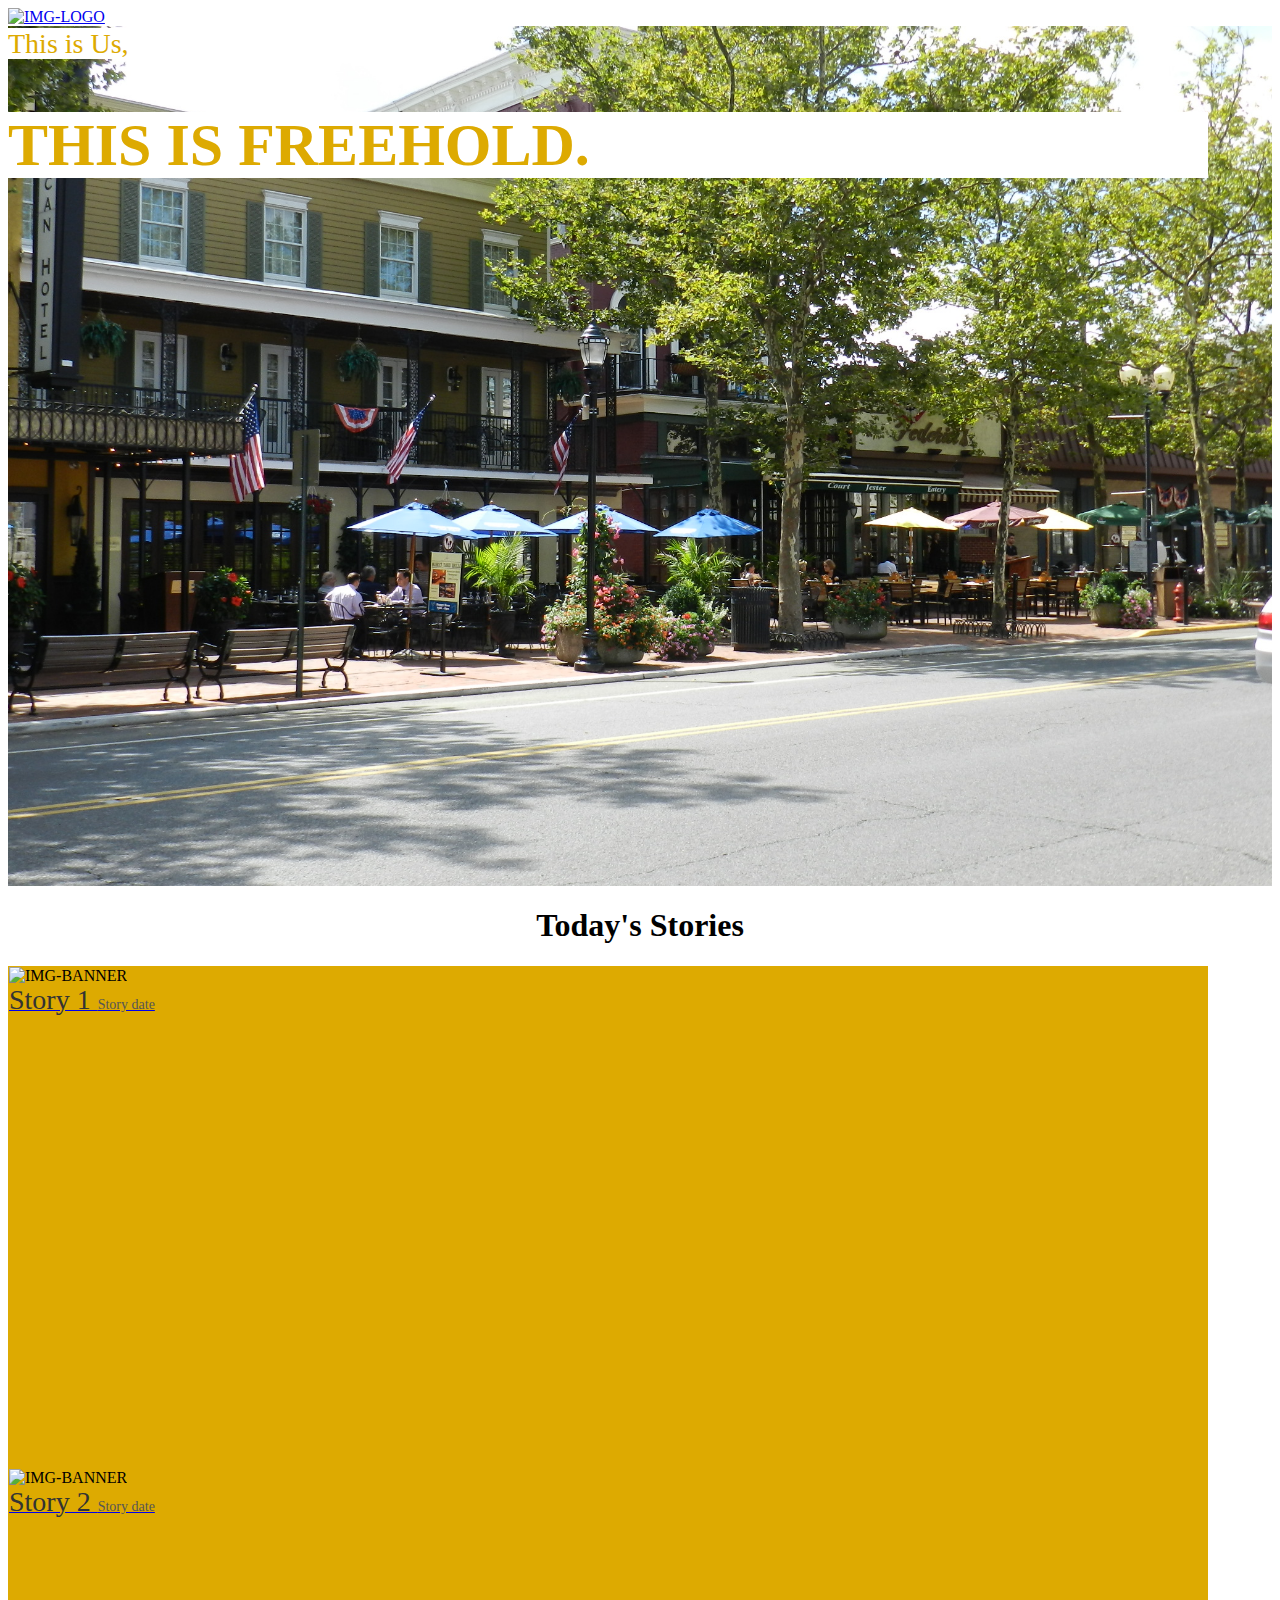
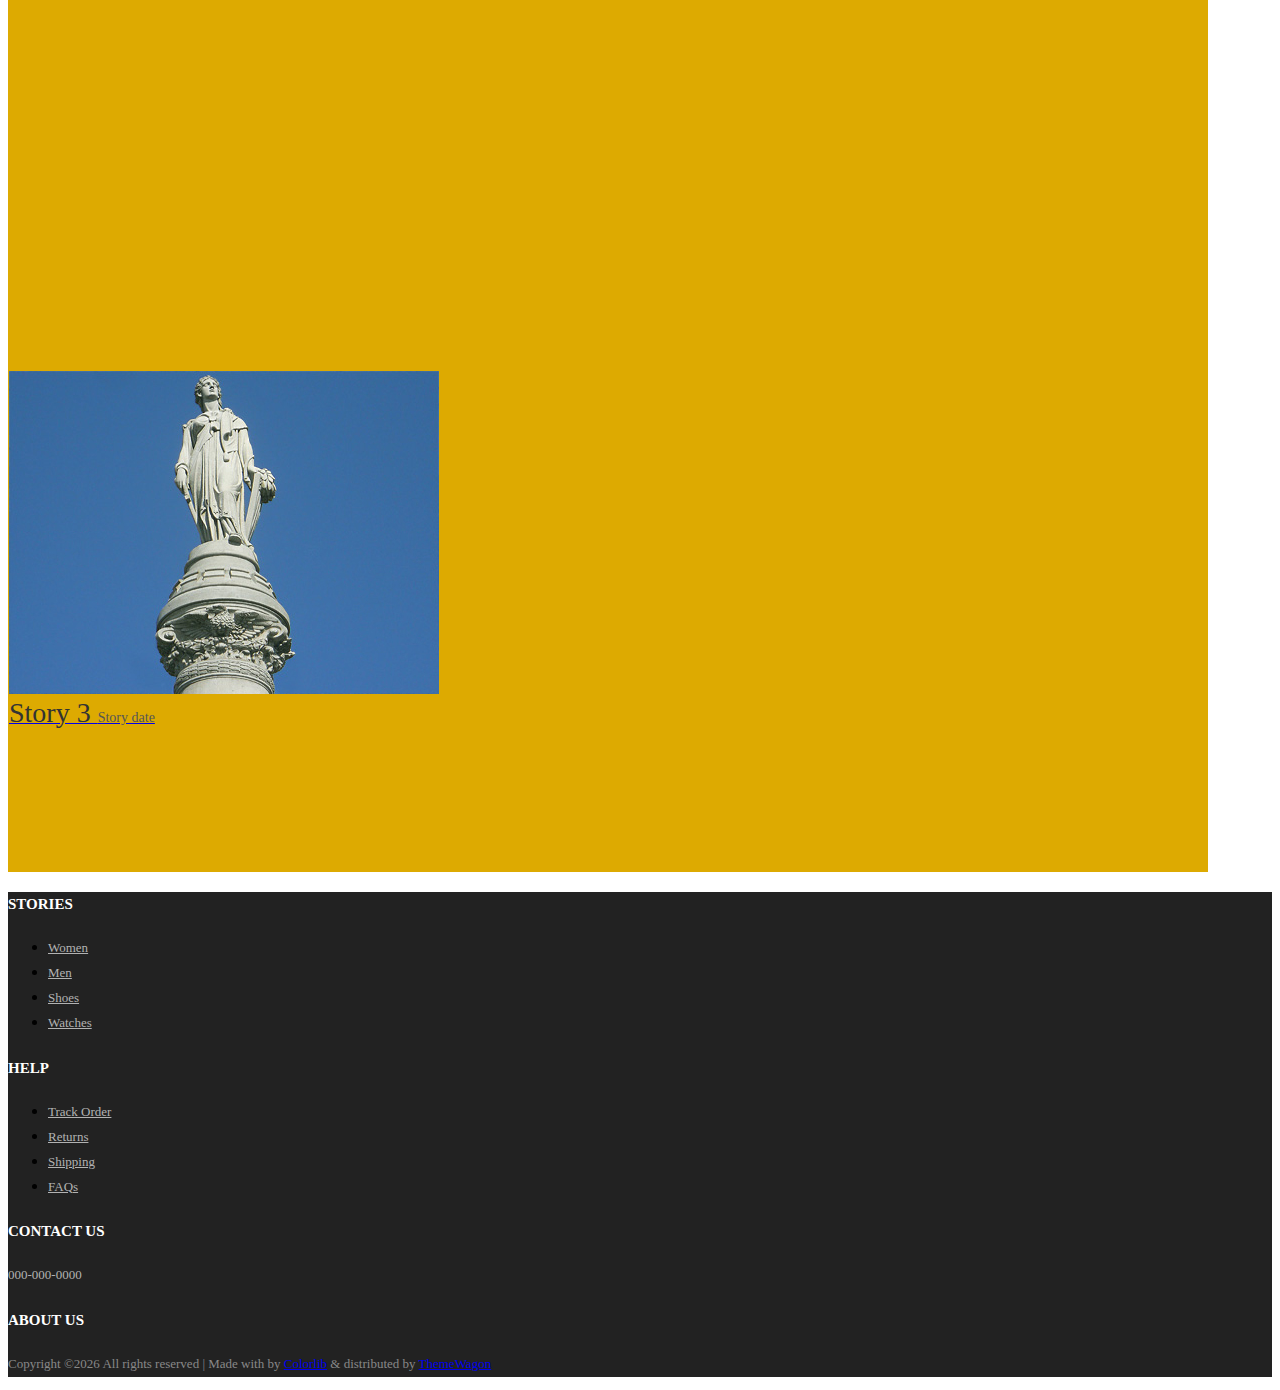
==== index.html @ cde270f9 "Merge branch 'master' of https://github.com/FHS-SLE/LewisBrothersProject" ====
<!DOCTYPE html>
<html lang="en">
<head>
	<title>Home</title>
	<meta charset="UTF-8">
	<meta name="viewport" content="width=device-width, initial-scale=1">
<!--===============================================================================================-->
	<link rel="icon" type="image/png" href="images/icons/favicon.png"/>
<!--===============================================================================================-->
	<link rel="stylesheet" type="text/css" href="vendor/bootstrap/css/bootstrap.min.css">
<!--===============================================================================================-->
	<link rel="stylesheet" type="text/css" href="fonts/font-awesome-4.7.0/css/font-awesome.min.css">
<!--===============================================================================================-->
	<link rel="stylesheet" type="text/css" href="fonts/iconic/css/material-design-iconic-font.min.css">
<!--===============================================================================================-->
	<link rel="stylesheet" type="text/css" href="fonts/linearicons-v1.0.0/icon-font.min.css">
<!--===============================================================================================-->
	<link rel="stylesheet" type="text/css" href="vendor/animate/animate.css">
<!--===============================================================================================-->
	<link rel="stylesheet" type="text/css" href="vendor/css-hamburgers/hamburgers.min.css">
<!--===============================================================================================-->
	<link rel="stylesheet" type="text/css" href="vendor/animsition/css/animsition.min.css">
<!--===============================================================================================-->
	<link rel="stylesheet" type="text/css" href="vendor/select2/select2.min.css">
<!--===============================================================================================-->
	<link rel="stylesheet" type="text/css" href="vendor/daterangepicker/daterangepicker.css">
<!--===============================================================================================-->
	<link rel="stylesheet" type="text/css" href="vendor/slick/slick.css">
<!--===============================================================================================-->
	<link rel="stylesheet" type="text/css" href="vendor/MagnificPopup/magnific-popup.css">
<!--===============================================================================================-->
	<link rel="stylesheet" type="text/css" href="vendor/perfect-scrollbar/perfect-scrollbar.css">
<!--===============================================================================================-->
	<link rel="stylesheet" type="text/css" href="css/util.css">
	<link rel="stylesheet" type="text/css" href="css/main.css">
<!--===============================================================================================-->
</head>
<body class="animsition">

	<!-- Header -->
	<header>
		<!-- Header desktop -->
		<div class="container-menu-desktop">
			<!-- Topbar -->

			<div class="wrap-menu-desktop">
				<nav class="limiter-menu-desktop container">

					<!-- Logo desktop -->
					<a href="index.html" class="logo">
						<img src="images/icons/logo.png" alt="IMG-LOGO">
					</a>
				</nav>
			</div>
		</div>

		<!-- Header Mobile -->
		<div class="wrap-header-mobile">
			<!-- Logo moblie -->
			<div class="logo-mobile">
				<a href="index.html"><img src="images/icons/logo-01.png" alt="IMG-LOGO"></a>
			</div>



			<!-- Button show menu -->
			<div class="btn-show-menu-mobile hamburger hamburger--squeeze">
				<span class="hamburger-box">
					<span class="hamburger-inner"></span>
				</span>
			</div>
		</div>


		<!-- Menu Mobile -->
		<div class="menu-mobile">
			<ul class="topbar-mobile">
				<li>
					<div class="left-top-bar">
						Free shipping for standard order over $100
					</div>
				</li>

				<li>
					<div class="right-top-bar flex-w h-full">
						<a href="#" class="flex-c-m p-lr-10 trans-04">
							Help & FAQs
						</a>

						<a href="#" class="flex-c-m p-lr-10 trans-04">
							My Account
						</a>

						<a href="#" class="flex-c-m p-lr-10 trans-04">
							EN
						</a>

						<a href="#" class="flex-c-m p-lr-10 trans-04">
							USD
						</a>
					</div>
				</li>
			</ul>

			<ul class="main-menu-m">
				<li>
					<a href="index.html">Home</a>

				</li>

				<li>
					<a href="product.html">History</a>
				</li>

				<li>
					<a href="blog.html">Our Stories</a>
				</li>

				<li>
					<a href="about.html">Blog</a>
				</li>

				<li>
					<a href="contact.html">Contact</a>
				</li>
				<li>
					<a href="contact.html">About Us</a>
				</li>

			</ul>
		</div>

		<!-- Modal Search -->
		<div class="modal-search-header flex-c-m trans-04 js-hide-modal-search">
			<div class="container-search-header">
				<button class="flex-c-m btn-hide-modal-search trans-04 js-hide-modal-search">
					<img src="images/icons/icon-close2.png" alt="CLOSE">
				</button>


			</div>
		</div>
	</header>


	<!-- Slider -->
	<section class="section-slide">
		<div class="wrap-slick1">
			<div class="slick1">
				<div class="item-slick1" style="background-image: url(images/not-freehold.jpg);">
					<div class="container h-full">
						<div class="flex-col-l-m h-full p-t-100 p-b-30 respon5">
							<div class="layer-slick1 animated visible-false" data-appear="fadeInDown" data-delay="0">
								<span class="ltext-101 cl2 respon2 overlay">
									This is Us,
								</span>
							</div>

							<div class="layer-slick1 animated visible-false" data-appear="fadeInUp" data-delay="1400">
								<h2 class="ltext-201 cl2 p-t-19 p-b-43 respon1 overlay">
									This is Freehold.
								</h2>
							</div>


						</div>
					</div>
				</div>
			</div>
		</div>
	</section>


<section class="todaysStoriesTitle">
	<h1>Today's Stories</h1>
</section>

	<!-- Banner -->
	<div class="sec-banner bg0 p-t-80 p-b-50">
		<div class="container">
			<div class="row">
				<div class="col-md-6 col-xl-4 p-b-30 m-lr-auto">
					<!-- Block1 -->
					<div class="block1 wrap-pic-w">
						<img src="images/banner-01.jpg" alt="IMG-BANNER">

						<a href="product.html" class="block1-txt ab-t-l s-full flex-col-l-sb p-lr-38 p-tb-34 trans-03 respon3">
							<div class="block1-txt-child1 flex-col-l">
								<span class="block1-name ltext-102 trans-04 p-b-8">
									Story 1
								</span>

								<span class="block1-info stext-102 trans-04">
									Story date
								</span>
							</div>

							<div class="block1-txt-child2 p-b-4 trans-05">
								<div class="block1-link stext-101 cl0 trans-09">
									Read Now
								</div>
							</div>
						</a>
					</div>
				</div>

				<div class="col-md-6 col-xl-4 p-b-30 m-lr-auto">
					<!-- Block1 -->
					<div class="block1 wrap-pic-w">
						<img src="images/banner-02.jpg" alt="IMG-BANNER">

						<a href="product.html" class="block1-txt ab-t-l s-full flex-col-l-sb p-lr-38 p-tb-34 trans-03 respon3">
							<div class="block1-txt-child1 flex-col-l">
								<span class="block1-name ltext-102 trans-04 p-b-8">
									Story 2
								</span>

								<span class="block1-info stext-102 trans-04">
									Story date
								</span>
							</div>

							<div class="block1-txt-child2 p-b-4 trans-05">
								<div class="block1-link stext-101 cl0 trans-09">
									Read Now
								</div>
							</div>
						</a>
					</div>
				</div>

				<div class="col-md-6 col-xl-4 p-b-30 m-lr-auto">
					<!-- Block1 -->
					<div class="block1 wrap-pic-w">
						<img src="images/liberby.jpg" alt="IMG-BANNER">

						<a href="product.html" class="block1-txt ab-t-l s-full flex-col-l-sb p-lr-38 p-tb-34 trans-03 respon3">
							<div class="block1-txt-child1 flex-col-l">
								<span class="block1-name ltext-102 trans-04 p-b-8">
									Story 3
								</span>

								<span class="block1-info stext-102 trans-04">
									Story date
								</span>
							</div>

							<div class="block1-txt-child2 p-b-4 trans-05">
								<div class="block1-link stext-101 cl0 trans-09">
									Read Now
								</div>
							</div>
						</a>
					</div>
				</div>
			</div>
		</div>
	</div>



	<!-- Footer -->
	<footer class="bg3 p-t-75 p-b-32">
		<div class="container">
			<div class="row">
				<div class="col-sm-6 col-lg-3 p-b-50">
					<h4 class="stext-301 cl0 p-b-30">
						Stories
					</h4>

					<ul>
						<li class="p-b-10">
							<a href="#" class="stext-107 cl7 hov-cl1 trans-04">
								Women
							</a>
						</li>

						<li class="p-b-10">
							<a href="#" class="stext-107 cl7 hov-cl1 trans-04">
								Men
							</a>
						</li>

						<li class="p-b-10">
							<a href="#" class="stext-107 cl7 hov-cl1 trans-04">
								Shoes
							</a>
						</li>

						<li class="p-b-10">
							<a href="#" class="stext-107 cl7 hov-cl1 trans-04">
								Watches
							</a>
						</li>
					</ul>
				</div>

				<div class="col-sm-6 col-lg-3 p-b-50">
					<h4 class="stext-301 cl0 p-b-30">
						Help
					</h4>

					<ul>
						<li class="p-b-10">
							<a href="#" class="stext-107 cl7 hov-cl1 trans-04">
								Track Order
							</a>
						</li>

						<li class="p-b-10">
							<a href="#" class="stext-107 cl7 hov-cl1 trans-04">
								Returns
							</a>
						</li>

						<li class="p-b-10">
							<a href="#" class="stext-107 cl7 hov-cl1 trans-04">
								Shipping
							</a>
						</li>

						<li class="p-b-10">
							<a href="#" class="stext-107 cl7 hov-cl1 trans-04">
								FAQs
							</a>
						</li>
					</ul>
				</div>

				<div class="col-sm-6 col-lg-3 p-b-50">
					<h4 class="stext-301 cl0 p-b-30">
						Contact Us
					</h4>

					<p class="stext-107 cl7 size-201">
						000-000-0000
					</p>


				</div>

				<div class="col-sm-6 col-lg-3 p-b-50">
					<h4 class="stext-301 cl0 p-b-30">
						About Us
					</h4>


				</div>
			</div>

			<div class="p-t-40">

				<p class="stext-107 cl6 txt-center">
					<!-- Link back to Colorlib can't be removed. Template is licensed under CC BY 3.0. -->
Copyright &copy;<script>document.write(new Date().getFullYear());</script> All rights reserved | Made with <i class="fa fa-heart-o" aria-hidden="true"></i> by <a href="https://colorlib.com" target="_blank">Colorlib</a> &amp; distributed by <a href="https://themewagon.com" target="_blank">ThemeWagon</a>
<!-- Link back to Colorlib can't be removed. Template is licensed under CC BY 3.0. -->

				</p>
			</div>
		</div>
	</footer>


	<!-- Back to top -->
	<div class="btn-back-to-top" id="myBtn">
		<span class="symbol-btn-back-to-top">
			<i class="zmdi zmdi-chevron-up"></i>
		</span>
	</div>

	<!-- Modal1 -->
	<div class="wrap-modal1 js-modal1 p-t-60 p-b-20">
		<div class="overlay-modal1 js-hide-modal1"></div>

		<div class="container">
			<div class="bg0 p-t-60 p-b-30 p-lr-15-lg how-pos3-parent">
				<button class="how-pos3 hov3 trans-04 js-hide-modal1">
					<img src="images/icons/icon-close.png" alt="CLOSE">
				</button>

				<div class="row">
					<div class="col-md-6 col-lg-7 p-b-30">
						<div class="p-l-25 p-r-30 p-lr-0-lg">
							<div class="wrap-slick3 flex-sb flex-w">
								<div class="wrap-slick3-dots"></div>
								<div class="wrap-slick3-arrows flex-sb-m flex-w"></div>

								<div class="slick3 gallery-lb">
									<div class="item-slick3" data-thumb="images/product-detail-01.jpg">
										<div class="wrap-pic-w pos-relative">
											<img src="images/product-detail-01.jpg" alt="IMG-PRODUCT">

											<a class="flex-c-m size-108 how-pos1 bor0 fs-16 cl10 bg0 hov-btn3 trans-04" href="images/product-detail-01.jpg">
												<i class="fa fa-expand"></i>
											</a>
										</div>
									</div>

									<div class="item-slick3" data-thumb="images/product-detail-02.jpg">
										<div class="wrap-pic-w pos-relative">
											<img src="images/product-detail-02.jpg" alt="IMG-PRODUCT">

											<a class="flex-c-m size-108 how-pos1 bor0 fs-16 cl10 bg0 hov-btn3 trans-04" href="images/product-detail-02.jpg">
												<i class="fa fa-expand"></i>
											</a>
										</div>
									</div>

									<div class="item-slick3" data-thumb="images/product-detail-03.jpg">
										<div class="wrap-pic-w pos-relative">
											<img src="images/product-detail-03.jpg" alt="IMG-PRODUCT">

											<a class="flex-c-m size-108 how-pos1 bor0 fs-16 cl10 bg0 hov-btn3 trans-04" href="images/product-detail-03.jpg">
												<i class="fa fa-expand"></i>
											</a>
										</div>
									</div>
								</div>
							</div>
						</div>
					</div>

					<div class="col-md-6 col-lg-5 p-b-30">
						<div class="p-r-50 p-t-5 p-lr-0-lg">
							<h4 class="mtext-105 cl2 js-name-detail p-b-14">
								Lightweight Jacket
							</h4>

							<span class="mtext-106 cl2">
								$58.79
							</span>

							<p class="stext-102 cl3 p-t-23">
								Nulla eget sem vitae eros pharetra viverra. Nam vitae luctus ligula. Mauris consequat ornare feugiat.
							</p>

							<!--  -->
							<div class="p-t-33">
								<div class="flex-w flex-r-m p-b-10">
									<div class="size-203 flex-c-m respon6">
										Size
									</div>

									<div class="size-204 respon6-next">
										<div class="rs1-select2 bor8 bg0">
											<select class="js-select2" name="time">
												<option>Choose an option</option>
												<option>Size S</option>
												<option>Size M</option>
												<option>Size L</option>
												<option>Size XL</option>
											</select>
											<div class="dropDownSelect2"></div>
										</div>
									</div>
								</div>

								<div class="flex-w flex-r-m p-b-10">
									<div class="size-203 flex-c-m respon6">
										Color
									</div>

									<div class="size-204 respon6-next">
										<div class="rs1-select2 bor8 bg0">
											<select class="js-select2" name="time">
												<option>Choose an option</option>
												<option>Red</option>
												<option>Blue</option>
												<option>White</option>
												<option>Grey</option>
											</select>
											<div class="dropDownSelect2"></div>
										</div>
									</div>
								</div>

								<div class="flex-w flex-r-m p-b-10">
									<div class="size-204 flex-w flex-m respon6-next">
										<div class="wrap-num-product flex-w m-r-20 m-tb-10">
											<div class="btn-num-product-down cl8 hov-btn3 trans-04 flex-c-m">
												<i class="fs-16 zmdi zmdi-minus"></i>
											</div>

											<input class="mtext-104 cl3 txt-center num-product" type="number" name="num-product" value="1">

											<div class="btn-num-product-up cl8 hov-btn3 trans-04 flex-c-m">
												<i class="fs-16 zmdi zmdi-plus"></i>
											</div>
										</div>

										<button class="flex-c-m stext-101 cl0 size-101 bg1 bor1 hov-btn1 p-lr-15 trans-04 js-addcart-detail">
											Add to cart
										</button>
									</div>
								</div>
							</div>

							<!--  -->
							<div class="flex-w flex-m p-l-100 p-t-40 respon7">
								<div class="flex-m bor9 p-r-10 m-r-11">
									<a href="#" class="fs-14 cl3 hov-cl1 trans-04 lh-10 p-lr-5 p-tb-2 js-addwish-detail tooltip100" data-tooltip="Add to Wishlist">
										<i class="zmdi zmdi-favorite"></i>
									</a>
								</div>

								<a href="#" class="fs-14 cl3 hov-cl1 trans-04 lh-10 p-lr-5 p-tb-2 m-r-8 tooltip100" data-tooltip="Facebook">
									<i class="fa fa-facebook"></i>
								</a>

								<a href="#" class="fs-14 cl3 hov-cl1 trans-04 lh-10 p-lr-5 p-tb-2 m-r-8 tooltip100" data-tooltip="Twitter">
									<i class="fa fa-twitter"></i>
								</a>

								<a href="#" class="fs-14 cl3 hov-cl1 trans-04 lh-10 p-lr-5 p-tb-2 m-r-8 tooltip100" data-tooltip="Google Plus">
									<i class="fa fa-google-plus"></i>
								</a>
							</div>
						</div>
					</div>
				</div>
			</div>
		</div>
	</div>

<!--===============================================================================================-->
	<script src="vendor/jquery/jquery-3.2.1.min.js"></script>
<!--===============================================================================================-->
	<script src="vendor/animsition/js/animsition.min.js"></script>
<!--===============================================================================================-->
	<script src="vendor/bootstrap/js/popper.js"></script>
	<script src="vendor/bootstrap/js/bootstrap.min.js"></script>
<!--===============================================================================================-->
	<script src="vendor/select2/select2.min.js"></script>
	<script>
		$(".js-select2").each(function(){
			$(this).select2({
				minimumResultsForSearch: 20,
				dropdownParent: $(this).next('.dropDownSelect2')
			});
		})
	</script>
<!--===============================================================================================-->
	<script src="vendor/daterangepicker/moment.min.js"></script>
	<script src="vendor/daterangepicker/daterangepicker.js"></script>
<!--===============================================================================================-->
	<script src="vendor/slick/slick.min.js"></script>
	<script src="js/slick-custom.js"></script>
<!--===============================================================================================-->
	<script src="vendor/parallax100/parallax100.js"></script>
	<script>
        $('.parallax100').parallax100();
	</script>
<!--===============================================================================================-->
	<script src="vendor/MagnificPopup/jquery.magnific-popup.min.js"></script>
	<script>
		$('.gallery-lb').each(function() { // the containers for all your galleries
			$(this).magnificPopup({
		        delegate: 'a', // the selector for gallery item
		        type: 'image',
		        gallery: {
		        	enabled:true
		        },
		        mainClass: 'mfp-fade'
		    });
		});
	</script>
<!--===============================================================================================-->
	<script src="vendor/isotope/isotope.pkgd.min.js"></script>
<!--===============================================================================================-->
	<script src="vendor/sweetalert/sweetalert.min.js"></script>
	<script>
		$('.js-addwish-b2').on('click', function(e){
			e.preventDefault();
		});

		$('.js-addwish-b2').each(function(){
			var nameProduct = $(this).parent().parent().find('.js-name-b2').html();
			$(this).on('click', function(){
				swal(nameProduct, "is added to wishlist !", "success");

				$(this).addClass('js-addedwish-b2');
				$(this).off('click');
			});
		});

		$('.js-addwish-detail').each(function(){
			var nameProduct = $(this).parent().parent().parent().find('.js-name-detail').html();

			$(this).on('click', function(){
				swal(nameProduct, "is added to wishlist !", "success");

				$(this).addClass('js-addedwish-detail');
				$(this).off('click');
			});
		});

		/*---------------------------------------------*/

		$('.js-addcart-detail').each(function(){
			var nameProduct = $(this).parent().parent().parent().parent().find('.js-name-detail').html();
			$(this).on('click', function(){
				swal(nameProduct, "is added to cart !", "success");
			});
		});

	</script>
<!--===============================================================================================-->
	<script src="vendor/perfect-scrollbar/perfect-scrollbar.min.js"></script>
	<script>
		$('.js-pscroll').each(function(){
			$(this).css('position','relative');
			$(this).css('overflow','hidden');
			var ps = new PerfectScrollbar(this, {
				wheelSpeed: 1,
				scrollingThreshold: 1000,
				wheelPropagation: false,
			});

			$(window).on('resize', function(){
				ps.update();
			})
		});
	</script>
<!--===============================================================================================-->
	<script src="js/main.js"></script>

</body>
</html>
---- css/main.css ----
/*------------------------------------------------------------------
Project:
Version:
Last change:
Assigned to:  Le Xuan Bach
Primary use:  Company
-------------------------------------------------------------------*/
/*------------------------------------------------------------------
[LAYOUT]

* body
  + Header / header
  + Page Content / .page-content .name-page
        + Section Layouts / section .name-section
        ...
  + Footer / footer

-------------------------------------------------------------------*/
/*------------------------------------------------------------------
[COLOR CODES]

# Text Color      :
# Primary Color 01:
# Primary Color 02:
# Primary Color 03:

------------------------------------------------------------------*/
/*------------------------------------------------------------------
[TYPOGRAPHY]

Body            : 16px/1.6 '', Arial, sans-serif;
Title           : 18px/1.6 '', Arial, sans-serif;
Paragrap        : 18px/1.6 '', Arial, sans-serif;
Input, textarea : 14px/1.6 '', Arial, sans-serif;
-------------------------------------------------------------------*/



/*//////////////////////////////////////////////////////////////////
[ FONT ]*/

@font-face {
  font-family: Poppins-Regular;
  src: url('../fonts/Poppins/Poppins-Regular.ttf');
}

@font-face {
  font-family: Poppins-Light;
  src: url('../fonts/Poppins/Poppins-Light.ttf');
}

@font-face {
  font-family: Poppins-ExtraLight;
  src: url('../fonts/Poppins/Poppins-ExtraLight.ttf');
}

@font-face {
  font-family: Poppins-Medium;
  src: url('../fonts/Poppins/Poppins-Medium.ttf');
}

@font-face {
  font-family: Poppins-Italic;
  src: url('../fonts/Poppins/Poppins-Italic.ttf');
}

@font-face {
  font-family: Poppins-Bold;
  src: url('../fonts/Poppins/Poppins-Bold.ttf');
}

@font-face {
  font-family: Poppins-SemiBold;
  src: url('../fonts/Poppins/Poppins-SemiBold.ttf');
}


/*---------------------------------------------*/
@font-face {
  font-family: PlayfairDisplay-Regular;
  src: url('../fonts/PlayfairDisplay/PlayfairDisplay-Regular.ttf');
}

@font-face {
  font-family: PlayfairDisplay-Bold;
  src: url('../fonts/PlayfairDisplay/PlayfairDisplay-Bold.ttf');
}

/*---------------------------------------------*/
@font-face {
  font-family: Montserrat-Regular;
  src: url('../fonts/Montserrat/Montserrat-Regular.ttf');
}

@font-face {
  font-family: Montserrat-Bold;
  src: url('../fonts/Montserrat/Montserrat-Bold.ttf');
}


/*//////////////////////////////////////////////////////////////////
[ RS PLUGIN ]*/

/*------------------------------------------------------------------
[ Bootstrap ]*/
.container {max-width: 1380px;}

@media (max-width: 1600px) {
  .container {max-width: 1200px;}
}

/*------------------------------------------------------------------
[ Slick2 ]*/
.slick-slide {outline: none !important;}





/*//////////////////////////////////////////////////////////////////
[ LOADDING ]*/
.animsition-loading-1 {
  position: absolute;
  top: 50%;
  left: 50%;
  -webkit-transform: translate(-50%, -50%);
  -moz-transform: translate(-50%, -50%);
  -ms-transform: translate(-50%, -50%);
  -o-transform: translate(-50%, -50%);
  transform: translate(-50%, -50%);
}

.loader05 {
  width: 56px;
  height: 56px;
  border: 4px solid #717fe0;
  border-radius: 50%;
  position: relative;
  animation: loader-scale 1s ease-out infinite;
  top: 50%;
  margin: -28px auto 0 auto;
}

@keyframes loader-scale {
  0% {
    transform: scale(0);
    opacity: 0; }
  50% {
    opacity: 1; }
  100% {
    transform: scale(1);
    opacity: 0; }
}

/*//////////////////////////////////////////////////////////////////
[ BUTTON BACK TO TOP ]*/
.btn-back-to-top {
  display: none;
  position: fixed;
  width: 40px;
  height: 38px;
  bottom: 0px;
  right: 40px;
  background-color: #717fe0;
  opacity: 0.5;
  justify-content: center;
  align-items: center;
  z-index: 1000;
  cursor: pointer;
  transition: all 0.4s;
  -webkit-transition: all 0.4s;
  -o-transition: all 0.4s;
  -moz-transition: all 0.4s;
}

.symbol-btn-back-to-top {
  font-size: 25px;
  color: white;
  line-height: 1em;
}

.btn-back-to-top:hover {
  opacity: 1;
  background-color: #717fe0;
}

@media (max-width: 575px) {
  .btn-back-to-top {
    bottom: 0px;
    right: 15px;
  }
}


/*//////////////////////////////////////////////////////////////////
[ Header ]*/

/*>>>>>>>>>>>>>>>>>>>>>>>>>>>>>>>>>>>>>>>>>>>>>>>>>>>>>>>>>>>>>>>>>>
[ Header Desktop ]*/

/*.container-menu-desktop {
  height: auto;
  width: 100%;
  position: relative;
  -webkit-transition: all 0.3s;
  -o-transition: all 0.3s;
  -moz-transition: all 0.3s;
  transition: all 0.3s;
}

.header-v2 .container-menu-desktop {
  height: 84px;
}

.header-v3 .container-menu-desktop {
  height: auto;
}

.header-v4 .container-menu-desktop {
  height: 124px;
}





/*==================================================================
[ Menu ]*/

/*.wrap-menu-desktop {
  position: fixed;
  z-index: 1100;
  background-color: transparent;
  width: 100%;
  height: 84px;
  top: 40px;
  left: 0px;

  -webkit-transition: height 0.3s, background-color 0.3s;
  -o-transition: height 0.3s, background-color 0.3s;
  -moz-transition: height 0.3s, background-color 0.3s;
  transition: height 0.3s, background-color 0.3s;
}

.header-v2 .wrap-menu-desktop {
  background-color: #fff;
  top: 0;
}

.header-v3 .wrap-menu-desktop {
  background-color: transparent;
  top: 0;
  border-bottom: 1px solid rgba(255,255,255,0.1);
}

.header-v4 .wrap-menu-desktop {
  background-color: #fff;
}


/*---------------------------------------------*/
/*.limiter-menu-desktop {
  height: 100%;
  display: -webkit-box;
  display: -webkit-flex;
  display: -moz-box;
  display: -ms-flexbox;
  display: flex;
  align-items: center;
  background-color: transparent;
}



/*------------------------------------------------------------------
[ Logo ]*/
.logo {
  display: -webkit-box;
  display: -webkit-flex;
  display: -moz-box;
  display: -ms-flexbox;
  display: flex;
  align-items: center;
  height: 65%;
  margin-right: 55px;
}

.logo img {
  max-width: 100%;
  max-height: 100%;
}



/*------------------------------------------------------------------
[ Menu ]*/

.menu-desktop {
  display: -webkit-box;
  display: -webkit-flex;
  display: -moz-box;
  display: -ms-flexbox;
  display: flex;
  align-items: center;
  height: 100%;
}

.main-menu {
  list-style-type: none;
  margin: 0;

  display: -webkit-box;
  display: -webkit-flex;
  display: -moz-box;
  display: -ms-flexbox;
  display: flex;
  align-items: center;
}

.main-menu > li {
  display: block;
  position: relative;
  padding: 20px 10px 20px 0px;
  margin: 0px 4px 0px 14px;
}

.main-menu > li > a {
  font-family: Poppins-Medium;
  font-size: 14px;
  color: #DDAA01;
  padding: 5px 0px;
  transition: all 0.4s;
  -webkit-transition: all 0.4s;
  -o-transition: all 0.4s;
  -moz-transition: all 0.4s;
}

.header-v3 .main-menu > li > a {
  color: #fff;
}

/*---------------------------------------------*/
.sub-menu {
  list-style-type: none;
  position: absolute;
  top:0;
  left:100%;
  min-width: 178px;
  max-width: 225px;
  background-color: #fff;
  transition: all 0.4s;
  -webkit-transition: all 0.4s;
  -o-transition: all 0.4s;
  -moz-transition: all 0.4s;
  padding: 5px 0;

  box-shadow: 0 1px 5px 0px rgba(0,0,0,0.2);
  -moz-box-shadow: 0 1px 5px 0px rgba(0,0,0,0.2);
  -webkit-box-shadow: 0 1px 5px 0px rgba(0,0,0,0.2);
  -o-box-shadow: 0 1px 5px 0px rgba(0,0,0,0.2);
  -ms-box-shadow: 0 1px 5px 0px rgba(0,0,0,0.2);

  visibility: hidden;
  opacity: 0;
}

.sub-menu li {
  position: relative;
  background-color: transparent;

  transition: all 0.4s;
  -webkit-transition: all 0.4s;
  -o-transition: all 0.4s;
  -moz-transition: all 0.4s;
}

.main-menu > li > .sub-menu {
  top:100%;
  left: 0;
}

.sub-menu a {
  font-family: Poppins-Regular;
  font-size: 14px;
  line-height: 1.5;
  color: #555;

  display: block;
  padding: 8px 20px;
  width: 100%;

  transition: all 0.4s;
  -webkit-transition: all 0.4s;
  -o-transition: all 0.4s;
  -moz-transition: all 0.4s;
}

/*---------------------------------------------*/
.main-menu > li:hover > a {
  text-decoration: none;
  color: #6c7ae0;
}

.main-menu > li:hover > .sub-menu {
  visibility: visible;
  opacity: 1;
}

.sub-menu li:hover > .sub-menu {
  visibility: visible;
  opacity: 1;
}

.sub-menu li:hover {
  background-color: transparent;
}

.sub-menu > li:hover > a {
  color: #6c7ae0;
  text-decoration: none;
}

@media (max-width: 1300px) {
  .main-menu > .respon-sub-menu .sub-menu {
    right: 100%;
    left: auto;
  }

  .main-menu > .respon-sub-menu > .sub-menu {
    right: 0px;
    left: auto;
  }
}

/*------------------------------------------------------------------
[ Modal search ]*/
.modal-search-header {
  position: fixed;
  z-index: 2000;
  width: 100%;
  height: 100%;
  bottom: 101%;
  left: 0;
  background-color: rgba(255,255,255,0.9);
  padding: 50px 15px 100px 15px;
}

.show-modal-search {
  bottom: 0;
}

.container-search-header {
  width: auto;
  max-width: 100%;
  position: relative;
}

/*---------------------------------------------*/
.btn-hide-modal-search {
  position: absolute;
  padding: 5px;
  right: 0;
  top: -45px;
  opacity: 0.8;
}

.btn-hide-modal-search:hover {
  opacity: 1;
}

.wrap-search-header {
  width: 960px;
  max-width: 100%;
  height: 120px;
  border: 2px solid #e6e6e6;
  background: #fff;
}

/*---------------------------------------------*/
.wrap-search-header input {
  font-family: Poppins-ExtraLight;
  font-size: 50px;
  line-height: 1.2;
  color: #333;

  padding: 0px 30px 0px 0px;
  width: calc(100% - 70px);
  height: 100%;
  background-color: transparent;
}

.wrap-search-header button {
  font-size: 50px;
  color: #333;
  width: 70px;
  height: 100%;
}

.wrap-search-header button:hover {
  color: #6c7ae0;
}

/*---------------------------------------------*/
@media (max-width: 767px) {
  .wrap-search-header input,
  .wrap-search-header button {
    font-size: 30px;
  }

  .wrap-search-header {
    height: 90px;
  }
}

@media (max-width: 575px) {
  .wrap-search-header input,
  .wrap-search-header button {
    font-size: 20px;
  }

  .wrap-search-header button {
    width: 40px;
  }

  .wrap-search-header {
    height: 80px;
  }
}


/*==================================================================
[ Fixed menu desktop ]*/

.fix-menu-desktop .wrap-menu-desktop {
  height: 70px;
  background-color: rgba(255,255,255,1);
  box-shadow: 0 0px 3px 0px rgba(0,0,0,0.2);
  -moz-box-shadow: 0 0px 3px 0px rgba(0,0,0,0.2);
  -webkit-box-shadow: 0 0px 3px 0px rgba(0,0,0,0.2);
  -o-box-shadow: 0 0px 3px 0px rgba(0,0,0,0.2);
  -ms-box-shadow: 0 0px 3px 0px rgba(0,0,0,0.2);
}

.header-v2 .fix-menu-desktop.container-menu-desktop {
  height: 70px;
}

.header-v3 .fix-menu-desktop .wrap-menu-desktop {
  background-color: #222;
  border-color: #222;
}

.header-v4 .fix-menu-desktop.container-menu-desktop {
  height: 110px;
}

/*---------------------------------------------*/
.main-menu > li.active-menu > a {
  color: #6c7ae0;
}



/*>>>>>>>>>>>>>>>>>>>>>>>>>>>>>>>>>>>>>>>>>>>>>>>>>>>>>>>>>>>>>>>>>>
[ Header Mobile ]*/
.wrap-header-mobile {
  display: -webkit-box;
  display: -webkit-flex;
  display: -moz-box;
  display: -ms-flexbox;
  display: flex;
  align-items: center;
  height: 70px;
  background-color: #fff;
  padding: 15px;
  display: none;

  box-shadow: 0 0px 3px 0px rgba(0,0,0,0.2);
  -moz-box-shadow: 0 0px 3px 0px rgba(0,0,0,0.2);
  -webkit-box-shadow: 0 0px 3px 0px rgba(0,0,0,0.2);
  -o-box-shadow: 0 0px 3px 0px rgba(0,0,0,0.2);
  -ms-box-shadow: 0 0px 3px 0px rgba(0,0,0,0.2);
}

/*------------------------------------------------------------------
[ Logo mobile ]*/
.logo-mobile {
  display: block;
  position: relative;
  height: 80%;
  padding-right: 25px;
  -webkit-flex-grow: 1;
  -moz-flex-grow: 1;
  flex-grow: 1;
}

.logo-mobile img {
  max-width: calc(100% - 20px);
  max-height: 100%;
  position:absolute;
  top: 0;
  left: 0;
  bottom: 0;
  margin: auto;
}



/*------------------------------------------------------------------
[ btn show menu ]*/
.hamburger {
  display: -webkit-box;
  display: -webkit-flex;
  display: -moz-box;
  display: -ms-flexbox;
  display: flex;
  align-items: center;
  padding: 0;
  -webkit-transform: scale(0.7);
  -moz-transform: scale(0.7);
  -ms-transform: scale(0.7);
  -o-transform: scale(0.7);
  transform: scale(0.7);
}

.hamburger:hover {
  opacity: 1;
}

/*---------------------------------------------*/
@media (max-width: 991px){
  .wrap-header-mobile {
    display: -webkit-box;
    display: -webkit-flex;
    display: -moz-box;
    display: -ms-flexbox;
    display: flex;
  }
  .container-menu-desktop {display: none;}
}

/*==================================================================
[ Menu mobile ]*/
.menu-mobile {
  width: 100%;
  background-color: white;
  display: none;
}

.main-menu-m {
  padding-top: 10px;
  padding-bottom: 10px;
  background-color: #717fe0;
}

.main-menu-m > li > a {
  font-family: Poppins-Medium;
  font-size: 14px;
  color: white;
  line-height: 2.8;
  padding: 8px 20px 8px 20px;
}

.main-menu-m > li {
  color: white;
  position: relative;
}

.arrow-main-menu-m {
  font-size: 14px;
  color: #fff;

  display: -webkit-box;
  display: -webkit-flex;
  display: -moz-box;
  display: -ms-flexbox;
  display: flex;
  justify-content: center;
  align-items: center;
  position: absolute;
  right: 10px;
  top: 2px;
  padding: 10px;
  cursor: pointer;
}

.arrow-main-menu-m i {
  transform-origin: center;
  -webkit-transition: all 0.3s;
  -o-transition: all 0.3s;
  -moz-transition: all 0.3s;
  transition: all 0.3s;
}

.turn-arrow-main-menu-m i {
  -webkit-transform: rotate(90deg);
  -moz-transform: rotate(90deg);
  -ms-transform: rotate(90deg);
  -o-transform: rotate(90deg);
  transform: rotate(90deg);
}

/*---------------------------------------------*/
.sub-menu-m {
  background-color: #fff;
  padding: 10px 15px 10px 32px;
  display: none;
}

.sub-menu-m a {
  font-family: Poppins-Regular;
  font-size: 14px;
  color: #666;
  line-height: 2.5;
  padding: 5px 0 5px 0;
}

.sub-menu-m a:hover {
  text-decoration: none;
  color: #555555;
}

@media (min-width: 992px){
  .menu-mobile {
    display: none;
  }
}


/*//////////////////////////////////////////////////////////////////
[ Sidebar ]*/
.wrap-sidebar {
  position: fixed;
  z-index: 1100;
  width: 100%;
  height: 100vh;
  top: 0;
  right: 0;
  background-color: rgba(0,0,0,0.0);
  visibility: hidden;

  -webkit-transition: all 0.4s;
  -o-transition: all 0.4s;
  -moz-transition: all 0.4s;
  transition: all 0.4s;
}

.sidebar {
  position: fixed;
  z-index: 1100;
  width: 390px;
  max-width: calc(100% - 30px);
  height: 100vh;
  top: 0;
  right: -400px;
  background-color: #fff;

  -webkit-transition: all 0.4s;
  -o-transition: all 0.4s;
  -moz-transition: all 0.34;
  transition: all 0.4s;

  box-shadow: 0 3px 6px 0px rgba(0, 0, 0, 0.18);
  -moz-box-shadow: 0 3px 6px 0px rgba(0, 0, 0, 0.18);
  -webkit-box-shadow: 0 3px 6px 0px rgba(0, 0, 0, 0.18);
  -o-box-shadow: 0 3px 6px 0px rgba(0, 0, 0, 0.18);
  -ms-box-shadow: 0 3px 6px 0px rgba(0, 0, 0, 0.18);
}

.show-sidebar {
  visibility: visible;
  background-color: rgba(0,0,0,0.6);
}

.show-sidebar .sidebar {
  right: 0;
}

@media (max-width: 991px) {
  .wrap-sidebar {
    display: none;
  }
}

/*---------------------------------------------*/
.sidebar-content {
  flex-grow: 1;
  overflow: auto;
  align-content: space-between;
}

/*---------------------------------------------*/
.wrap-item-gallery {
  width: calc((100% - 20px) / 3);
}

.item-gallery {
  display: block;
  width: 100%;
  padding-top: 100%;
  position: relative;
}

.item-gallery::after {
  content: "";
  display: block;
  position: absolute;
  width: 100%;
  height: 100%;
  top: 0;
  left: 0;
  background-color: rgba(103,117,214,0.8);
  opacity: 0;

  -webkit-transition: all 0.4s;
  -o-transition: all 0.4s;
  -moz-transition: all 0.34;
  transition: all 0.4s;
}

.item-gallery:hover:after {
  opacity: 1;
}


/*//////////////////////////////////////////////////////////////////
[ Header cart ]*/
.wrap-header-cart {
  position: fixed;
  z-index: 1100;
  width: 100%;
  height: 100vh;
  top: 0;
  right: 0;
  background-color: rgba(0,0,0,0.0);
  visibility: hidden;

  -webkit-transition: all 0.4s;
  -o-transition: all 0.4s;
  -moz-transition: all 0.4s;
  transition: all 0.4s;
}

.header-cart {
  position: fixed;
  z-index: 1100;
  width: 390px;
  max-width: calc(100% - 30px);
  height: 100vh;
  top: 0;
  right: -400px;
  background-color: #fff;

  -webkit-transition: all 0.4s;
  -o-transition: all 0.4s;
  -moz-transition: all 0.34;
  transition: all 0.4s;

  box-shadow: 0 3px 6px 0px rgba(0, 0, 0, 0.18);
  -moz-box-shadow: 0 3px 6px 0px rgba(0, 0, 0, 0.18);
  -webkit-box-shadow: 0 3px 6px 0px rgba(0, 0, 0, 0.18);
  -o-box-shadow: 0 3px 6px 0px rgba(0, 0, 0, 0.18);
  -ms-box-shadow: 0 3px 6px 0px rgba(0, 0, 0, 0.18);
}

.header-cart::after {
  content: "";
  display: block;
  width: 100%;
  height: 9%;
  min-height: 30px;
}

.show-header-cart {
  visibility: visible;
  background-color: rgba(0,0,0,0.6);
}

.show-header-cart .header-cart {
  right: 0;
}

/*---------------------------------------------*/
.header-cart-title {
  width: 260px;
  max-width: 100%;
  height: 16.5%;
  min-height: 85px;
}

.header-cart-content {
  flex-grow: 1;
  overflow: auto;
  align-content: space-between;
}

.header-cart-wrapitem {
  flex-grow: 1;
}

/*---------------------------------------------*/
.header-cart-item-img {
  width: 60px;
  position: relative;
  margin-right: 20px;
  cursor: pointer;
}

.header-cart-item-img img {
  width: 100%;
}

.header-cart-item-img::after {
  content: '\e870';
  font-family: Linearicons-Free;
  font-size: 16px;
  display: -webkit-box;
  display: -webkit-flex;
  display: -moz-box;
  display: -ms-flexbox;
  display: flex;
  justify-content: center;
  align-items: center;
  position: absolute;
  width: 100%;
  height: 100%;
  top: 0;
  left: 0;
  background-color: rgba(0,0,0,0.5);
  color: #fff;
  transition: all 0.3s;
  -webkit-transition: all 0.3s;
  -o-transition: all 0.3s;
  -moz-transition: all 0.3s;
  opacity: 0;
}

.header-cart-item-img:hover:after {
  opacity: 1;
}

/*---------------------------------------------*/
.header-cart-item-txt {
  width: calc(100% - 80px);
}

.header-cart-item-name {
  display: block;
  font-family: Poppins-Regular;
  font-size: 14px;
  color: #555;
  line-height: 1.3;
}

.header-cart-item-info {
  display: block;
  font-family: Poppins-Regular;
  font-size: 14px;
  color: #888;
  line-height: 1.5;
}

.header-cart-total {
  font-family: Poppins-Regular;
  font-size: 18px;
  color: #222;
  line-height: 1.3;
}

/*---------------------------------------------*/
@media (max-width: 575px) {
  .header-cart {
    padding: 30px;
  }

  .header-cart-title {
    padding-bottom: 35px;
  }
}


/*//////////////////////////////////////////////////////////////////
[ Restyle Select2 ]*/

.rs1-select2 .select2-container {
  display: block;
  max-width: 100% !important;
  width: auto !important;
}

.rs1-select2 .select2-container .select2-selection--single {
  height: 45px;
  display: -webkit-box;
  display: -webkit-flex;
  display: -moz-box;
  display: -ms-flexbox;
  display: flex;
  align-items: center;
  border: none;
  outline: none;
  background-color: transparent;
  border-radius: 0px;
  position: relative;
}

/*------------------------------------------------------------------
[ in select ]*/
.rs1-select2 .select2-container .select2-selection--single .select2-selection__rendered {
  font-family: Poppins-Regular;
  font-size: 13px;
  color: #555;
  line-height: 1.2;
  padding-left: 20px;
  background-color: transparent;
}

.rs1-select2 .select2-container--default .select2-selection--single .select2-selection__arrow {
  width: 38px;
  height: 20px;
  top: calc(50% - 10px);
  right: 5px;
  display: -webkit-box;
  display: -webkit-flex;
  display: -moz-box;
  display: -ms-flexbox;
  display: flex;
  align-items: center;
  justify-content: center;
  border-left: 1px solid #e6e6e6;
}

.rs1-select2 .select2-container--default .select2-selection--single .select2-selection__arrow b {
  display: none;
}

.rs1-select2 .select2-container--default .select2-selection--single .select2-selection__arrow::after {
  content: "\f0dc";
  font-family: FontAwesome;
  font-size: 13px;
  color: #808080;
}

.rs1-select2 .select2-container--default .select2-selection--single .select2-selection__arrow:hover:after {
  color: #6c7ae0;
}


/*------------------------------------------------------------------
[ Dropdown option ]*/
.rs1-select2 .select2-container--open .select2-dropdown {
  z-index: 1251;
  width: 100%;
  border: 1px solid #fff;
  border-radius: 0px;
  overflow: hidden;
  background-color: white;
  left: 0px;

  box-shadow: 0 3px 10px 0px rgba(0, 0, 0, 0.2);
  -moz-box-shadow: 0 3px 10px 0px rgba(0, 0, 0, 0.2);
  -webkit-box-shadow: 0 3px 10px 0px rgba(0, 0, 0, 0.2);
  -o-box-shadow: 0 3px 10px 0px rgba(0, 0, 0, 0.2);
  -ms-box-shadow: 0 3px 10px 0px rgba(0, 0, 0, 0.2);
}

.rs1-select2 .select2-dropdown--above {top: -2px;}
.rs1-select2 .select2-dropdown--below {top: 2px;}

.rs1-select2 .select2-container .select2-results__option[aria-selected] {
  padding-top: 10px;
  padding-bottom: 10px;
  padding-left: 20px;
}

.rs1-select2 .select2-container .select2-results__option[aria-selected="true"] {
  background: #6c7ae0;
  color: white;
}

.rs1-select2 .select2-container .select2-results__option--highlighted[aria-selected] {
  background: #6c7ae0;
  color: white;
}

.rs1-select2 .select2-results__options {
  font-family: Poppins-Regular;
  font-size: 13px;
  color: #555;
  line-height: 1.2;
}

.rs1-select2 .select2-search--dropdown .select2-search__field {
  border: 1px solid #aaa;
  outline: none;
  font-family: Poppins-Regular;
  font-size: 13px;
  color: #555;
  line-height: 1.2;
}

/*------------------------------------------------------------------
[ rs2 ]*/
.rs2-select2 .select2-container .select2-selection--single {
  height: 40px;
}

.rs2-select2 .select2-container .select2-selection--single .select2-selection__rendered {
  padding-left: 15px;
}

.rs2-select2 .select2-container--default .select2-selection--single .select2-selection__arrow {
  width: 35px;
  right: 0px;
  border-left: none;
}

.rs2-select2 .select2-container--default .select2-selection--single .select2-selection__arrow::after {
  content: "\f0d7";
}



/*//////////////////////////////////////////////////////////////////
[ Slick1 ]*/
.wrap-slick1 {
  position: relative;
}

.item-slick1 {
  height: calc(100vh - 40px);
  background-size: cover;
  background-repeat: no-repeat;
  background-position: center center;
}

.rs1-slick1 .item-slick1 {
  height: calc(100vh - 84px);
}

.rs2-slick1 .item-slick1 {
  height: 100vh;
}

@media (max-width: 991px) {
  .item-slick1 {
    height: calc(100vh - 70px) !important;
  }
}

.arrow-slick1 {
  display: -webkit-box;
  display: -webkit-flex;
  display: -moz-box;
  display: -ms-flexbox;
  display: flex;
  justify-content: center;
  align-items: center;
  width: auto;
  height: auto;
  font-size: 80px;
  color: rgba(0,0,0,0.3);
  position: absolute;
  opacity: 0;

  top: 50%;
  -webkit-transform: translateY(-50%);
  -moz-transform: translateY(-50%);
  -ms-transform: translateY(-50%);
  -o-transform: translateY(-50%);
  transform: translateY(-50%);

  z-index: 200;
  -webkit-transition: all 0.4s;
  -o-transition: all 0.4s;
  -moz-transition: all 0.4s;
  transition: all 0.4s;
}

.wrap-slick1:hover .arrow-slick1 {
  opacity: 1;
}

.arrow-slick1:hover {
  color: #7280e0;
}

.next-slick1 {
  right: 50px;
  left: auto;
}

.prev-slick1 {
  left: 50px;
  right: auto;
}

@media (max-width: 991px) {
  .next-slick1 {
    right: 15px;
  }

  .prev-slick1 {
    left: 15px;
  }
}

/*---------------------------------------------*/
.rs2-slick1 .arrow-slick1 {
  color: rgba(255,255,255,0.3);
}

.rs2-slick1 .arrow-slick1:hover {
  color: #7280e0;
}

.wrap-slick1-dots {
  position: absolute;
  width: 100%;
  left: 0;
  bottom: 60px;
}

.slick1-dots {
  display: -webkit-box;
  display: -webkit-flex;
  display: -moz-box;
  display: -ms-flexbox;
  display: flex;
  justify-content: center;
}

.slick1-dots li {
  max-width: 190px;
  position: relative;
  cursor: pointer;
  margin-right: 1px;
}

.slick1-dots li img {
  width: 100%;
}

.caption-dots-slick1 {
  font-family: Poppins-ExtraLight;
  font-size: 16px;
  line-height: 1.3;
  color: #fff;
  text-align: center;

  display: -webkit-box;
  display: -webkit-flex;
  display: -moz-box;
  display: -ms-flexbox;
  display: flex;
  justify-content: center;
  align-items: center;

  position: absolute;
  width: 100%;
  height: 100%;
  top: 0;
  left: 0;
  background-color: rgba(0,0,0,0.5);
  padding: 5px;

  -webkit-transition: all 0.4s;
  -o-transition: all 0.4s;
  -moz-transition: all 0.4s;
  transition: all 0.4s;
  opacity: 0;
}

.slick1-dots li:hover .caption-dots-slick1 {
  opacity: 1;
}

.slick1-dots li.slick-active .caption-dots-slick1 {
  opacity: 1;
}

@media (max-width: 575px) {
  .caption-dots-slick1 {
    font-size: 13px;
  }

  .wrap-slick1-dots {
    bottom: 25px;
  }
}


/*//////////////////////////////////////////////////////////////////
[ Slick2 ]*/

.wrap-slick2 {
  position: relative;
  margin-right: -15px;
  margin-left: -15px;
}

/* ------------------------------------ */
.arrow-slick2 {
  position: absolute;
  z-index: 100;
  top: calc((100% - 60px) / 2);
  -webkit-transform: translateY(-50%);
  -moz-transform: translateY(-50%);
  -ms-transform: translateY(-50%);
  -o-transform: translateY(-50%);
  transform: translateY(-50%);
  font-size: 39px;
  color: #ccc;

  -webkit-transition: all 0.4s;
  -o-transition: all 0.4s;
  -moz-transition: all 0.4s;
  transition: all 0.4s;
}

.arrow-slick2:hover {
  color: #666;
}

.next-slick2 {
  right: -40px;
}

.prev-slick2 {
  left: -40px;
}

@media (max-width: 1300px) {
  .next-slick2 {
    right: 0px;
  }

  .prev-slick2 {
    left: 0px;
  }
}


/*//////////////////////////////////////////////////////////////////
[ Slick3 ]*/
.wrap-slick3 {
  position: relative;
}

/*---------------------------------------------*/
.wrap-slick3-arrows {
  position: absolute;
  z-index: 100;
  width: 83.333333%;
  right: 0;
  top: calc(50% - 20px);
}

.arrow-slick3 {
  font-size: 25px;
  color: #fff;

  position: absolute;
  top: 0;
  width: 40px;
  height: 40px;
  background-color: rgba(0,0,0,0.5);

  -webkit-transition: all 0.4s;
  -o-transition: all 0.4s;
  -moz-transition: all 0.4s;
  transition: all 0.4s;
}

.arrow-slick3:hover {
  background-color: rgba(0,0,0,0.9);
}

.prev-slick3 {left: 0px;}
.next-slick3 {right: 0px;}

/*---------------------------------------------*/
.wrap-slick3-dots {
  width: 11.111111%;
}

.slick3 {
  width: 83.333333%;
}

.slick3-dots li {
  display: block;
  position: relative;
  width: 100%;
  margin-bottom: 27px;
}

.slick3-dots li img {
  width: 100%;
}

.slick3-dot-overlay {
  position: absolute;
  width: 100%;
  height: 100%;
  top: 0;
  left: 0;
  cursor: pointer;
  border: 2px solid transparent;
  -webkit-transition: all 0.4s;
  -o-transition: all 0.4s;
  -moz-transition: all 0.4s;
  transition: all 0.4s;
}

.slick3-dot-overlay:hover {
  border-color: #ccc;
}

.slick3-dots .slick-active .slick3-dot-overlay {
  border-color: #ccc;
}



/*//////////////////////////////////////////////////////////////////
[ RS Magnific-Popup ]*/
.mfp-bg {
  z-index: 10000;
  background-color: #000;
  opacity: 0.9;
}

.mfp-wrap {
  z-index: 10000;
}

.mfp-arrow:after,
.mfp-arrow:before {
  display: none;
}

.mfp-arrow {
  -webkit-transition: all 0.4s;
  -o-transition: all 0.4s;
  -moz-transition: all 0.4s;
  transition: all 0.4s;
}

button.mfp-arrow-right {
  background-image: url(../images/icons/icon-next.png);
  background-position: center center;
  background-repeat: no-repeat;
}

button.mfp-arrow-left {
  background-image: url(../images/icons/icon-prev.png);
  background-position: center center;
  background-repeat: no-repeat;
}

button.mfp-close {
  width: 75px !important;
  height: 58px !important;
  line-height: 44px;
  position: fixed;
  right: 0;
  top: 0;
  color: transparent !important;
  background-image: url(../images/icons/icon-close.png);
  background-position: center center;
  background-repeat: no-repeat;
  cursor: pointer !important;
  -webkit-transition: all 0.4s;
  -o-transition: all 0.4s;
  -moz-transition: all 0.4s;
  transition: all 0.4s;
}

/* overlay at start */
.mfp-fade.mfp-bg {
  opacity: 0;

  -webkit-transition: all 0.3s ease-out;
  -moz-transition: all 0.3s ease-out;
  transition: all 0.3s ease-out;
}
/* overlay animate in */
.mfp-fade.mfp-bg.mfp-ready {
  opacity: 0.9;
}
/* overlay animate out */
.mfp-fade.mfp-bg.mfp-removing {
  opacity: 0;
}

/* content at start */
.mfp-fade.mfp-wrap .mfp-content {
  opacity: 0;

  -webkit-transition: all 0.3s ease-out;
  -moz-transition: all 0.3s ease-out;
  transition: all 0.3s ease-out;
}
/* content animate it */
.mfp-fade.mfp-wrap.mfp-ready .mfp-content {
  opacity: 1;
}
/* content animate out */
.mfp-fade.mfp-wrap.mfp-removing .mfp-content {
  opacity: 0;
}


/*//////////////////////////////////////////////////////////////////
[ Tab01 ]*/
.tab01 .nav-tabs {
  display: -webkit-box;
  display: -webkit-flex;
  display: -moz-box;
  display: -ms-flexbox;
  display: flex;
  flex-wrap: wrap;
  justify-content: center;
  align-items: center;
  border: none;
}

.tab01 .nav-tabs .nav-item {
  margin: 0px 15px;
}

.tab01 .nav-link {
  font-family: Poppins-Regular;
  font-size: 15px;
  color: #888;
  line-height: 1.2;

  padding: 0;
  border-radius: 0px;
  border: none;
  border-bottom: 1px solid transparent;

  -webkit-transition: all 0.4s;
  -o-transition: all 0.4s;
  -moz-transition: all 0.4s;
  transition: all 0.4s;
}

.tab01 .nav-link.active {
  color: #333;
  border-color: #797979;
}

.tab01 .nav-link:hover {
  color: #333;
  border-color: #797979;
}



/*//////////////////////////////////////////////////////////////////
[ RS sweet alert ]*/
.swal-overlay {overflow-y: auto;}

.swal-button:focus {
    outline: none;
    box-shadow: none;
}

.swal-button {
  background-color: #717fe0;
  font-family: Poppins-Regular;
  font-size: 16px;
  color: white;
  text-transform: uppercase;
  font-weight: unset;
  border-radius: 4px;
  -webkit-transition: all 0.3s;
  -o-transition: all 0.3s;
  -moz-transition: all 0.3s;
  transition: all 0.3s;
}

.swal-button:hover {
  background-color: #333;
}

.swal-button:active {
  background-color: #333;
}

.swal-title {
  font-family: Poppins-Bold;
  color: #333333;
  font-size: 18px;
  line-height: 1.5;
  padding: 0 15px;
}

.swal-text {
  font-family: Poppins-Regular;
  color: #555555;
  font-size: 16px;
  line-height: 1.666667;
  text-align: center;
}

.swal-footer {
    margin-top: 0;
}


/*//////////////////////////////////////////////////////////////////
[ Filter ]*/
.show-search .icon-search,
.show-filter .icon-filter {display: none;}

.show-search .icon-close-search,
.show-filter .icon-close-filter {display: unset;}

.show-search,
.show-filter {
  background-color: #f2f2f2;
  border-color: #e7e7e7;
  position: relative;
}

.show-search::after,
.show-filter::after {
  content: "";
  position: absolute;
  display: block;

  width: 14px;
  height: 14px;
  background-color: #f2f2f2;
  border-left: 1px solid #e7e7e7;
  border-bottom: 1px solid #e7e7e7;

  transform-origin: center center;
  -webkit-transform: rotate(-45deg);
  -moz-transform: rotate(-45deg);
  -ms-transform: rotate(-45deg);
  -o-transform: rotate(-45deg);
  transform: rotate(-45deg);

  left: calc(50% - 7px);
  bottom: -8px;

  -webkit-transition: all 0.4s;
  -o-transition: all 0.4s;
  -moz-transition: all 0.4s;
  transition: all 0.4s;
}

.show-search:hover:after,
.show-filter:hover:after {
  background-color: #717fe0;
  border-color: #717fe0;
}

/*---------------------------------------------*/
.filter-col1 {width: 27%;}
.filter-col2 {width: 27%;}
.filter-col3 {width: 26%;}
.filter-col4 {width: 20%;}

/*---------------------------------------------*/
.filter-link {
  color: #aaa;
  border-bottom: 1px solid transparent;
}

.filter-link:hover {
  color: #6c7ae0;
  border-bottom: 1px solid #6c7ae0;
}

.filter-link-active {
  color: #6c7ae0;
  border-bottom: 1px solid #6c7ae0;
}

@media (max-width: 767px) {
  .filter-col1,
  .filter-col2,
  .filter-col3,
  .filter-col4 {width: 50%;}
}

@media (max-width: 575px) {
  .filter-col1,
  .filter-col2,
  .filter-col3,
  .filter-col4 {width: 100%;}
}



/*//////////////////////////////////////////////////////////////////
[ Num Product ]*/
.wrap-num-product {
  width: 140px;
  height: 45px;
  border: 1px solid #e6e6e6;
  border-radius: 3px;
  overflow: hidden;
}

.btn-num-product-up,
.btn-num-product-down {
  width: 45px;
  height: 100%;
  cursor: pointer;
}

.num-product {
  width: calc(100% - 90px);
  height: 100%;
  border-left: 1px solid #e6e6e6;
  border-right: 1px solid #e6e6e6;
  background-color: #f7f7f7;
}

input.num-product {
  -moz-appearance: textfield;
  appearance: none;
  -webkit-appearance: none;
}

input.num-product::-webkit-outer-spin-button,
input.num-product::-webkit-inner-spin-button {
  -webkit-appearance: none;
  margin: 0;
}

/*//////////////////////////////////////////////////////////////////
[ Tolltip100 ]*/
.tooltip100 {
  position: relative;
}

.tooltip100::after {
  content: attr(data-tooltip);
  font-family: Poppins-Regular;
  font-size: 12px;
  color: #888;
  line-height: 18px;
  white-space: nowrap;

  display: block;
  position: absolute;
  background: #fff;
  border: 1px solid #ccc;
  height: 20px;
  padding: 0px 8px;
  top: -35px;
  left: 50%;
  -webkit-transform: translateX(-50%);
  -moz-transform: translateX(-50%);
  -ms-transform: translateX(-50%);
  -o-transform: translateX(-50%);
  transform: translateX(-50%);

  box-shadow: 0 3px 6px 0px rgba(0,0,0,0.18);
  -moz-box-shadow: 0 3px 6px 0px rgba(0,0,0,0.18);
  -webkit-box-shadow: 0 3px 6px 0px rgba(0,0,0,0.18);
  -o-box-shadow: 0 3px 6px 0px rgba(0,0,0,0.18);
  -ms-box-shadow: 0 3px 6px 0px rgba(0,0,0,0.18);

  -webkit-transition: all 0.2s;
  -o-transition: all 0.2s;
  -moz-transition: all 0.2s;
  transition: all 0.2s;

  visibility: hidden;
  opacity: 0;
}

.tooltip100:hover:after {
  visibility: visible;
  opacity: 1;
}


/*//////////////////////////////////////////////////////////////////
[ Modal1 ]*/
.wrap-modal1 {
  position: fixed;
  width: 100%;
  height: 100vh;
  top: 0;
  left: 0;
  z-index: 9000;
  overflow: auto;

  -webkit-transition: all 0.4s;
  -o-transition: all 0.4s;
  -moz-transition: all 0.4s;
  transition: all 0.4s;

  visibility: hidden;
  opacity: 0;
}

.overlay-modal1 {
  position: fixed;
  z-index: -1;
  width: 100%;
  height: 100%;
  top: 0;
  left: 0;
  background: #000;
  opacity: 0.8;
}

.show-modal1 {
  visibility: visible;
  opacity: 1;
}

/*//////////////////////////////////////////////////////////////////
[ Table Shopping Cart ]*/

.wrap-table-shopping-cart {
  overflow: auto;
  border-left: 1px solid #e6e6e6;
  border-right: 1px solid #e6e6e6;
}

.table-shopping-cart {
  border-collapse: collapse;
  width: 100%;
  min-width: 680px;
}

.table-shopping-cart tr {
  border-top: 1px solid #e6e6e6;
  border-bottom: 1px solid #e6e6e6;
}

.table-shopping-cart .column-1 {
  width: 133px;
  padding-left: 50px;
}

.table-shopping-cart .column-2 {
  width: 220px;
  font-size: 15px;
}

.table-shopping-cart .column-3 {
  width: 120px;
  font-size: 16px;
}

.table-shopping-cart .column-4 {
  width: 145px;
  text-align: right;
}

.table-shopping-cart .column-5 {
  width: 172px;
  padding-right: 50px;
  text-align: right;
  font-size: 16px;
}

.table-shopping-cart .table_row {
  height: 185px;
}

.table-shopping-cart .table_row td {
  padding-bottom: 20px;
}

.table-shopping-cart .table_row td.column-1 {
  padding-bottom: 30px;
}

.table-shopping-cart .table_head th {
  font-family: Poppins-Bold;
  font-size: 13px;
  color: #555;
  text-transform: uppercase;
  line-height: 1.6;
  padding-top: 15px;
  padding-bottom: 15px;
}

.table-shopping-cart td {
  font-family: Poppins-Regular;
  color: #555;
  line-height: 1.6;
}


/*//////////////////////////////////////////////////////////////////
[ Stories Title ]*/

.todaysStoriesTitle{
  text-align: center;
}

/*//////////////////////////////////////////////////////////////////
[ Block1 ]*/
.block1 {
  position: relative;
  border: 1px solid #DDAA01;
  background-color: #DDAA01;
  height: 500px;
}

.block1-txt {
  background-color: rgba(103,117,214,0.0);
}

/*---------------------------------------------*/
.block1-name {color: #333;}
.block1-info {color: #555;}

/*---------------------------------------------*/
.block1-txt-child2 {
  border-bottom: 2px solid #fff;
  overflow: hidden;
  -webkit-transform: scaleX(0);
  -moz-transform: scaleX(0);
  -ms-transform: scaleX(0);
  -o-transform: scaleX(0);
  transform: scaleX(0);
}

.block1-link {
  -webkit-transform: translateY(250%);
  -moz-transform: translateY(250%);
  -ms-transform: translateY(250%);
  -o-transform: translateY(250%);
  transform: translateY(250%);
}

/*---------------------------------------------*/
.block1-txt:hover {
  background-color: rgba(103,117,214,0.8);
}

.block1-txt:hover .block1-txt-child2 {
  -webkit-transform: scaleX(1);
  -moz-transform: scaleX(1);
  -ms-transform: scaleX(1);
  -o-transform: scaleX(1);
  transform: scaleX(1);
}

.block1-txt:hover .block1-link {
  -webkit-transform: translateY(0%);
  -moz-transform: translateY(0%);
  -ms-transform: translateY(0%);
  -o-transform: translateY(0%);
  transform: translateY(0%);
}

.block1-txt:hover .block1-name,
.block1-txt:hover .block1-info {
  color: #fff;
}

/*//////////////////////////////////////////////////////////////////
[ Block2 ]*/
.block2-pic {
  position: relative;
}

.block2-btn {
  position: absolute;
  bottom: -50px;
  left: 50%;
  -webkit-transform: translateX(-50%);
  -moz-transform: translateX(-50%);
  -ms-transform: translateX(-50%);
  -o-transform: translateX(-50%);
  transform: translateX(-50%);
}

.block2-pic:hover .block2-btn {
  bottom: 20px;
}

/*---------------------------------------------*/
.block2-txt-child1 {
  width: calc(100% - 30px);
}

.block2-txt-child2 {
  width: 30px;
}

.btn-addwish-b2 .icon-heart2 {
  opacity: 0;
}

.btn-addwish-b2:hover .icon-heart2 {
  opacity: 1;
}

.btn-addwish-b2:hover .icon-heart1 {
  opacity: 0;
}

.js-addedwish-b2 .icon-heart2 {
  opacity: 1;
}

.js-addedwish-b2 .icon-heart1 {
  opacity: 0;
}

/*---------------------------------------------*/
.label-new {
  position: relative;
}

.label-new::after {
  content: attr(data-label);
  font-family: Montserrat-Regular;
  font-size: 12px;
  color: #fff;
  line-height: 1.2;

  display: -webkit-box;
  display: -webkit-flex;
  display: -moz-box;
  display: -ms-flexbox;
  display: flex;
  justify-content: center;
  align-items: center;
  position: absolute;
  min-width: 50px;
  height: 22px;
  border-radius: 11px;
  padding: 0 6px;
  background-color: #66a8a6;
  top: 42px;
  left: 12px;
}



/*==================================================================
    TEXT TEXT TEXT TEXT TEXT TEXT TEXT TEXT TEXT TEXT TEXT TEXT TEXT
==================================================================*/
.cl0 {color: #fff;}
.cl1 {color: #717fe0;}
.cl2 {color: #DDAA01;}
.cl3 {color: #666;}
.cl4 {color: #999;}
.cl5 {color: #020E62;}
.cl6 {color: #888;}
.cl7 {color: #b2b2b2;}
.cl8 {color: #555;}
.cl9 {color: #aaa;}
.cl10 {color: #1d1d1d;}
.cl11 {color: #f9ba48;}
.cl12 {color: #ccc;}

/*//////////////////////////////////////////////////////////////////
[ S-Text 0 - 15 ]*/
.stext-101 {
  font-family: Poppins-Medium;
  font-size: 15px;
  line-height: 1.466667;
  text-transform: uppercase;
}

.stext-102 {
  font-family: Poppins-Regular;
  font-size: 14px;
  line-height: 1.7;
}

.stext-103 {
  font-family: Poppins-Regular;
  font-size: 15px;
  line-height: 1.466667;
}

.stext-104 {
  font-family: Poppins-Regular;
  font-size: 14px;
  line-height: 1.466667;
}

.stext-105 {
  font-family: Poppins-Regular;
  font-size: 14px;
  line-height: 1.466667;
  letter-spacing: 1px;
}

.stext-106 {
  font-family: Poppins-Regular;
  font-size: 15px;
  line-height: 1.2;
}

.stext-107 {
  font-family: Poppins-Regular;
  font-size: 13px;
  line-height: 1.923;
}

.stext-108 {
  font-family: Poppins-Light;
  font-size: 14px;
  line-height: 1.7143;
}

.stext-109 {
  font-family: Poppins-Regular;
  font-size: 12px;
  line-height: 1.833333;
}

.stext-110 {
  font-family: Poppins-Medium;
  font-size: 15px;
  line-height: 1.466667;
}

.stext-111 {
  font-family: Poppins-Regular;
  font-size: 13px;
  line-height: 1.6923;
}

.stext-112 {
  font-family: Poppins-Regular;
  font-size: 13px;
  line-height: 1.6923;
  text-transform: uppercase;
}

.stext-113 {
  font-family: Poppins-Light;
  font-size: 14px;
  line-height: 1.7857;
}

.stext-114 {
  font-family: Poppins-Italic;
  font-size: 15px;
  line-height: 1.666667;
}

.stext-115 {
  font-family: Poppins-Regular;
  font-size: 15px;
  line-height: 1.666667;
}

.stext-116 {
  font-family: Poppins-Regular;
  font-size: 15px;
  line-height: 1.266667;
}

.stext-117 {
  font-family: Poppins-Light;
  font-size: 15px;
  line-height: 1.666667;
}


/*---------------------------------------------*/
.stext-301 {
  font-family: Montserrat-Bold;
  font-size: 15px;
  line-height: 1.6;
  text-transform: uppercase;
}


/*//////////////////////////////////////////////////////////////////
[ M-Text 16 - 25 ]*/
.mtext-101 {
  font-family: Poppins-Medium;
  font-size: 18px;
  line-height: 1.333333;
}

.mtext-102 {
  font-family: Poppins-SemiBold;
  font-size: 16px;
  line-height: 1.6;
}

.mtext-103 {
  font-family: Poppins-Bold;
  font-size: 18px;
  line-height: 1.333333;
  text-transform: uppercase;
}

.mtext-104 {
  font-family: Poppins-Medium;
  font-size: 16px;
  line-height: 1.6;
}

.mtext-105 {
  font-family: Poppins-Regular;
  font-size: 24px;
  line-height: 1.5;
}

.mtext-106 {
  font-family: Poppins-SemiBold;
  font-size: 18px;
  line-height: 1.388888;
}

.mtext-107 {
  font-family: Poppins-Regular;
  font-size: 16px;
  line-height: 1.625;
}

.mtext-108 {
  font-family: Poppins-Regular;
  font-size: 20px;
  line-height: 1.3;
}

.mtext-109 {
  font-family: Poppins-Bold;
  font-size: 20px;
  line-height: 1.3;
  text-transform: uppercase;
}

.mtext-110 {
  font-family: Poppins-Regular;
  font-size: 18px;
  line-height: 1.222222;
}

.mtext-111 {
  font-family: Poppins-Bold;
  font-size: 25px;
  line-height: 1.2;
}

.mtext-112 {
  font-family: Poppins-Bold;
  font-size: 22px;
  line-height: 1.333333;
}

.mtext-113 {
  font-family: Poppins-Bold;
  font-size: 22px;
  line-height: 1.333333;
  text-transform: uppercase;
}


/*//////////////////////////////////////////////////////////////////
[ L-Text >= 26 ]*/
.ltext-101 {
  font-family: Poppins-Regular;
  font-size: 28px;
  line-height: 1.2857;
}

.ltext-102 {
  font-family: Poppins-Bold;
  font-size: 28px;
  line-height: 1.1;
}

.ltext-103 {
  font-family: Poppins-Bold;
  font-size: 36px;
  line-height: 1.1;
  text-transform: uppercase;
}

.ltext-104 {
  font-family: Poppins-Bold;
  font-size: 60px;
  line-height: 1.1;
  text-transform: uppercase;
}

.ltext-105 {
  font-family: Poppins-Bold;
  font-size: 50px;
  line-height: 1.1;
}

.ltext-106 {
  font-family: Poppins-Bold;
  font-size: 36px;
  line-height: 1.2;
}

.ltext-107 {
  font-family: Poppins-Bold;
  font-size: 30px;
  line-height: 1.1;
}

.ltext-108 {
  font-family: Poppins-Bold;
  font-size: 26px;
  line-height: 1.3846;
}

.ltext-109 {
  font-family: Poppins-Bold;
  font-size: 36px;
  line-height: 1.2;
}


/*---------------------------------------------*/
.ltext-201 {
  font-family: PlayfairDisplay-Bold;
  font-size: 60px;
  line-height: 1.1;
  text-transform: uppercase;
}

.ltext-202 {
  font-family: PlayfairDisplay-Regular;
  font-size: 28px;
  line-height: 1.2857;
}




/*==================================================================
    SIZE SIZE SIZE SIZE SIZE SIZE SIZE SIZE SIZE SIZE SIZE SIZE SIZE
==================================================================*/


/*//////////////////////////////////////////////////////////////////
[ Size ]*/
.size-101 {
  min-width: 161px;
  height: 46px;
}

.size-102 {
  min-width: 139px;
  height: 40px;
}

.size-103 {
  min-width: 179px;
  height: 46px;
}

.size-104 {
  min-width: 94px;
  height: 40px;
}

.size-105 {
  min-width: 111px;
  height: 40px;
}

.size-106 {
  width: 88px;
  height: 100%;
}

.size-107 {
  min-width: 145px;
  height: 40px;
}

.size-108 {
  width: 40px;
  height: 40px;
}

.size-109 {
  width: 60px;
  height: 60px;
}

.size-110 {
  width: 100%;
  min-height: 100px;
}

.size-111 {
  width: 100%;
  height: 40px;
}

.size-112 {
  min-width: 134px;
  height: 43px;
}

.size-113 {
  width: 38px;
  height: 60px;
}

.size-114 {
  width: calc(100% - 38px);
  height: 60px;
}

.size-115 {
  min-width: 185px;
  height: 45px;
}

.size-116 {
  width: 100%;
  height: 50px;
}

.size-117 {
  width: 220px;
  height: 45px;
}

.size-118 {
  min-width: 163px;
  height: 45px;
}

.size-119 {
  min-width: 156px;
  height: 45px;
}

.size-120 {
  width: 100%;
  min-height: 199px;
}

.size-121 {
  width: 100%;
  height: 46px;
}

.size-122 {
  width: 55px;
  height: 100%;
}

.size-123 {
  width: 70px;
  min-height: 70px;
}

.size-124 {
  width: 100%;
  min-height: 150px;
}

.size-125 {
  min-width: 180px;
  height: 40px;
}

/*//////////////////////////////////////////////////////////////////
[ Width ]*/
.size-201 {
  max-width: 270px;
}

.size-202 {
  width: calc(100% / 3);
}

.size-203 {
  width: 105px;
}

.size-204 {
  width: calc(100% - 105px);
}

.size-205 {
  width: 145px;
}

.size-206 {
  width: calc(100% - 145px);
}

.size-207 {
  width: calc(100% - 78px);
}

.size-208 {
  width: 34.5%;
}

.size-209 {
  width: 65.5%;
}

.size-210 {
  width: 50%;
}

.size-211 {
  width: 60px;
}

.size-212 {
  width: calc(100% - 60px);
}

.size-213 {
  max-width: 245px;
}

.size-214 {
  width: 90px;
}

.size-215 {
  width: calc(100% - 110px);
}

.size-216 {
  width: 55px;
}

.size-217 {
  width: calc(100% - 55px);
}

.size-218 {
  max-width: 286px;
}



/*//////////////////////////////////////////////////////////////////
[ Height ]*/
.size-301 {
  min-height: 30px;
}

.size-302 {
  min-height: 80px;
}

.size-303 {
  height: 390px;
}


/*==================================================================
   BACKGROUND BACKGROUND BACKGROUND BACKGROUND BACKGROUND BACKGROUND
==================================================================*/
.bg-none {background-color: transparent;}
.bg0 {background-color: #fff;}
.bg1 {background-color: #717fe0;}
.bg2 {background-color: #e6e6e6;}
.bg3 {background-color: #222;}
.bg5 {background-color: rgba(0,0,0,0.5);}
.bg6 {background-color: #f2f2f2;}
.bg7 {background-color: #333;}
.bg8 {background-color: #f3f3f3;}
.bg9 {background-color: rgba(255,255,255,0.9);}

/*---------------------------------------------*/
.bg-overlay1::before {
  content: "";
  position: absolute;
  z-index: -100;
  display: block;
  width: 100%;
  height: 100%;
  top: 0;
  left: 0;
  background-color: #000;
  opacity: 0.5;
}

/*---------------------------------------------*/
.bg-img1 {
  background-size: cover;
  background-position: center center;
  background-repeat: no-repeat;
}




/*==================================================================
       BORDER BORDER  BORDER  BORDER  BORDER  BORDER  BORDER  BORDER
==================================================================*/
.bor0 {border-radius: 50%;}

.bor1 {
  border-radius: 23px;
}

.bor2 {
  border-radius: 20px;
}

.bor3 {
  border-bottom: 1px solid transparent;
}

.bor4 {
  border: 1px solid #e6e6e6;
  border-radius: 3px;
}

.bor5 {
  border-left: 1px solid #e5e5e5;
  border-right: 1px solid #e5e5e5;
}

.bor6 {border-right: 1px solid rgba(255,255,255,0.1);}

.bor7 {
  border: 1px solid #ccc;
  border-radius: 15px;
}

.bor8 {
  border: 1px solid #e6e6e6;
  border-radius: 2px;
}

.bor9 {
  border-right: 1px solid #e6e6e6;
}

.bor10 {
  border: 1px solid #e6e6e6;
}

.bor11 {
  border-radius: 21px;
}

.bor12 {
  border-bottom: 1px dashed #d9d9d9;
}

.bor13 {
  border: 1px solid #e6e6e6;
  border-radius: 22px;
}

.bor14 {
  border-radius: 25px;
}

.bor15 {
  border-left: 1px solid #e6e6e6;
  border-right: 1px solid #e6e6e6;
  border-bottom: 1px solid #e6e6e6;
}

.bor16 {
  border-left: 3px solid #e6e6e6;
}

.bor17 {
  border: 1px solid #e6e6e6;
  border-radius: 25px;
}

/*---------------------------------------------*/
.bor18 {
  border-top: 1px solid #e6e6e6;
}

.bor18:last-child {
  border-bottom: 1px solid #e6e6e6;
}

/*---------------------------------------------*/
.bor19 {
  border: 1px solid #d9d9d9;
  border-radius: 2px;
}


/*==================================================================
 HOW HOW HOW HOW HOW HOW HOW HOW HOW HOW HOW HOW HOW HOW HOW HOW HOW
==================================================================*/
.plh0::-webkit-input-placeholder { color: #999999;}
.plh0:-moz-placeholder { color: #999999;}
.plh0::-moz-placeholder { color: #999999;}
.plh0:-ms-input-placeholder { color: #999999;}

.plh1::-webkit-input-placeholder { color: #b2b2b2;}
.plh1:-moz-placeholder { color: #b2b2b2;}
.plh1::-moz-placeholder { color: #b2b2b2;}
.plh1:-ms-input-placeholder { color: #b2b2b2;}

.plh2::-webkit-input-placeholder { color: #333;}
.plh2:-moz-placeholder { color: #333;}
.plh2::-moz-placeholder { color: #333;}
.plh2:-ms-input-placeholder { color: #333;}

.plh3::-webkit-input-placeholder { color: #555;}
.plh3:-moz-placeholder { color: #555;}
.plh3::-moz-placeholder { color: #555;}
.plh3:-ms-input-placeholder { color: #555;}

.plh4::-webkit-input-placeholder { color: #888;}
.plh4:-moz-placeholder { color: #888;}
.plh4::-moz-placeholder { color: #888;}
.plh4:-ms-input-placeholder { color: #888;}

/*---------------------------------------------*/
.js-addedwish-detail {
  color: #6c7ae0;
}

/*---------------------------------------------*/
.label1 {
  position: relative;
}

.label1::after {
  content: attr(data-label1);
  font-family: Poppins-Regular;
  font-size: 10px;
  line-height: 15px;
  color: #fff;
  text-transform: uppercase;
  text-align: center;

  display: block;
  position: absolute;
  top: 3px;
  right: -9px;
  height: 15px;
  min-width: 32px;
  border-radius: 7px;
  padding: 0 4px;
  background-color: #f74877;
}

.label1.rs1::after {
  top: calc(50% - 8px);
  right: auto;
  left: 90%;
}

/*---------------------------------------------*/
.how-active1 {
  color: #333;
  border-color: #797979;
}


/*---------------------------------------------*/
.wrap-input1 {
  position: relative;
  border-bottom: 2px solid rgba(204,204,204, 0.1);
}

.input1 {
  background-color: transparent;
  width: 100%;
}

.focus-input1 {
  position: absolute;
  width: 0%;
  height: 2px;
  background-color: #6774d5;
  left: 0;
  bottom: -2px;
}

.input1:focus + .focus-input1 {
  width: 100%;
}


/*---------------------------------------------*/
.how-pagination1 {
  font-family: Poppins-Regular;
  font-size: 14px;
  color: #808080;

  width: 36px;
  height: 36px;
  border-radius: 50%;
  border: 1px solid #e6e6e6;
}

.how-pagination1:hover {
  background-color: #999;
  border-color: #999;
  color: #fff;
}

.active-pagination1 {
  background-color: #999;
  border-color: #999;
  color: #fff;
}

/*---------------------------------------------*/
.how-shadow1 {
  box-shadow: 0 0px 3px 0px rgba(0,0,0,0.2);
  -moz-box-shadow: 0 0px 3px 0px rgba(0,0,0,0.2);
  -webkit-box-shadow: 0 0px 3px 0px rgba(0,0,0,0.2);
  -o-box-shadow: 0 0px 3px 0px rgba(0,0,0,0.2);
  -ms-box-shadow: 0 0px 3px 0px rgba(0,0,0,0.2);
}

/*---------------------------------------------*/
.how-pos1 {
  position: absolute;
  top: 10px;
  right: 10px;
}

/*---------------------------------------------*/
.how-pos2 {
  padding-left: 10.7%;
  padding-right: 11%;
}

@media (max-width: 991px) {
  .how-pos2 {
    padding-left: 8%;
    padding-right: 8%;
  }
}

/*---------------------------------------------*/
.how-pos3-parent {
  position: relative;
}

.how-pos3 {
  position: absolute;
  top: -35px;
  right: 0px;
}

/*---------------------------------------------*/
.how-pos4-parent {
  position: relative;
}

.how-pos4 {
  position: absolute;
  top: calc(50% - 9px);
  left: 28px;
}

/*---------------------------------------------*/
.how-pos5-parent {
  position: relative;
}

.how-pos5 {
  position: absolute;
  top: 15px;
  left: 10px;
}



/*---------------------------------------------*/
.how-itemcart1 {
  width: 60px;
  position: relative;
  margin-right: 20px;
  cursor: pointer;
}

.how-itemcart1 img {
  width: 100%;
}

.how-itemcart1::after {
  content: '\e870';
  font-family: Linearicons-Free;
  font-size: 16px;
  display: -webkit-box;
  display: -webkit-flex;
  display: -moz-box;
  display: -ms-flexbox;
  display: flex;
  justify-content: center;
  align-items: center;
  position: absolute;
  width: 100%;
  height: 100%;
  top: 0;
  left: 0;
  background-color: rgba(0,0,0,0.5);
  color: #fff;
  transition: all 0.3s;
  -webkit-transition: all 0.3s;
  -o-transition: all 0.3s;
  -moz-transition: all 0.3s;
  opacity: 0;
}

.how-itemcart1:hover:after {
  opacity: 1;
}

/*---------------------------------------------*/
.how-bor2,
.how-bor1 {
  position: relative;
  z-index: 1;
}

.how-bor2::before,
.how-bor1::before {
  content: "";
  display: block;
  position: absolute;
  z-index: -1;
  width: 100%;
  height: 100%;
  border: 3px solid #ccc;
}

.how-bor1::before {
  bottom: -21px;
  left: -21px;
}

@media (max-width: 767px) {
  .how-bor1::before {
    bottom: -21px;
    right: -21px;
    left: auto;
  }
}

.how-bor2::before {
  bottom: -21px;
  right: -21px;
}



/*==================================================================
      PSEUDO PSEUDO PSEUDO PSEUDO PSEUDO PSEUDO PSEUDO PSEUDO PSEUDO
==================================================================*/

/*//////////////////////////////////////////////////////////////////
[ Focus ]*/
.focus-in0:focus::-webkit-input-placeholder { color:transparent; }
.focus-in0:focus:-moz-placeholder { color:transparent; }
.focus-in0:focus::-moz-placeholder { color:transparent; }
.focus-in0:focus:-ms-input-placeholder { color:transparent; }




/*//////////////////////////////////////////////////////////////////
[ Hover ]*/

.hov-cl0:hover {color: #fff;}
.hov-bg0:hover {background-color: #fff;}
.hov-cl1:hover {color: #717fe0;}
.hov-bg1:hover {background-color: #717fe0;}

/*---------------------------------------------*/
.hov-img0 {
  display: block;
  overflow: hidden;
}

.hov-img0 img{
  width: 100%;
  -webkit-transition: transform 0.9s ease;
  -o-transition: transform 0.9s ease;
  -moz-transition: transform 0.9s ease;
  transition: transform 0.9s ease;
}

.hov-img0:hover img {
  -webkit-transform: scale(1.1);
  -moz-transform: scale(1.1);
  -ms-transform: scale(1.1);
  -o-transform: scale(1.1);
  transform: scale(1.1);
}

/*---------------------------------------------*/
.hov-btn1:hover {
  border-color: #222;
  background-color: #222;
  color: #fff;
}

.hov-btn1:hover i {
  color: #fff;
}

/*---------------------------------------------*/
.hov-btn2:hover {
  border-color: #fff;
  background-color: #fff;
  color: #717fe0;
}

/*---------------------------------------------*/
.hov-btn3:hover {
  border-color: #717fe0;
  background-color: #717fe0;
  color: #fff;
}

.hov-btn3:hover i {
  color: #fff;
}

/*---------------------------------------------*/
.hov-tag1:hover {
  color: #717fe0;
  border-color: #717fe0;
}


/*---------------------------------------------*/
.hov-ovelay1 {
  position: relative;
}

.hov-ovelay1::after {
  content: "";
  display: block;
  position: absolute;
  width: 100%;
  height: 100%;
  top: 0;
  left: 0;
  background: rgba(103,117,214,0.8);
  opacity: 0;
  transition: all 0.3s;
  -webkit-transition: all 0.3s;
  -o-transition: all 0.3s;
  -moz-transition: all 0.3s;
}

.hov-ovelay1:hover:after {
  opacity: 1;
}


/*---------------------------------------------*/
.hov1:hover {
  color: #333;
  border-color: #797979;
}

/*---------------------------------------------*/
.hov2:hover {
  background-color: #f2f2f2;
}

/*---------------------------------------------*/
.hov3 {
  opacity: 0.6;
}

.hov3:hover {
  opacity: 1;
}




/*==================================================================
  RESPONSIVE RESPONSIVE RESPONSIVE RESPONSIVE RESPONSIVE RESPONSIVE
==================================================================*/

/*//////////////////////////////////////////////////////////////////
[ XL ]*/
@media (max-width: 1199px) {
  .m-0-xl {margin: 0;}
  .m-lr-0-xl {margin-left: 0; margin-right: 0;}
  .m-lr-15-xl {margin-left: 15px; margin-right: 15px;}
  .m-l-0-xl {margin-left: 0;}
  .m-r-0-xl {margin-right: 0;}
  .m-l-15-xl {margin-left: 15px;}
  .m-r-15-xl {margin-right: 15px;}

  .p-0-xl {padding: 0;}
  .p-lr-0-xl {padding-left: 0; padding-right: 0;}
  .p-lr-15-xl {padding-left: 15px; padding-right: 15px;}
  .p-l-0-xl {padding-left: 0;}
  .p-r-0-xl {padding-right: 0;}
  .p-l-15-xl {padding-left: 15px;}
  .p-r-15-xl {padding-right: 15px;}

  .w-full-xl {width: 100%;}

  /*---------------------------------------------*/

}


/*//////////////////////////////////////////////////////////////////
[ LG ]*/
@media (max-width: 991px) {
  .m-0-lg {margin: 0;}
  .m-lr-0-lg {margin-left: 0; margin-right: 0;}
  .m-lr-15-lg {margin-left: 15px; margin-right: 15px;}
  .m-l-0-lg {margin-left: 0;}
  .m-r-0-lg {margin-right: 0;}
  .m-l-15-lg {margin-left: 15px;}
  .m-r-15-lg {margin-right: 15px;}

  .p-0-lg {padding: 0;}
  .p-lr-0-lg {padding-left: 0; padding-right: 0;}
  .p-lr-15-lg {padding-left: 15px; padding-right: 15px;}
  .p-l-0-lg {padding-left: 0;}
  .p-r-0-lg{padding-right: 0;}
  .p-l-15-lg {padding-left: 15px;}
  .p-r-15-lg {padding-right: 15px;}

  .w-full-lg {width: 100%;}

  /*---------------------------------------------*/
  .respon4 {
    width: 50%;
  }

  /*---------------------------------------------*/
  .respon5 {
    padding-top: 50px;
    padding-bottom: 50px;
  }
}


/*//////////////////////////////////////////////////////////////////
[ MD ]*/
@media (max-width: 767px) {
  .m-0-md {margin: 0;}
  .m-lr-0-md {margin-left: 0; margin-right: 0;}
  .m-lr-15-md {margin-left: 15px; margin-right: 15px;}
  .m-l-0-md {margin-left: 0;}
  .m-r-0-md {margin-right: 0;}
  .m-l-15-md {margin-left: 15px;}
  .m-r-15-md {margin-right: 15px;}

  .p-0-md {padding: 0;}
  .p-lr-0-md {padding-left: 0; padding-right: 0;}
  .p-lr-15-md {padding-left: 15px; padding-right: 15px;}
  .p-l-0-md {padding-left: 0;}
  .p-r-0-md{padding-right: 0;}
  .p-l-15-md {padding-left: 15px;}
  .p-r-15-md {padding-right: 15px;}

  .w-full-md {width: 100%;}

  /*---------------------------------------------*/
  .respon4 {
    width: 100%;
  }

}


/*//////////////////////////////////////////////////////////////////
[ SM ]*/
@media (max-width: 575px) {
  .m-0-sm {margin: 0;}
  .m-lr-0-sm {margin-left: 0; margin-right: 0;}
  .m-lr-15-sm {margin-left: 15px; margin-right: 15px;}
  .m-l-0-sm {margin-left: 0;}
  .m-r-0-sm {margin-right: 0;}
  .m-l-15-sm {margin-left: 15px;}
  .m-r-15-sm {margin-right: 15px;}

  .p-0-sm {padding: 0;}
  .p-lr-0-sm {padding-left: 0; padding-right: 0;}
  .p-lr-15-sm {padding-left: 15px; padding-right: 15px;}
  .p-l-0-sm {padding-left: 0;}
  .p-r-0-sm{padding-right: 0;}
  .p-l-15-sm {padding-left: 15px;}
  .p-r-15-sm {padding-right: 15px;}

  .w-full-sm {width: 100%;}

  /*---------------------------------------------*/
  .respon1 {
    font-size: 40px;
  }

  /*---------------------------------------------*/
  .respon2 {
    font-size: 20px;
  }

  /*---------------------------------------------*/
  .respon6 {
    width: 65px;
  }

  .respon6-next {
    width: calc(100% - 65px);
  }

  /*---------------------------------------------*/
  .respon7 {
    padding-left: 60px;
  }


}


/*//////////////////////////////////////////////////////////////////
[ SSM ]*/
@media (max-width: 480px) {
  .m-0-ssm {margin: 0;}
  .m-lr-0-ssm {margin-left: 0; margin-right: 0;}
  .m-lr-15-ssm {margin-left: 15px; margin-right: 15px;}
  .m-l-0-ssm {margin-left: 0;}
  .m-r-0-ssm {margin-right: 0;}
  .m-l-15-ssm {margin-left: 15px;}
  .m-r-15-ssm {margin-right: 15px;}

  .p-0-ssm {padding: 0;}
  .p-lr-0-ssm {padding-left: 0; padding-right: 0;}
  .p-lr-15-ssm {padding-left: 15px; padding-right: 15px;}
  .p-l-0-ssm {padding-left: 0;}
  .p-r-0-ssm{padding-right: 0;}
  .p-l-15-ssm {padding-left: 15px;}
  .p-r-15-ssm {padding-right: 15px;}

  .w-full-ssm {width: 100%;}

  /*---------------------------------------------*/
  .respon3 {
    padding: 20px;
  }

}

/* Overlay */
.overlay {
  background-color: #ffffff; 
}
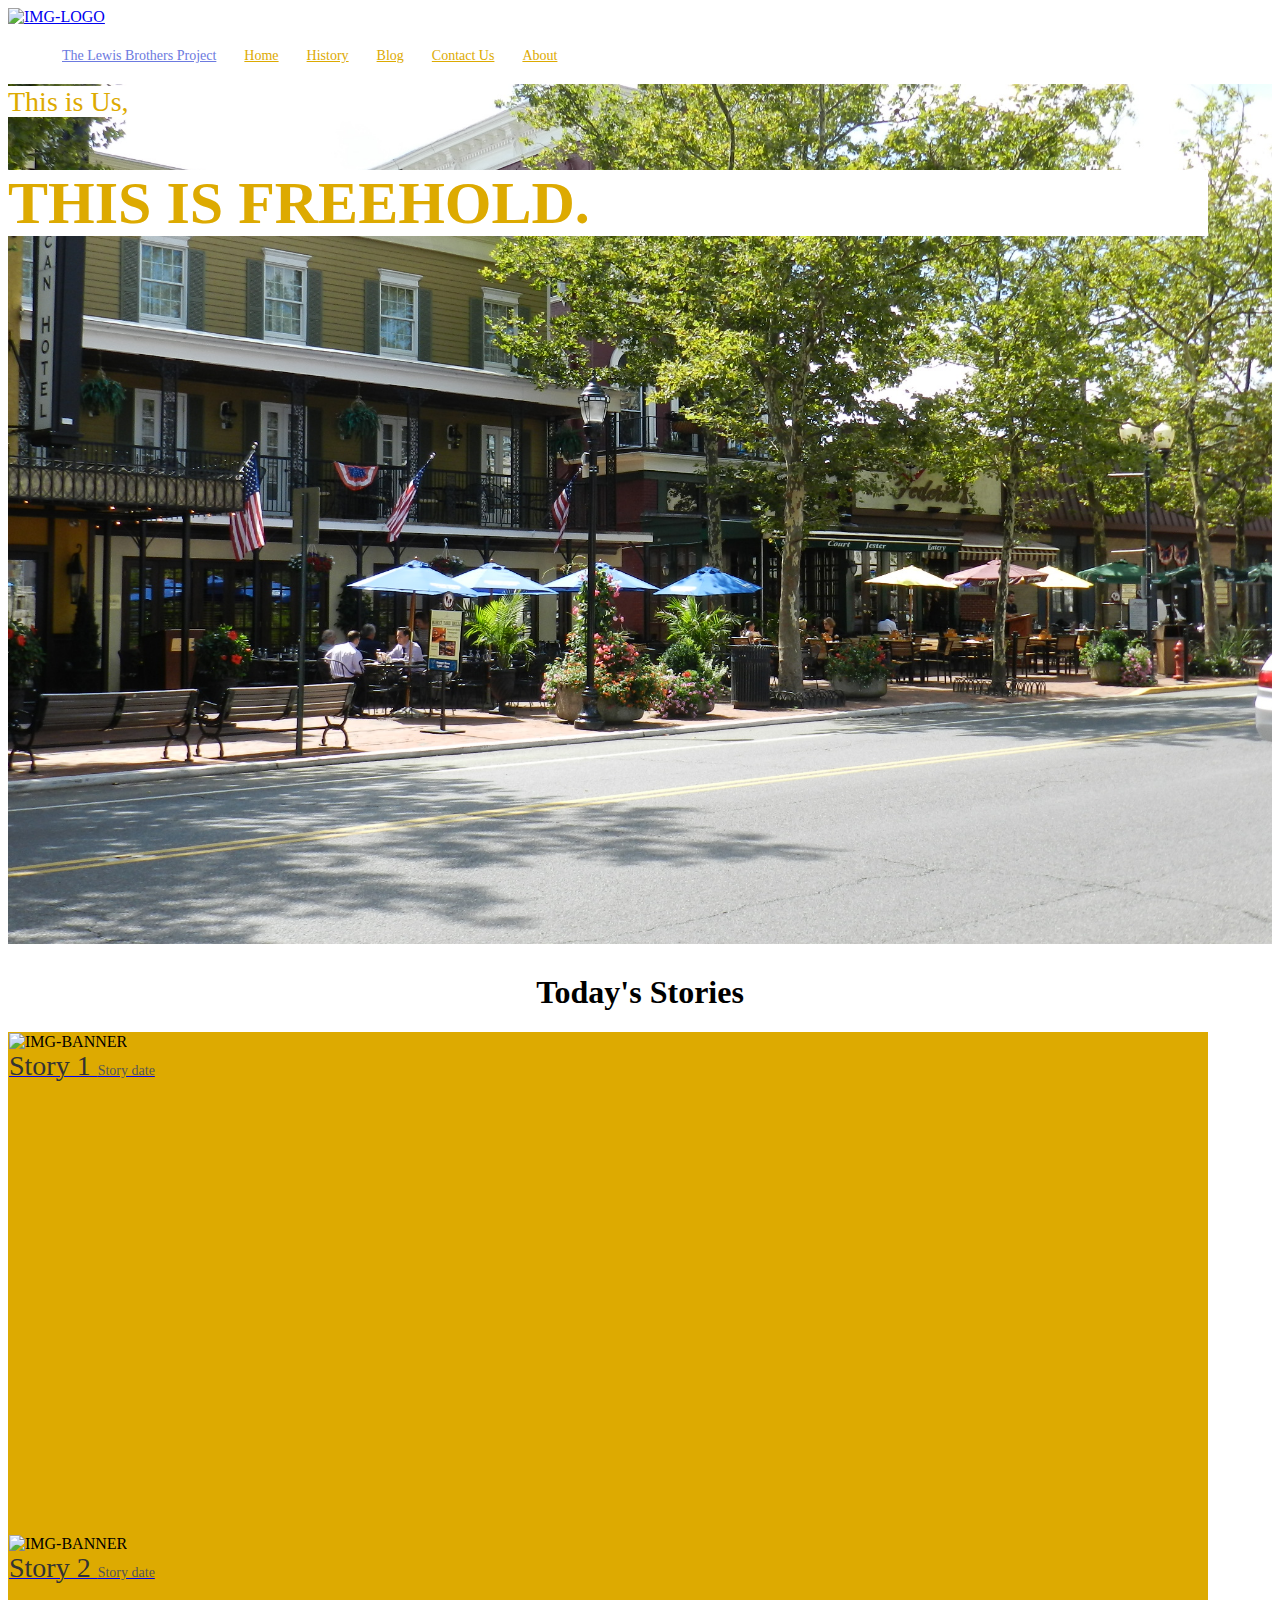
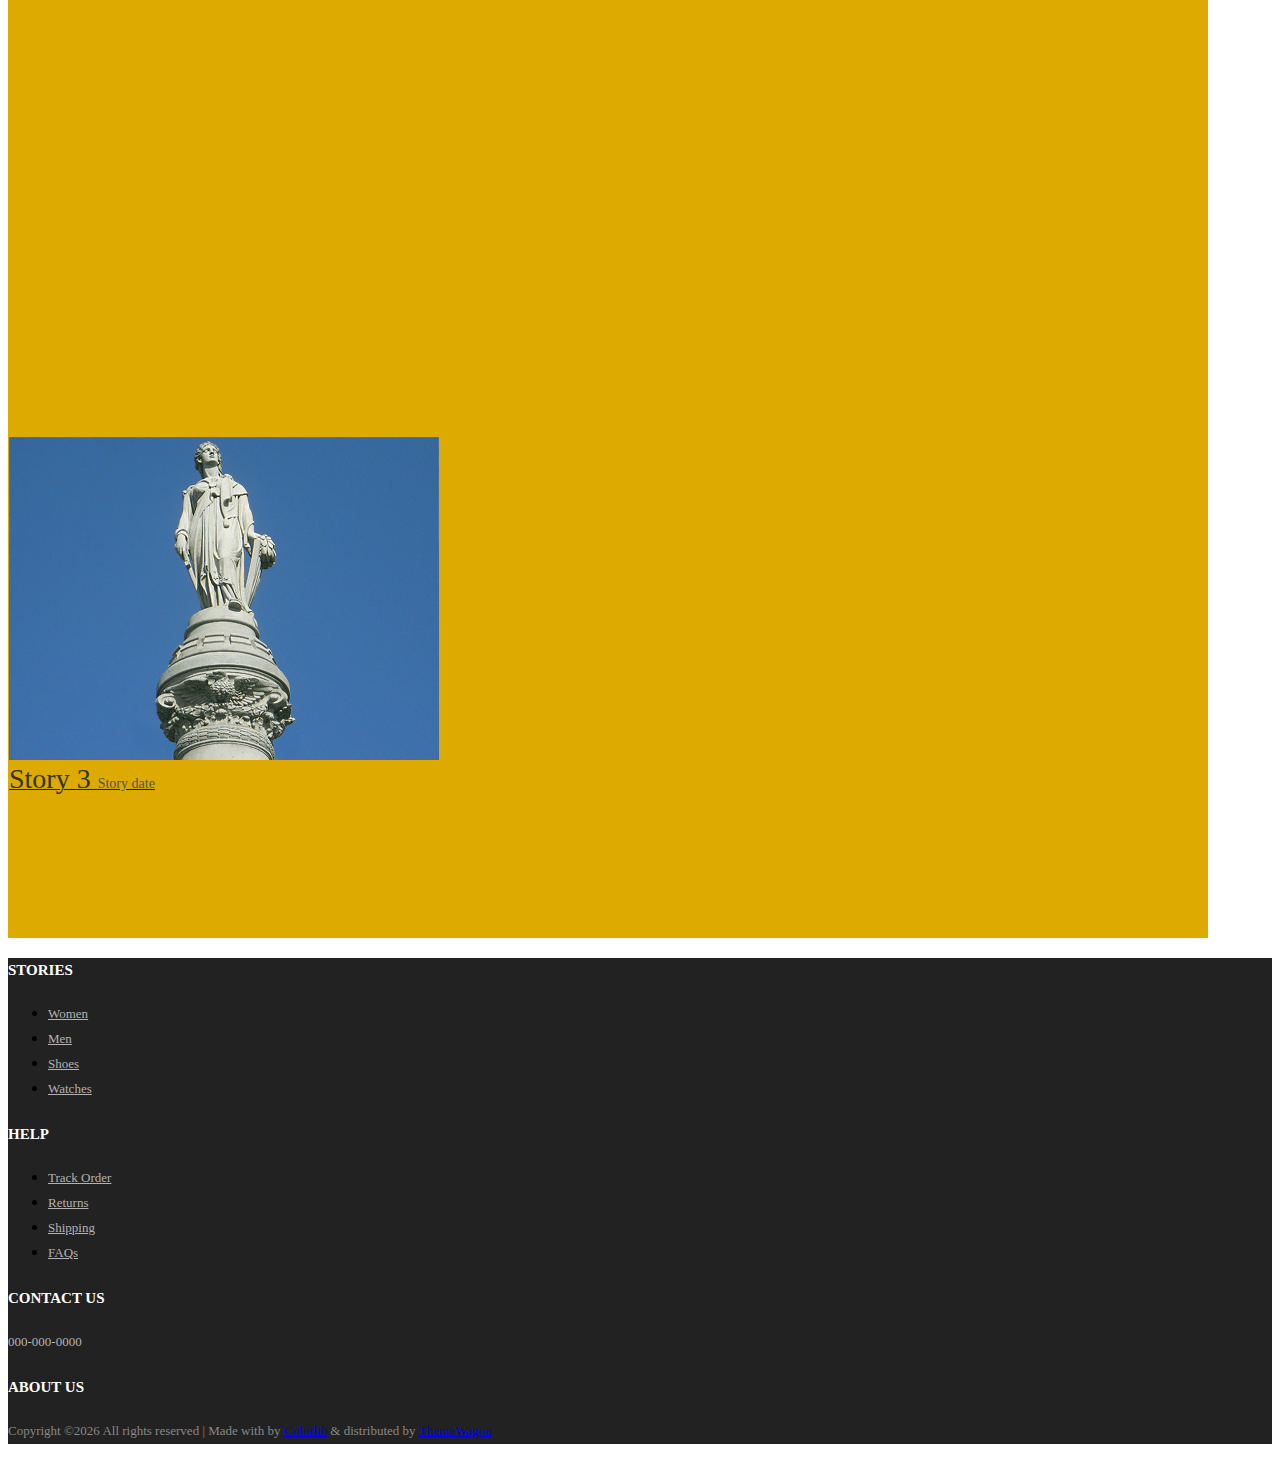
==== commit ba60625d: "Merge branch 'master' of https://github.com/FHS-SLE/LewisBrothersProject" ====
--- a/index.html
+++ b/index.html
@@ -50,6 +50,39 @@
 					<a href="index.html" class="logo">
 						<img src="images/icons/logo.png" alt="IMG-LOGO">
 					</a>
+
+
+					<!-- Menu desktop -->
+					<div class="menu-desktop">
+						<ul class="main-menu">
+							<li class="active-menu">
+								<a href="index.html">The Lewis Brothers Project</a>
+							</li>
+
+
+							<li>
+								<a href="product.html">Home</a>
+							</li>
+
+							<li>
+								<a href="history.html">History</a>
+							</li>
+
+							<li>
+								<a href="blog.html">Blog</a>
+							</li>
+							<li>
+								<a href="blog.html">Contact Us</a>
+							</li>
+							<li>
+								<a href="about.html">About</a>
+							</li>
+
+
+					</div>
+
+					<!-- Icon header -->
+
 				</nav>
 			</div>
 		</div>
@@ -110,6 +143,7 @@
 
 				<li>
 					<a href="product.html">History</a>
+
 				</li>
 
 				<li>
--- a/css/main.css
+++ b/css/main.css
@@ -1900,6 +1900,7 @@
 
 .todaysStoriesTitle{
   text-align: center;
+  margin-top: 30px;
 }
 
 /*//////////////////////////////////////////////////////////////////
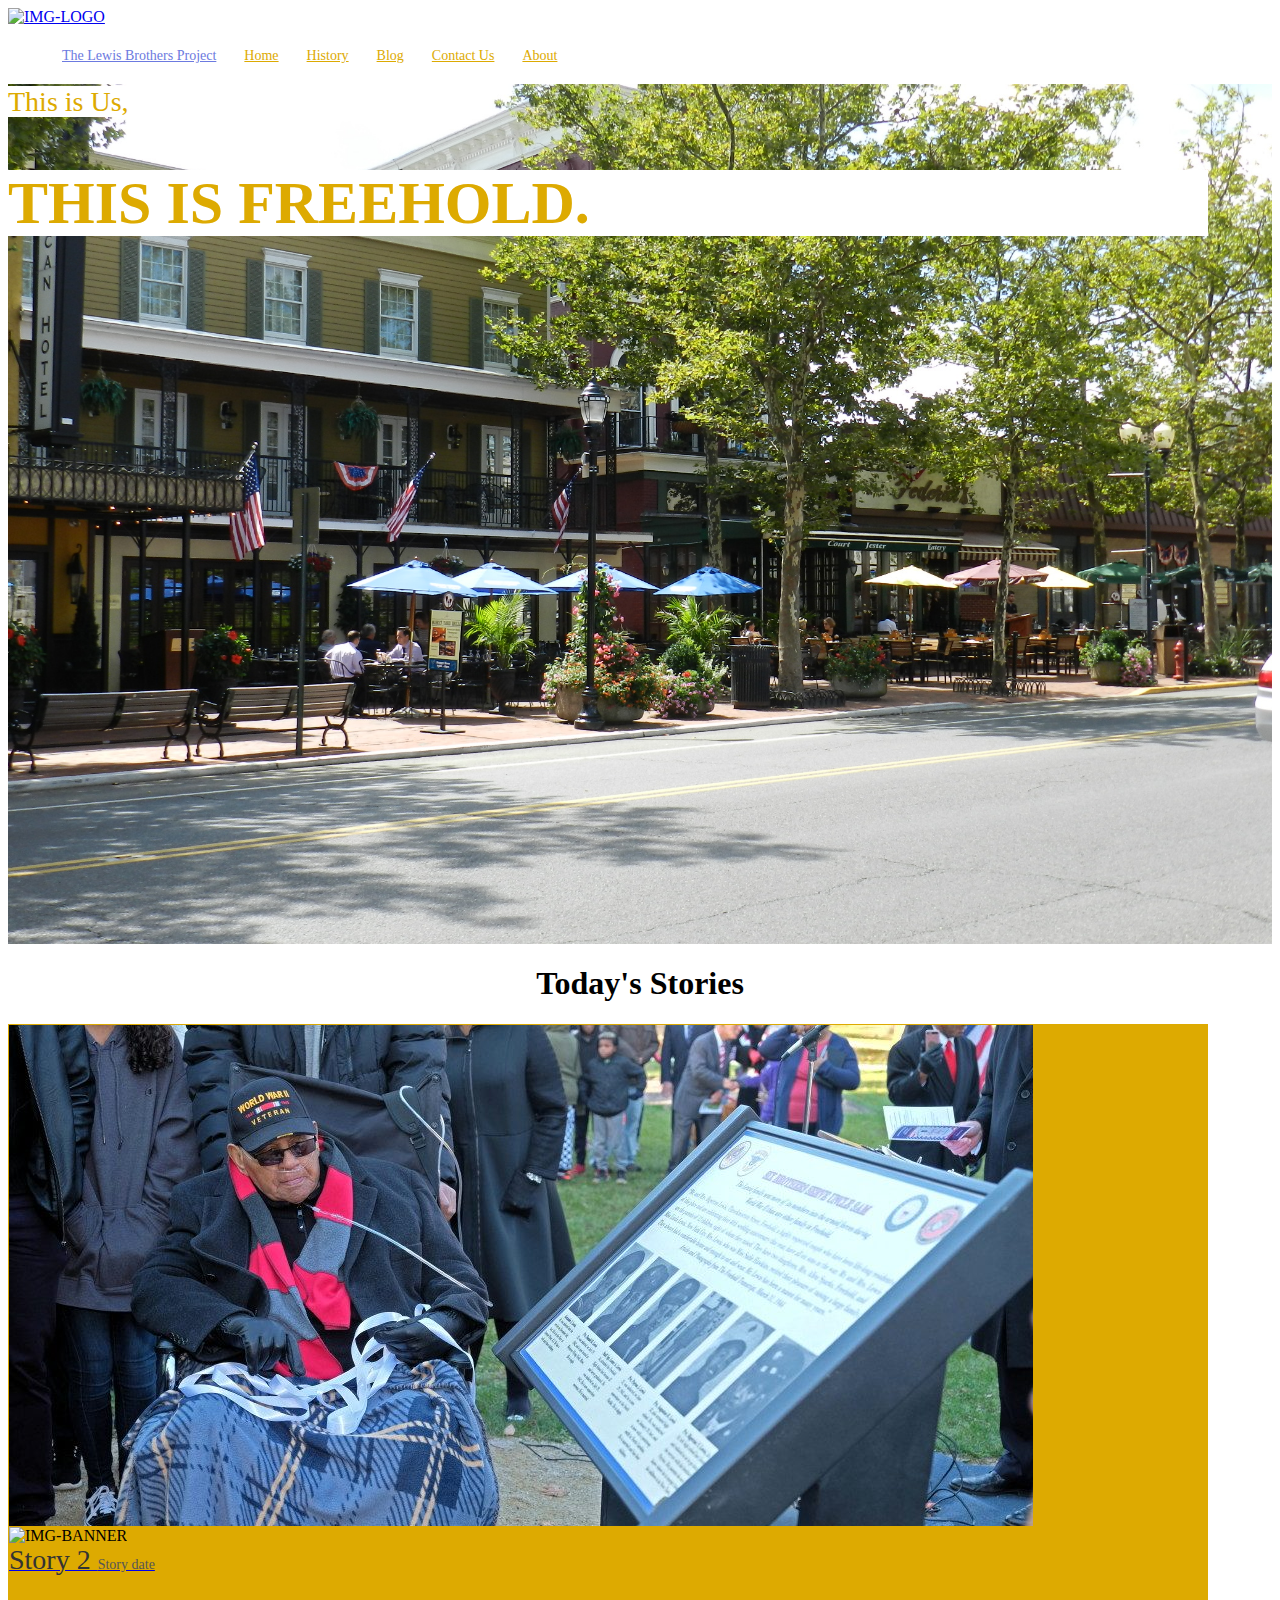
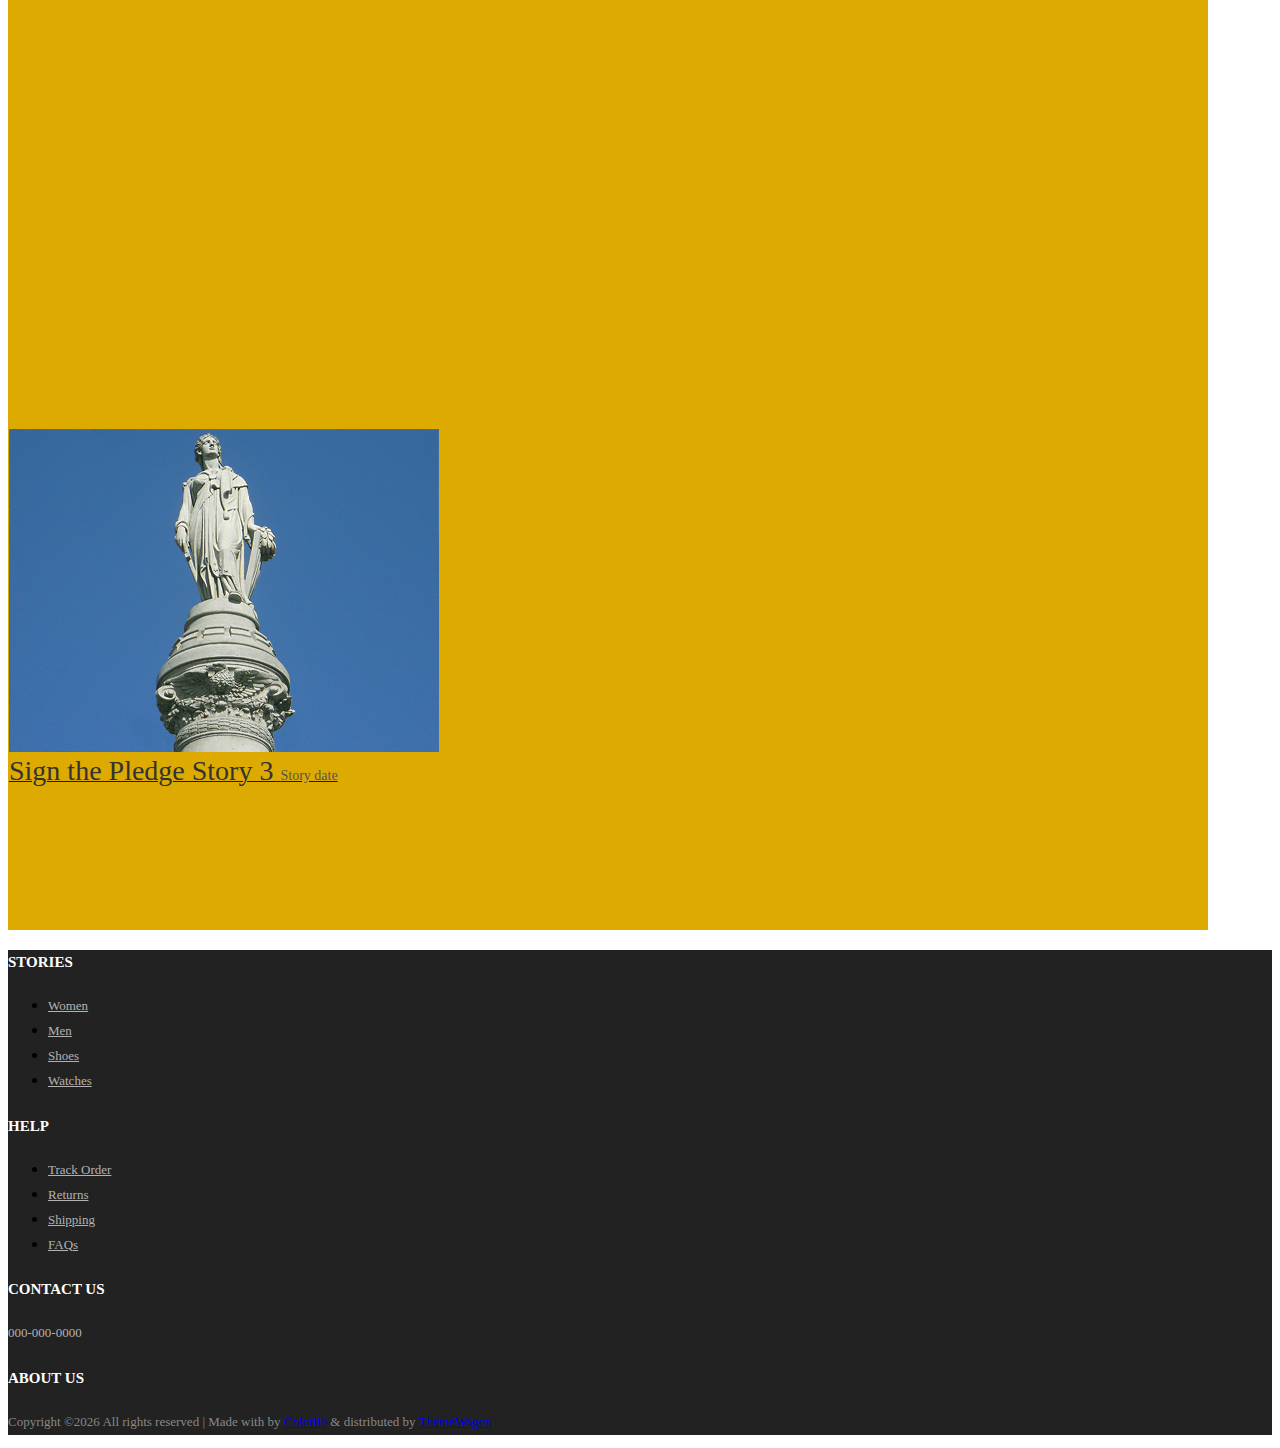
==== commit b81b963e: "Merge branch 'master' of https://github.com/FHS-SLE/LewisBrothersProject" ====
--- a/index.html
+++ b/index.html
@@ -138,6 +138,9 @@
 			<ul class="main-menu-m">
 				<li>
 					<a href="index.html">Home</a>
+
+				<li>
+					<a href="shoping-cart.html" class="label1 rs1" data-label1="hot">Features</a>
 
 				</li>
 
@@ -206,6 +209,7 @@
 
 
 <section class="todaysStoriesTitle">
+
 	<h1>Today's Stories</h1>
 </section>
 
@@ -216,12 +220,14 @@
 				<div class="col-md-6 col-xl-4 p-b-30 m-lr-auto">
 					<!-- Block1 -->
 					<div class="block1 wrap-pic-w">
-						<img src="images/banner-01.jpg" alt="IMG-BANNER">
+						<img src="images/lewis-brother.jpg" alt="IMG-BANNER">
 
 						<a href="product.html" class="block1-txt ab-t-l s-full flex-col-l-sb p-lr-38 p-tb-34 trans-03 respon3">
 							<div class="block1-txt-child1 flex-col-l">
 								<span class="block1-name ltext-102 trans-04 p-b-8">
+
 									Story 1
+
 								</span>
 
 								<span class="block1-info stext-102 trans-04">
@@ -271,7 +277,11 @@
 						<a href="product.html" class="block1-txt ab-t-l s-full flex-col-l-sb p-lr-38 p-tb-34 trans-03 respon3">
 							<div class="block1-txt-child1 flex-col-l">
 								<span class="block1-name ltext-102 trans-04 p-b-8">
+
+									Sign the Pledge
+
 									Story 3
+
 								</span>
 
 								<span class="block1-info stext-102 trans-04">
--- a/css/main.css
+++ b/css/main.css
@@ -1900,7 +1900,6 @@
 
 .todaysStoriesTitle{
   text-align: center;
-  margin-top: 30px;
 }
 
 /*//////////////////////////////////////////////////////////////////
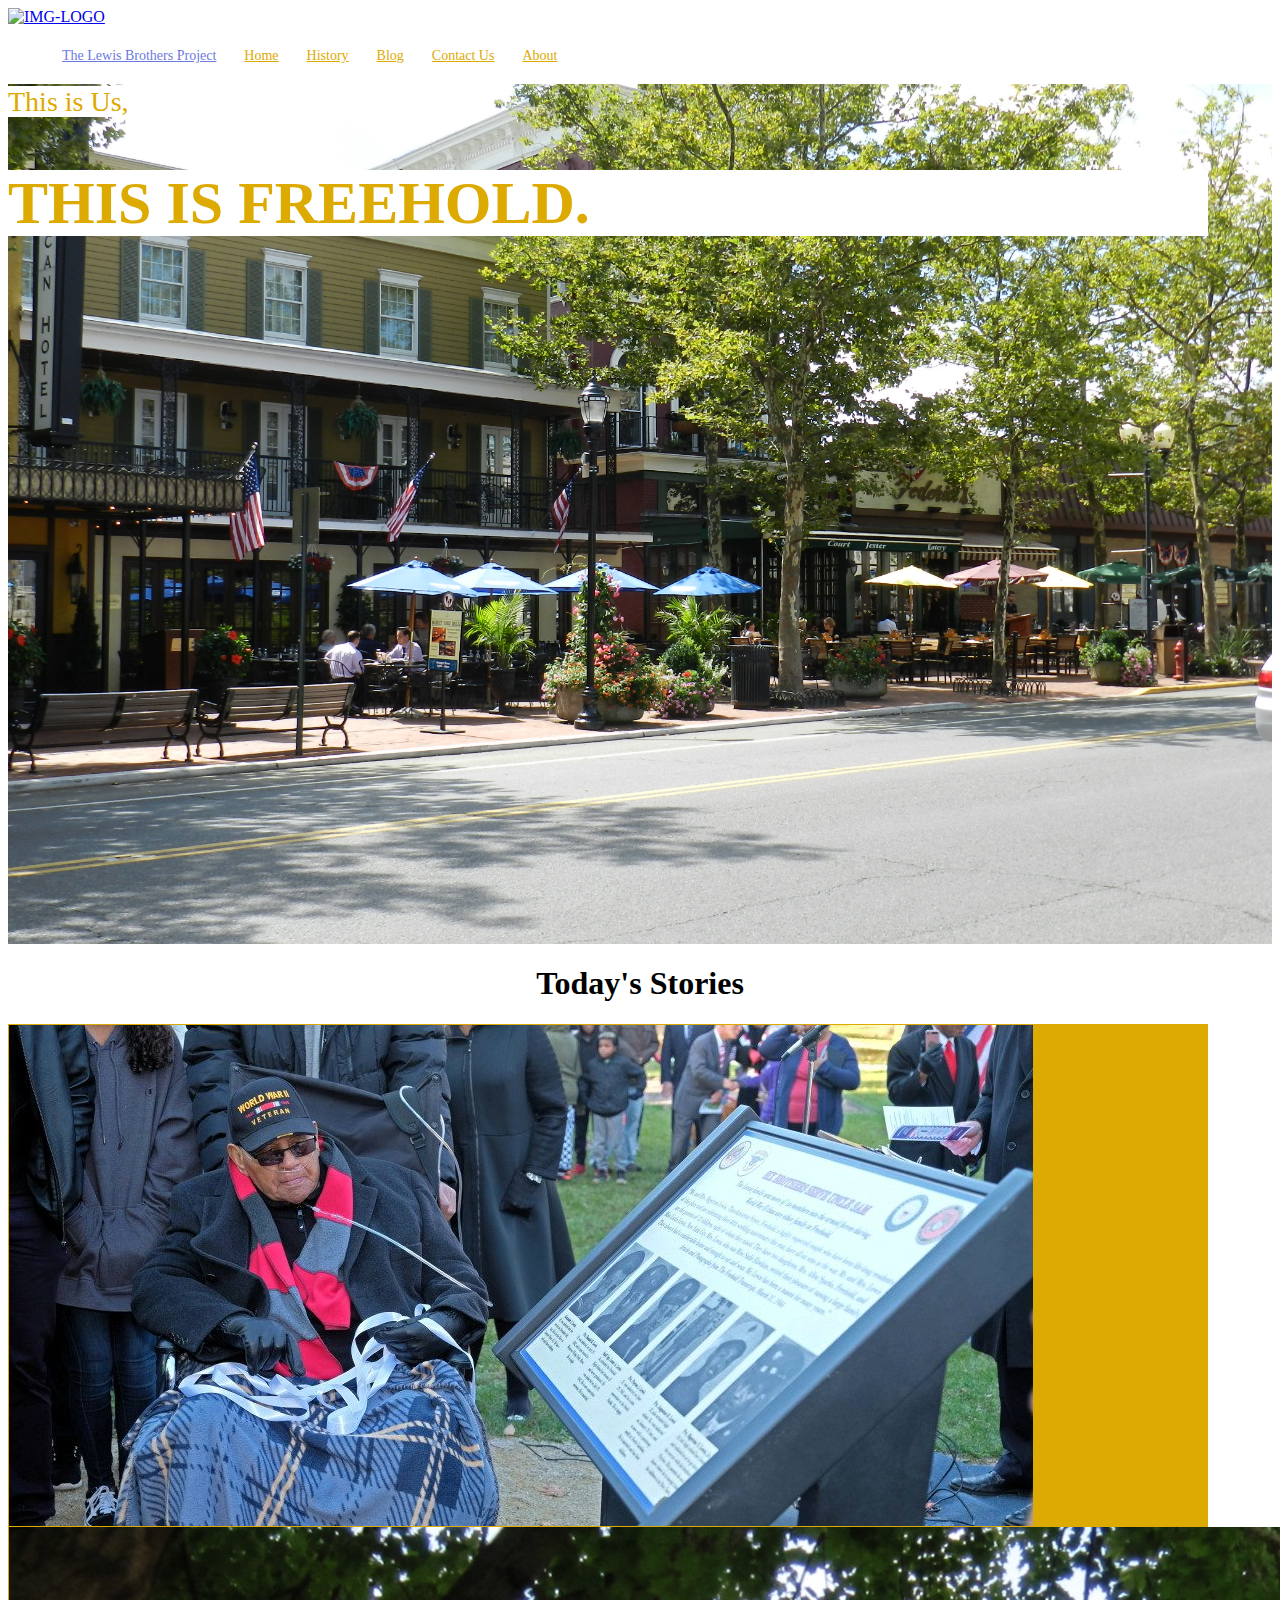
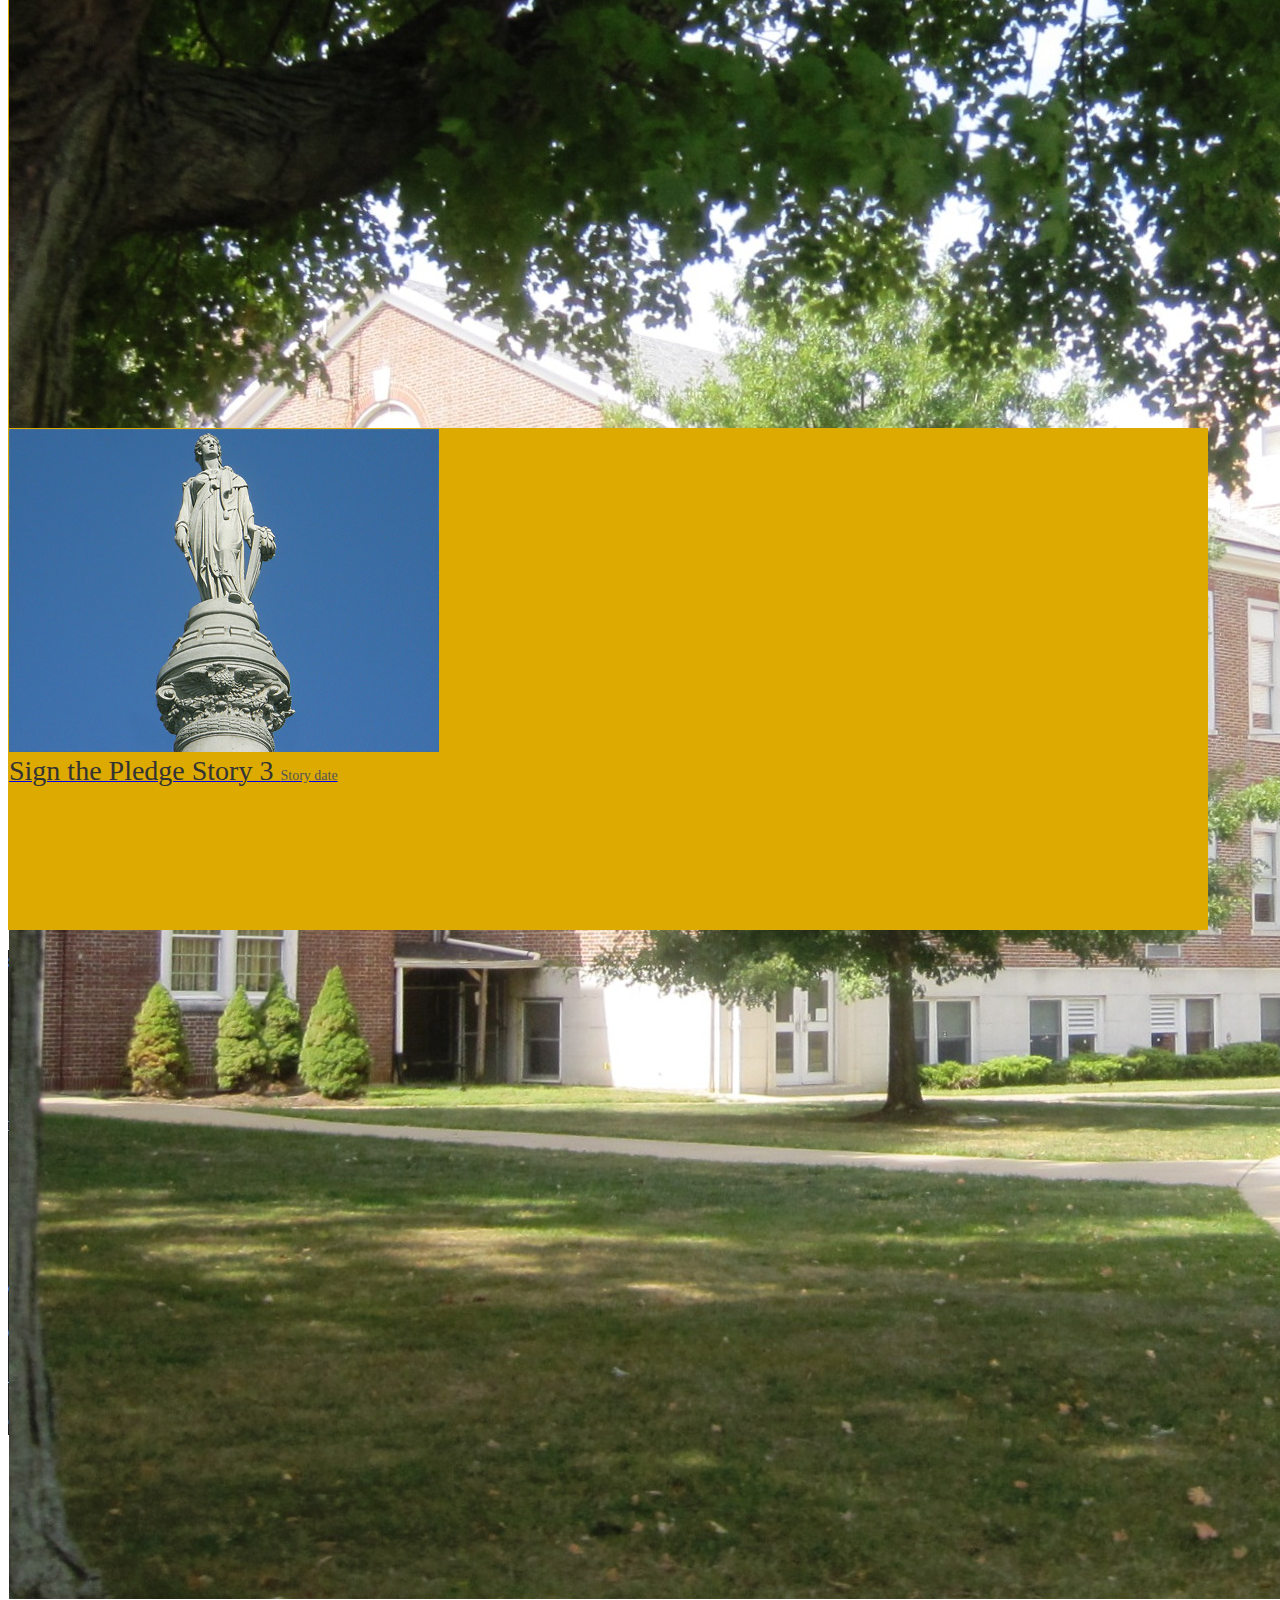
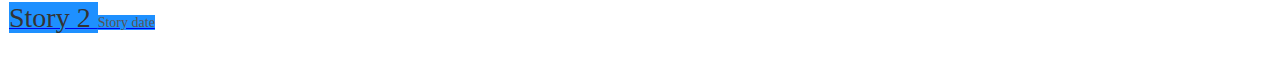
==== commit 93ec4418: "Merge branch 'master' of https://github.com/FHS-SLE/LewisBrothersProject" ====
--- a/index.html
+++ b/index.html
@@ -247,15 +247,15 @@
 				<div class="col-md-6 col-xl-4 p-b-30 m-lr-auto">
 					<!-- Block1 -->
 					<div class="block1 wrap-pic-w">
-						<img src="images/banner-02.jpg" alt="IMG-BANNER">
+						<img src="images/fhs.jpg" alt="IMG-BANNER">
 
 						<a href="product.html" class="block1-txt ab-t-l s-full flex-col-l-sb p-lr-38 p-tb-34 trans-03 respon3">
 							<div class="block1-txt-child1 flex-col-l">
-								<span class="block1-name ltext-102 trans-04 p-b-8">
+								<span class="block1-name ltext-102 trans-04 p-b-8" style="background-color: DodgerBlue;">
 									Story 2
 								</span>
 
-								<span class="block1-info stext-102 trans-04">
+								<span class="block1-info stext-102 trans-04" style="background-color: DodgerBlue;">
 									Story date
 								</span>
 							</div>
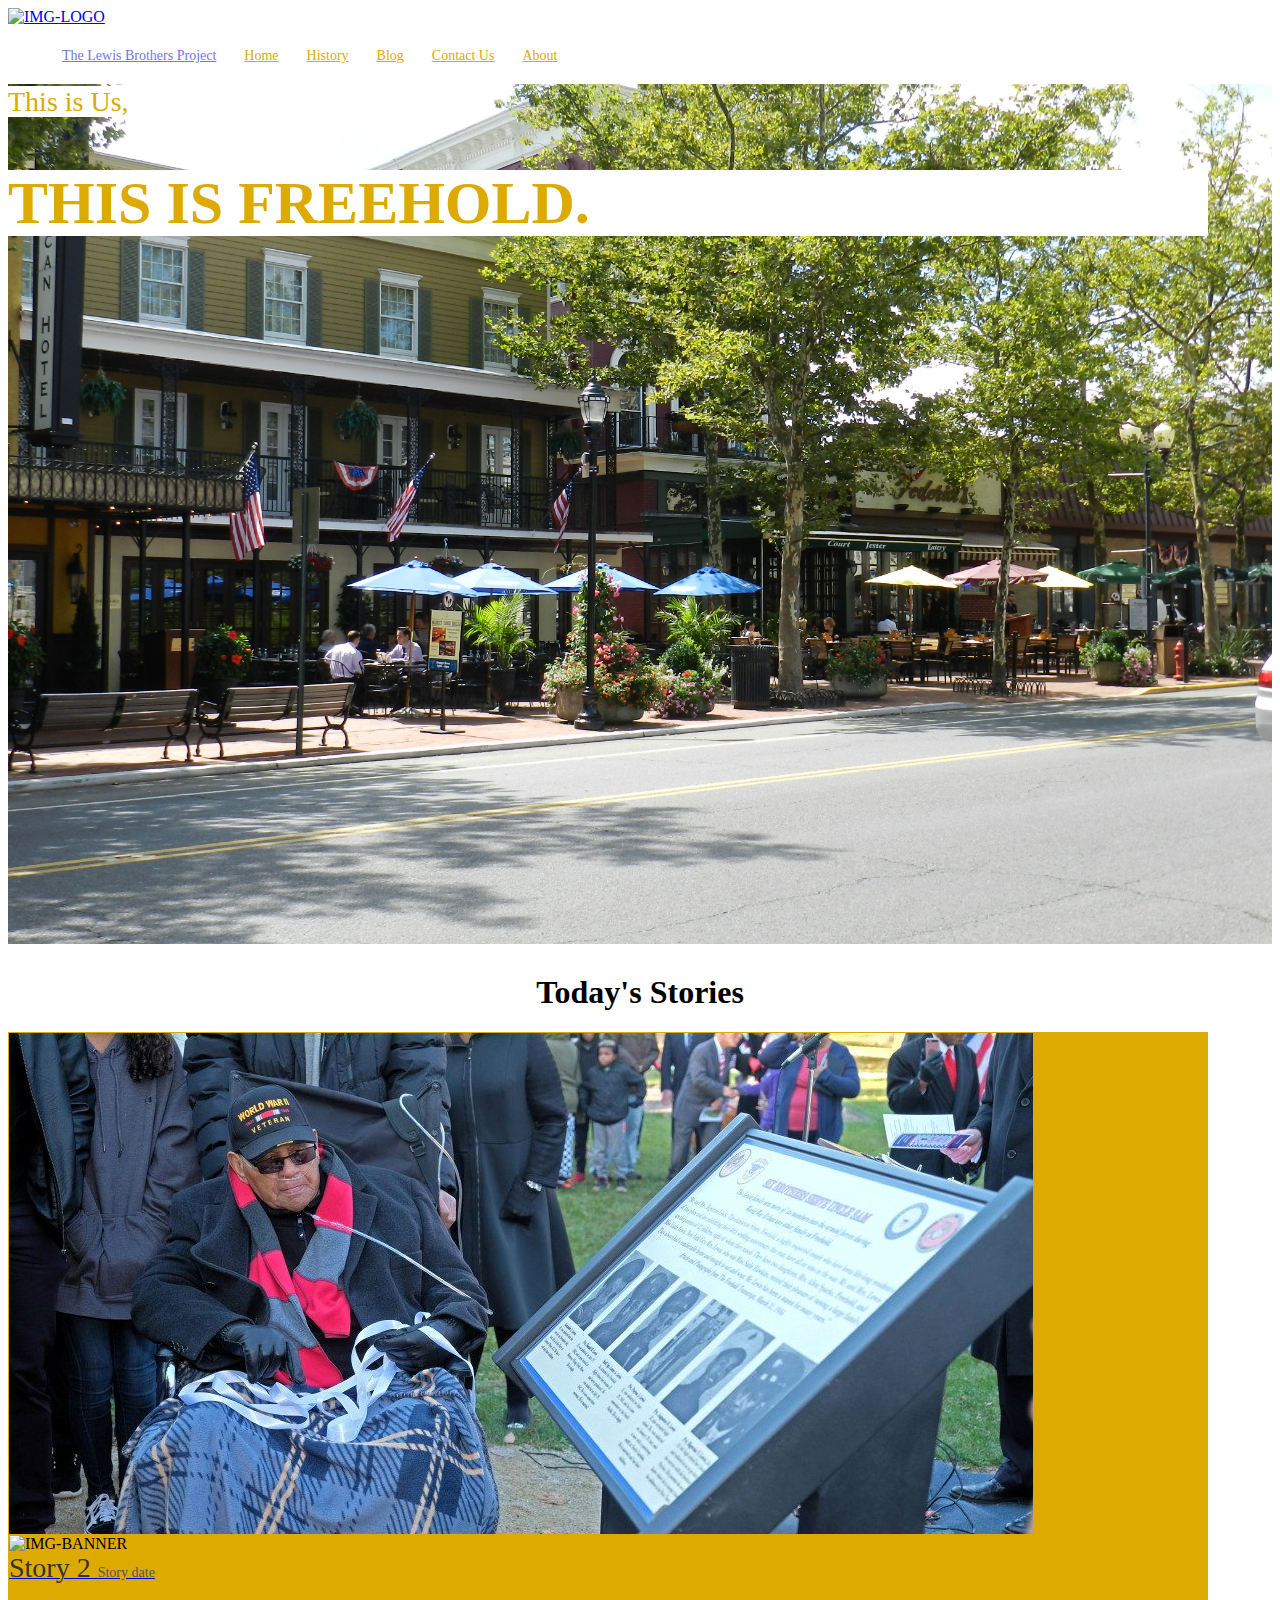
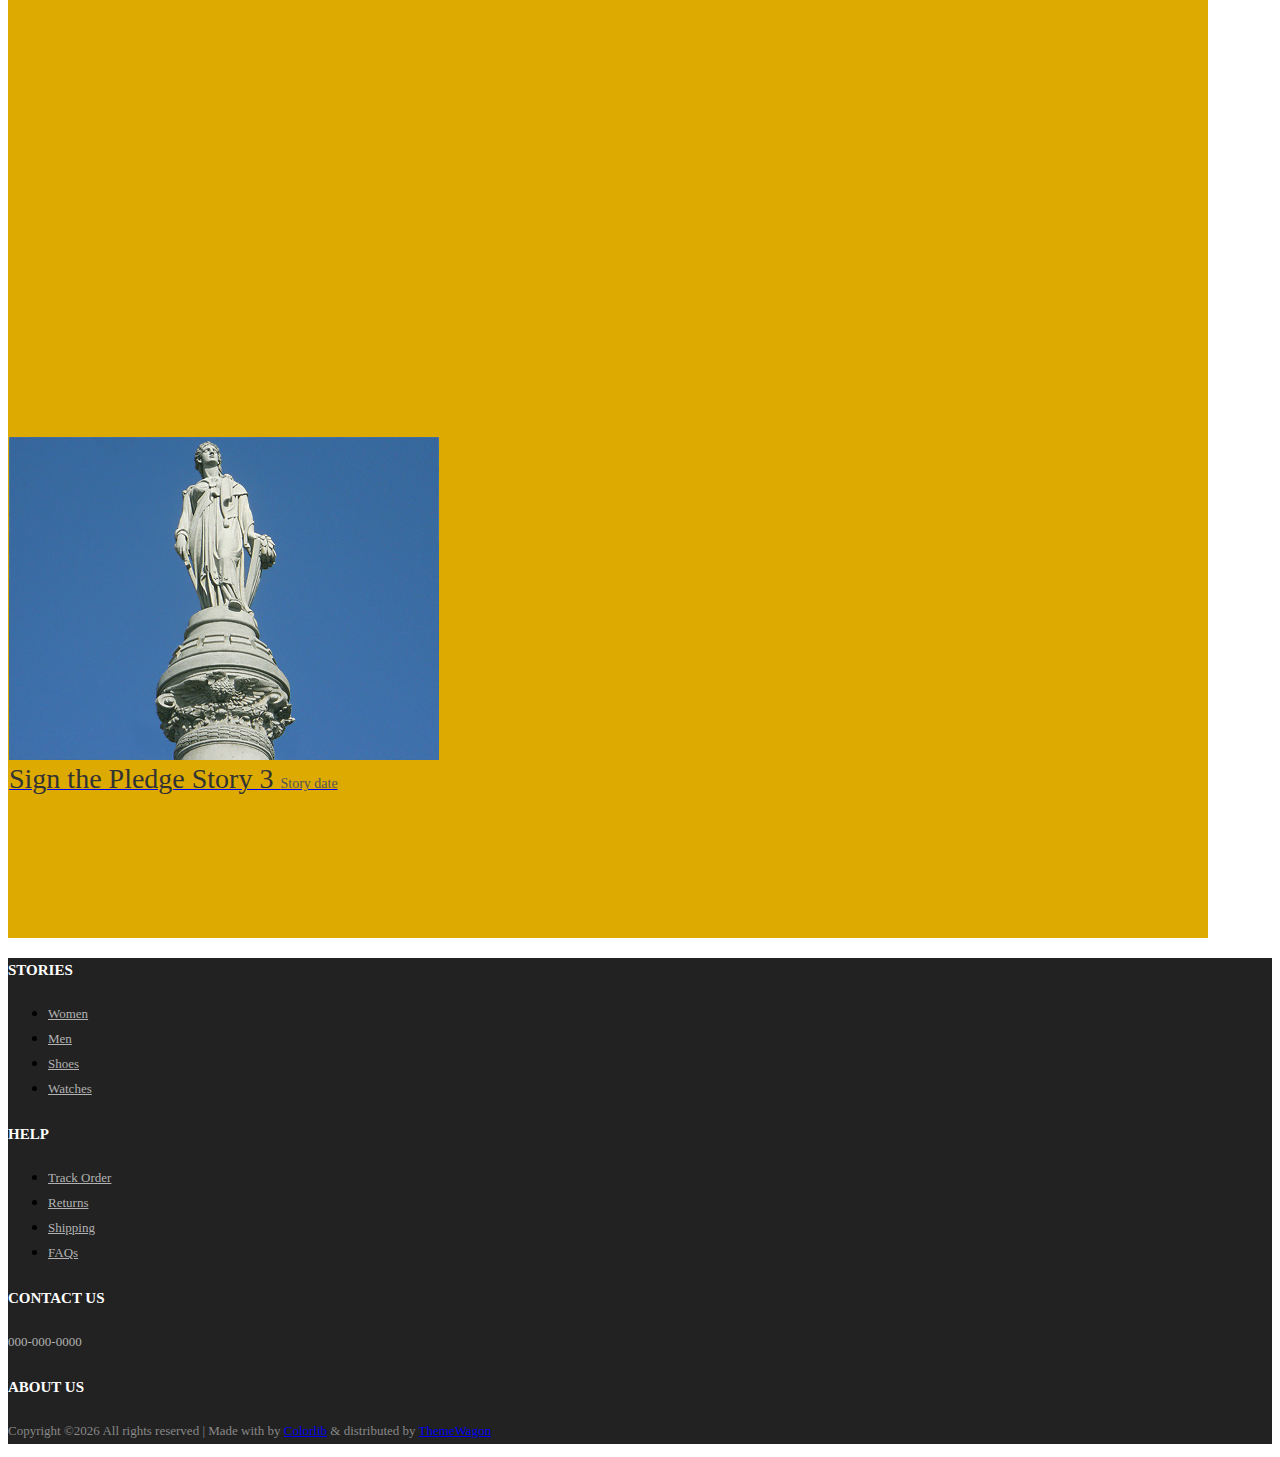
==== commit e96009fa: "TF" ====
--- a/index.html
+++ b/index.html
@@ -247,15 +247,15 @@
 				<div class="col-md-6 col-xl-4 p-b-30 m-lr-auto">
 					<!-- Block1 -->
 					<div class="block1 wrap-pic-w">
-						<img src="images/fhs.jpg" alt="IMG-BANNER">
+						<img src="images/banner-02.jpg" alt="IMG-BANNER">
 
 						<a href="product.html" class="block1-txt ab-t-l s-full flex-col-l-sb p-lr-38 p-tb-34 trans-03 respon3">
 							<div class="block1-txt-child1 flex-col-l">
-								<span class="block1-name ltext-102 trans-04 p-b-8" style="background-color: DodgerBlue;">
+								<span class="block1-name ltext-102 trans-04 p-b-8">
 									Story 2
 								</span>
 
-								<span class="block1-info stext-102 trans-04" style="background-color: DodgerBlue;">
+								<span class="block1-info stext-102 trans-04">
 									Story date
 								</span>
 							</div>
--- a/css/main.css
+++ b/css/main.css
@@ -1900,6 +1900,7 @@
 
 .todaysStoriesTitle{
   text-align: center;
+  margin-top: 30px;
 }
 
 /*//////////////////////////////////////////////////////////////////
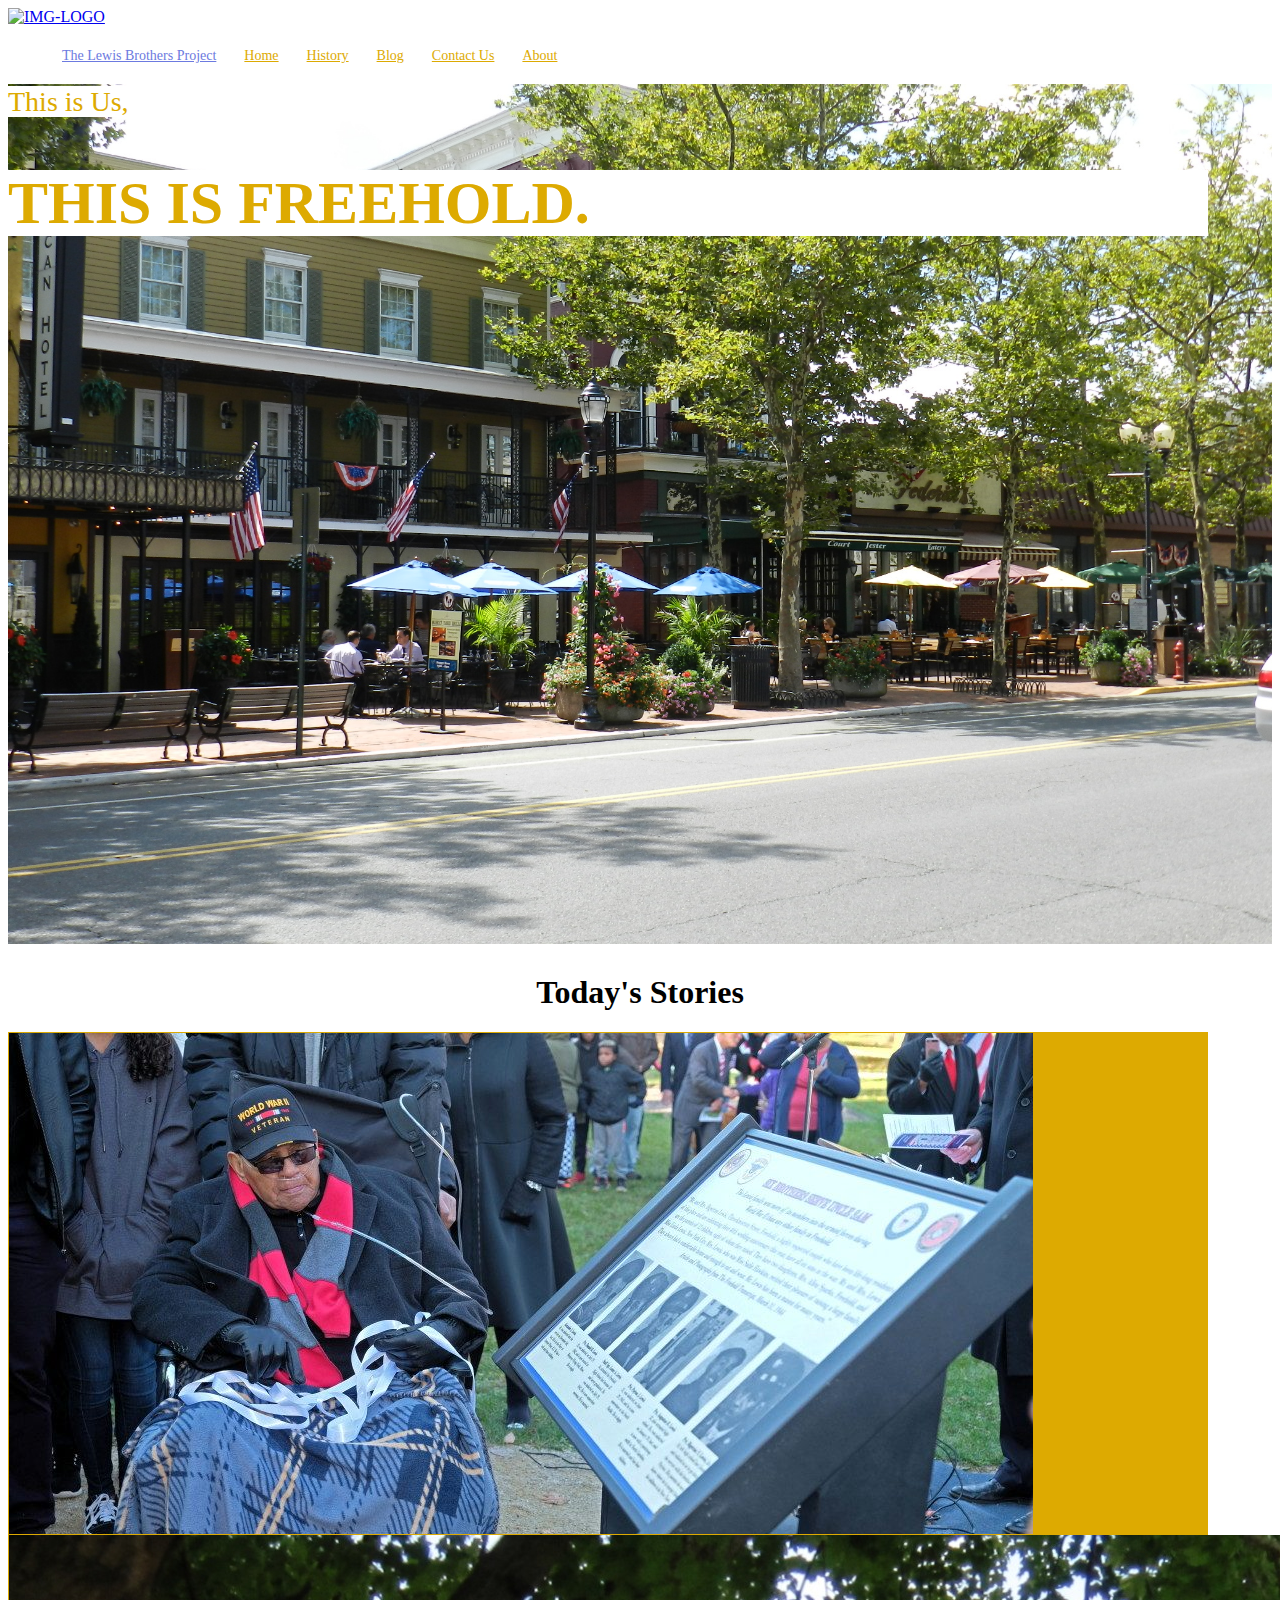
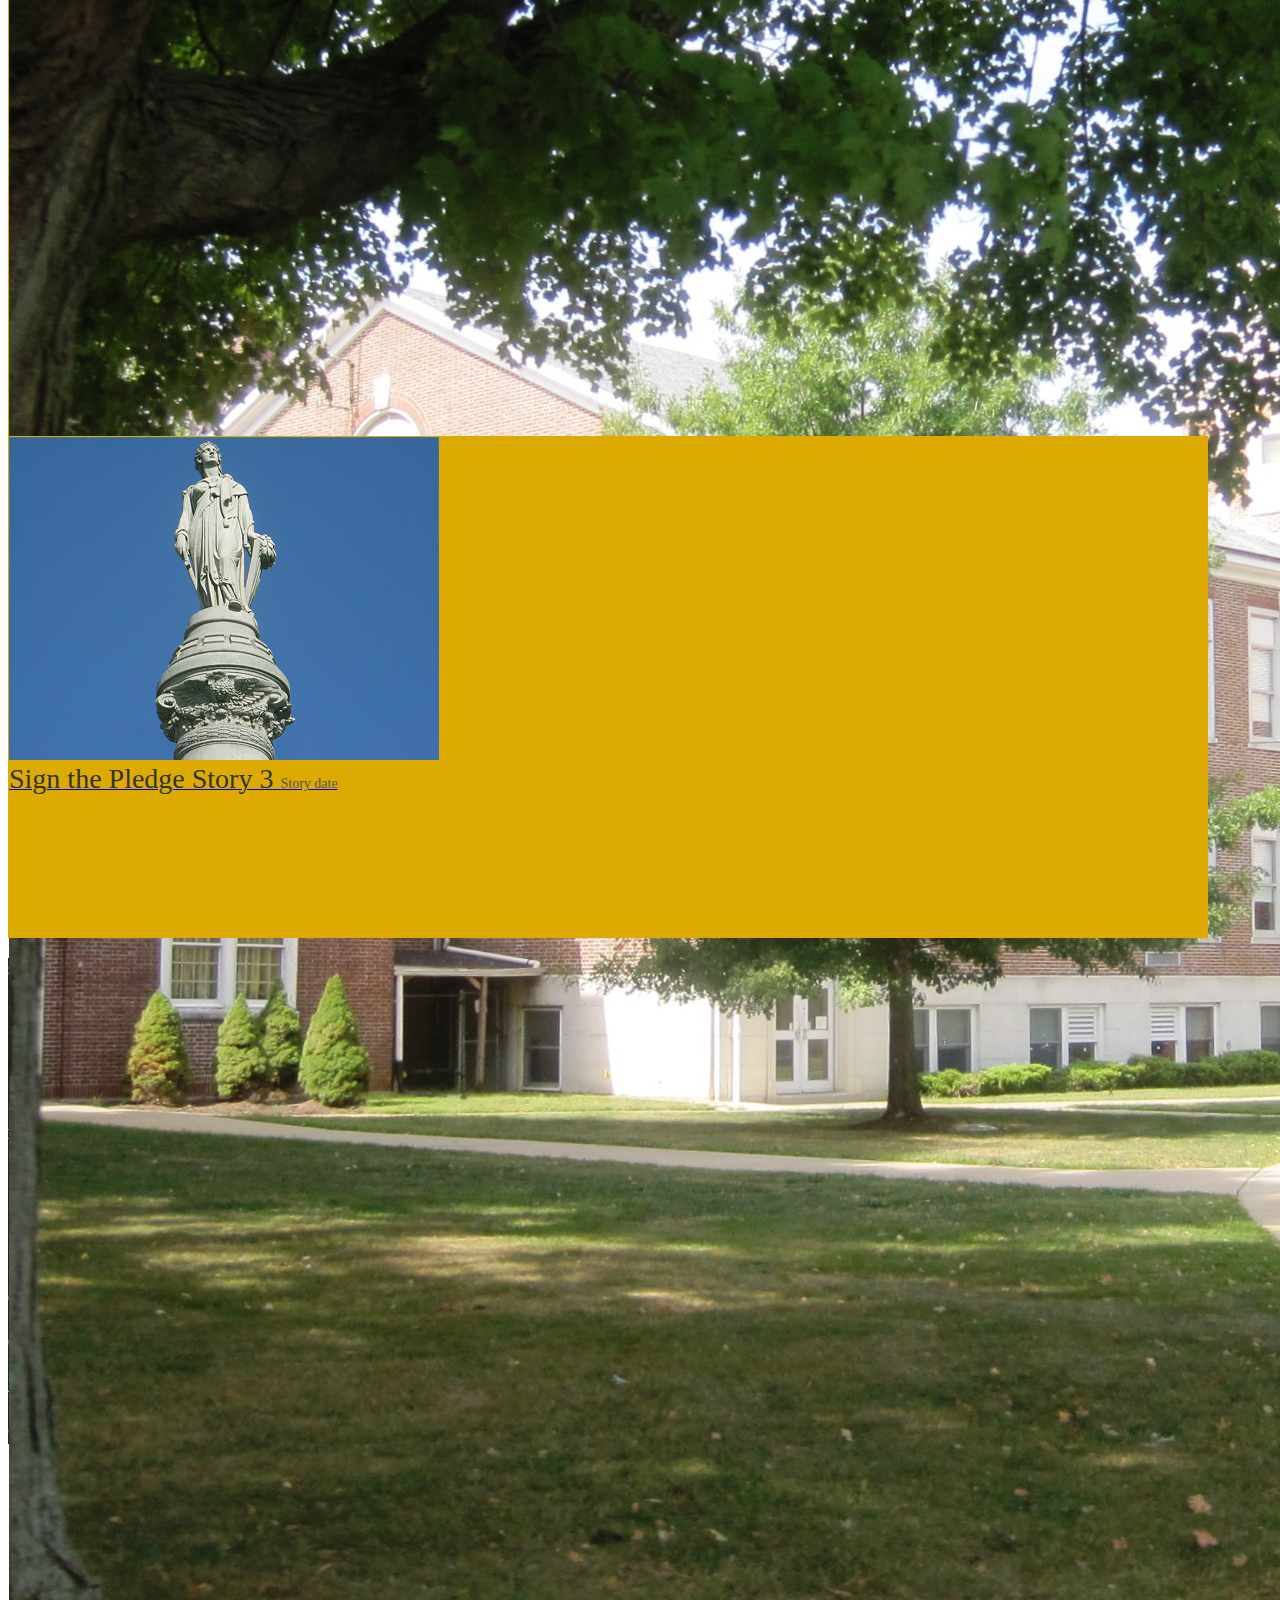
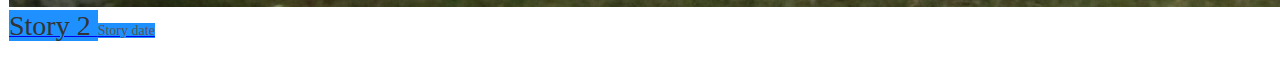
==== commit 2fade3a2: "Merge branch 'master' of https://github.com/FHS-SLE/LewisBrothersProject" ====
--- a/index.html
+++ b/index.html
@@ -247,15 +247,15 @@
 				<div class="col-md-6 col-xl-4 p-b-30 m-lr-auto">
 					<!-- Block1 -->
 					<div class="block1 wrap-pic-w">
-						<img src="images/banner-02.jpg" alt="IMG-BANNER">
+						<img src="images/fhs.jpg" alt="IMG-BANNER">
 
 						<a href="product.html" class="block1-txt ab-t-l s-full flex-col-l-sb p-lr-38 p-tb-34 trans-03 respon3">
 							<div class="block1-txt-child1 flex-col-l">
-								<span class="block1-name ltext-102 trans-04 p-b-8">
+								<span class="block1-name ltext-102 trans-04 p-b-8" style="background-color: DodgerBlue;">
 									Story 2
 								</span>
 
-								<span class="block1-info stext-102 trans-04">
+								<span class="block1-info stext-102 trans-04" style="background-color: DodgerBlue;">
 									Story date
 								</span>
 							</div>
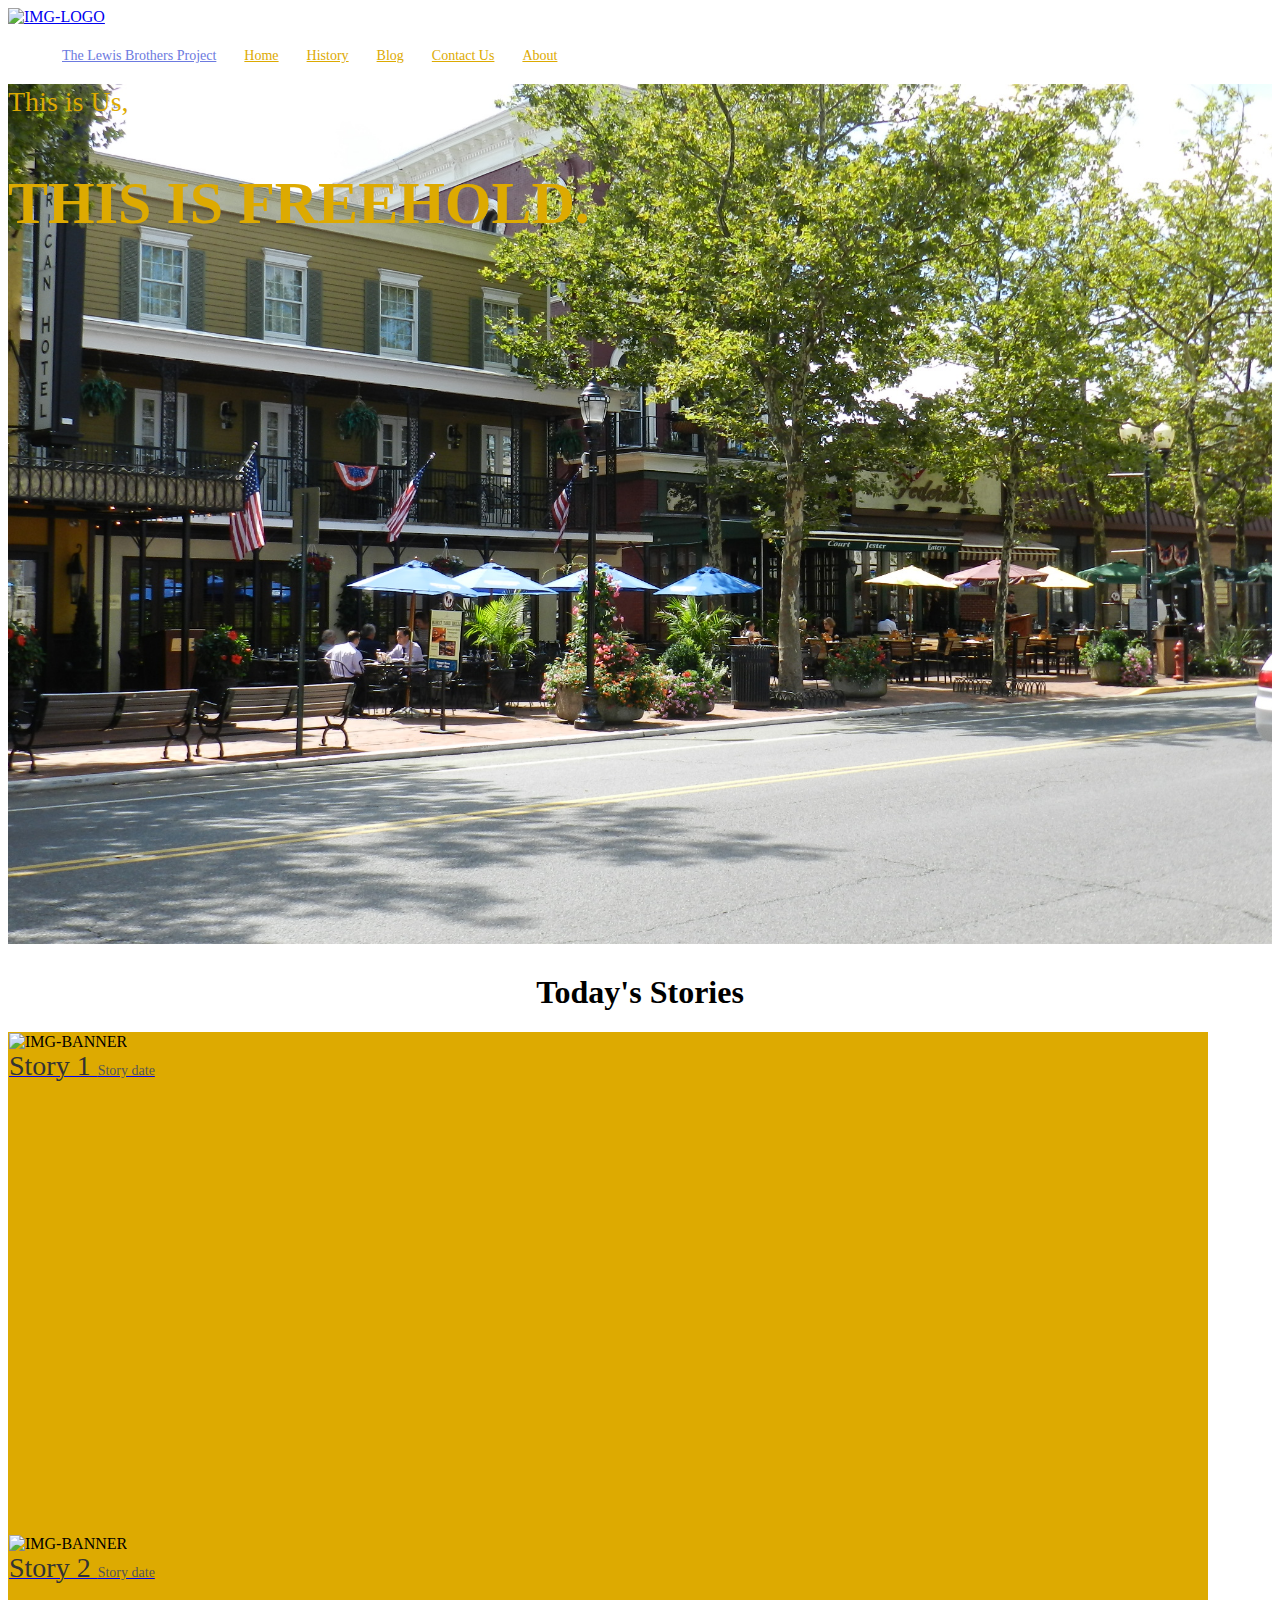
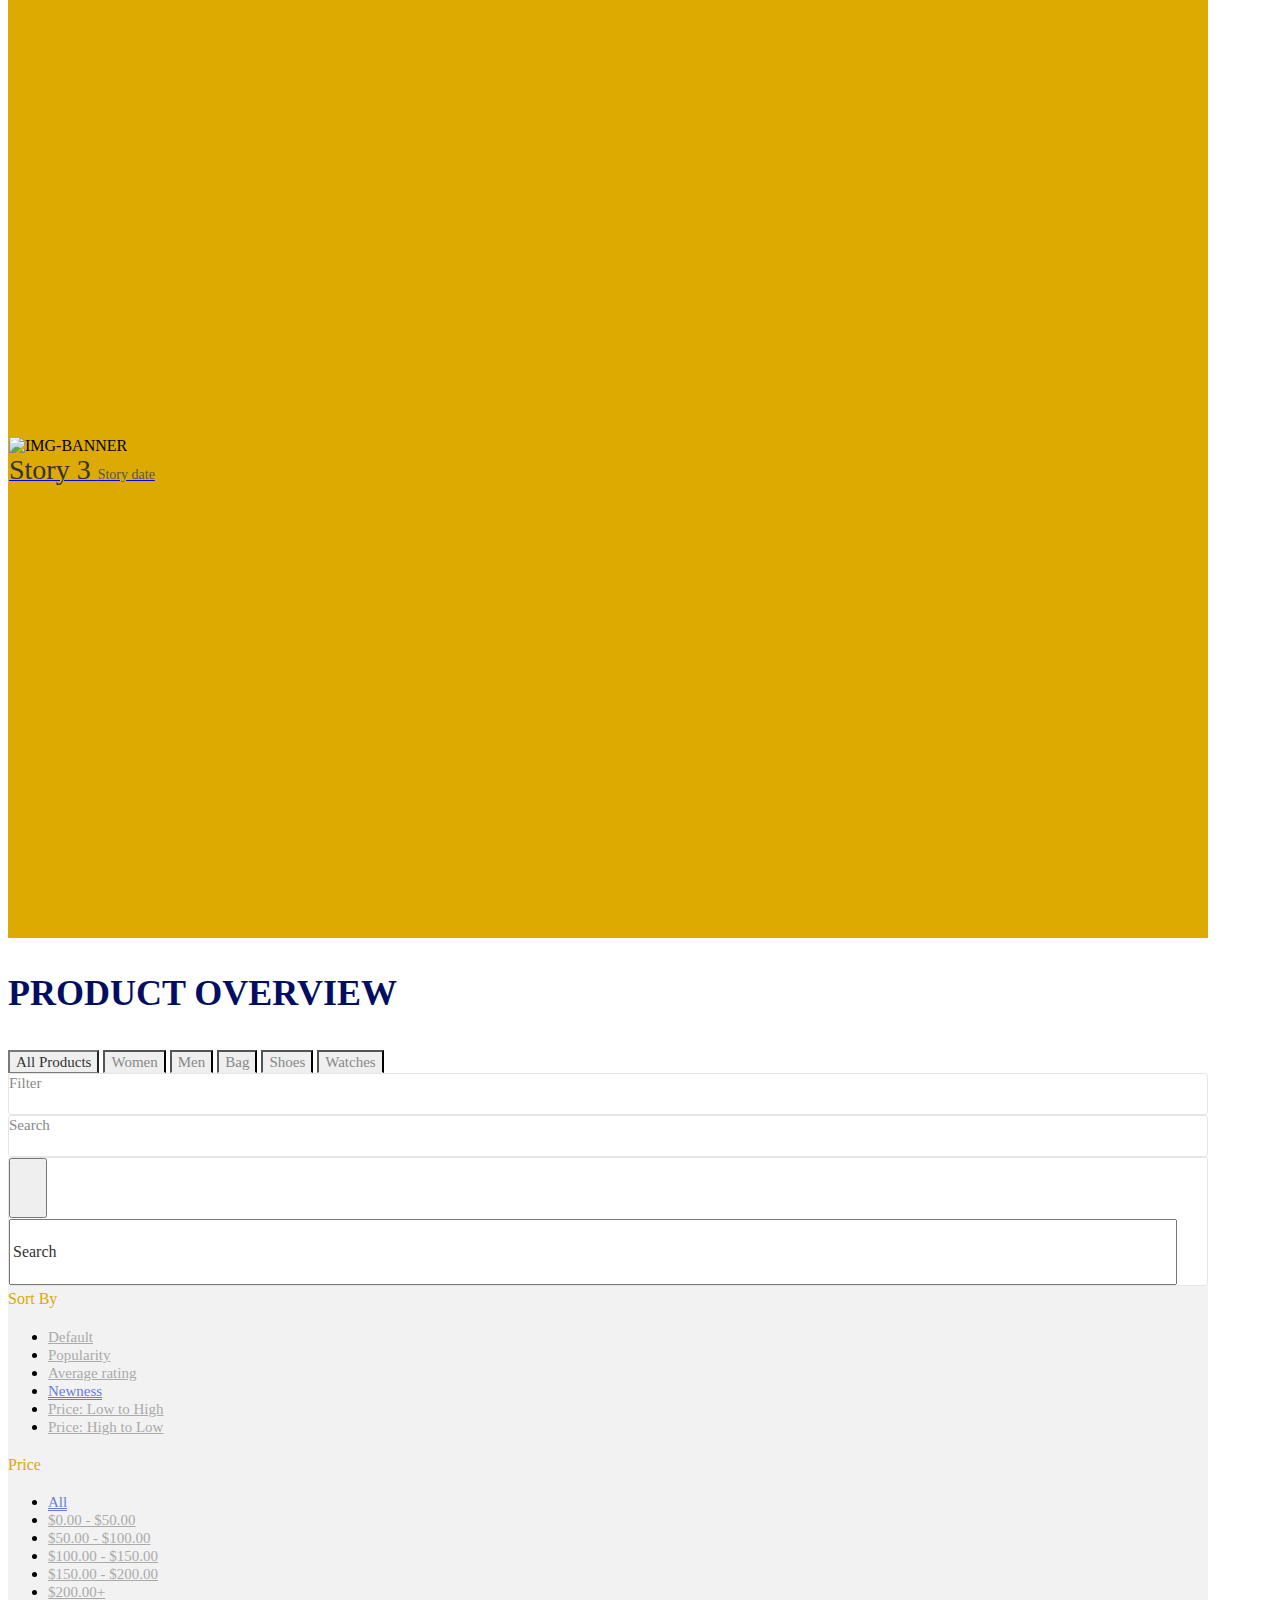
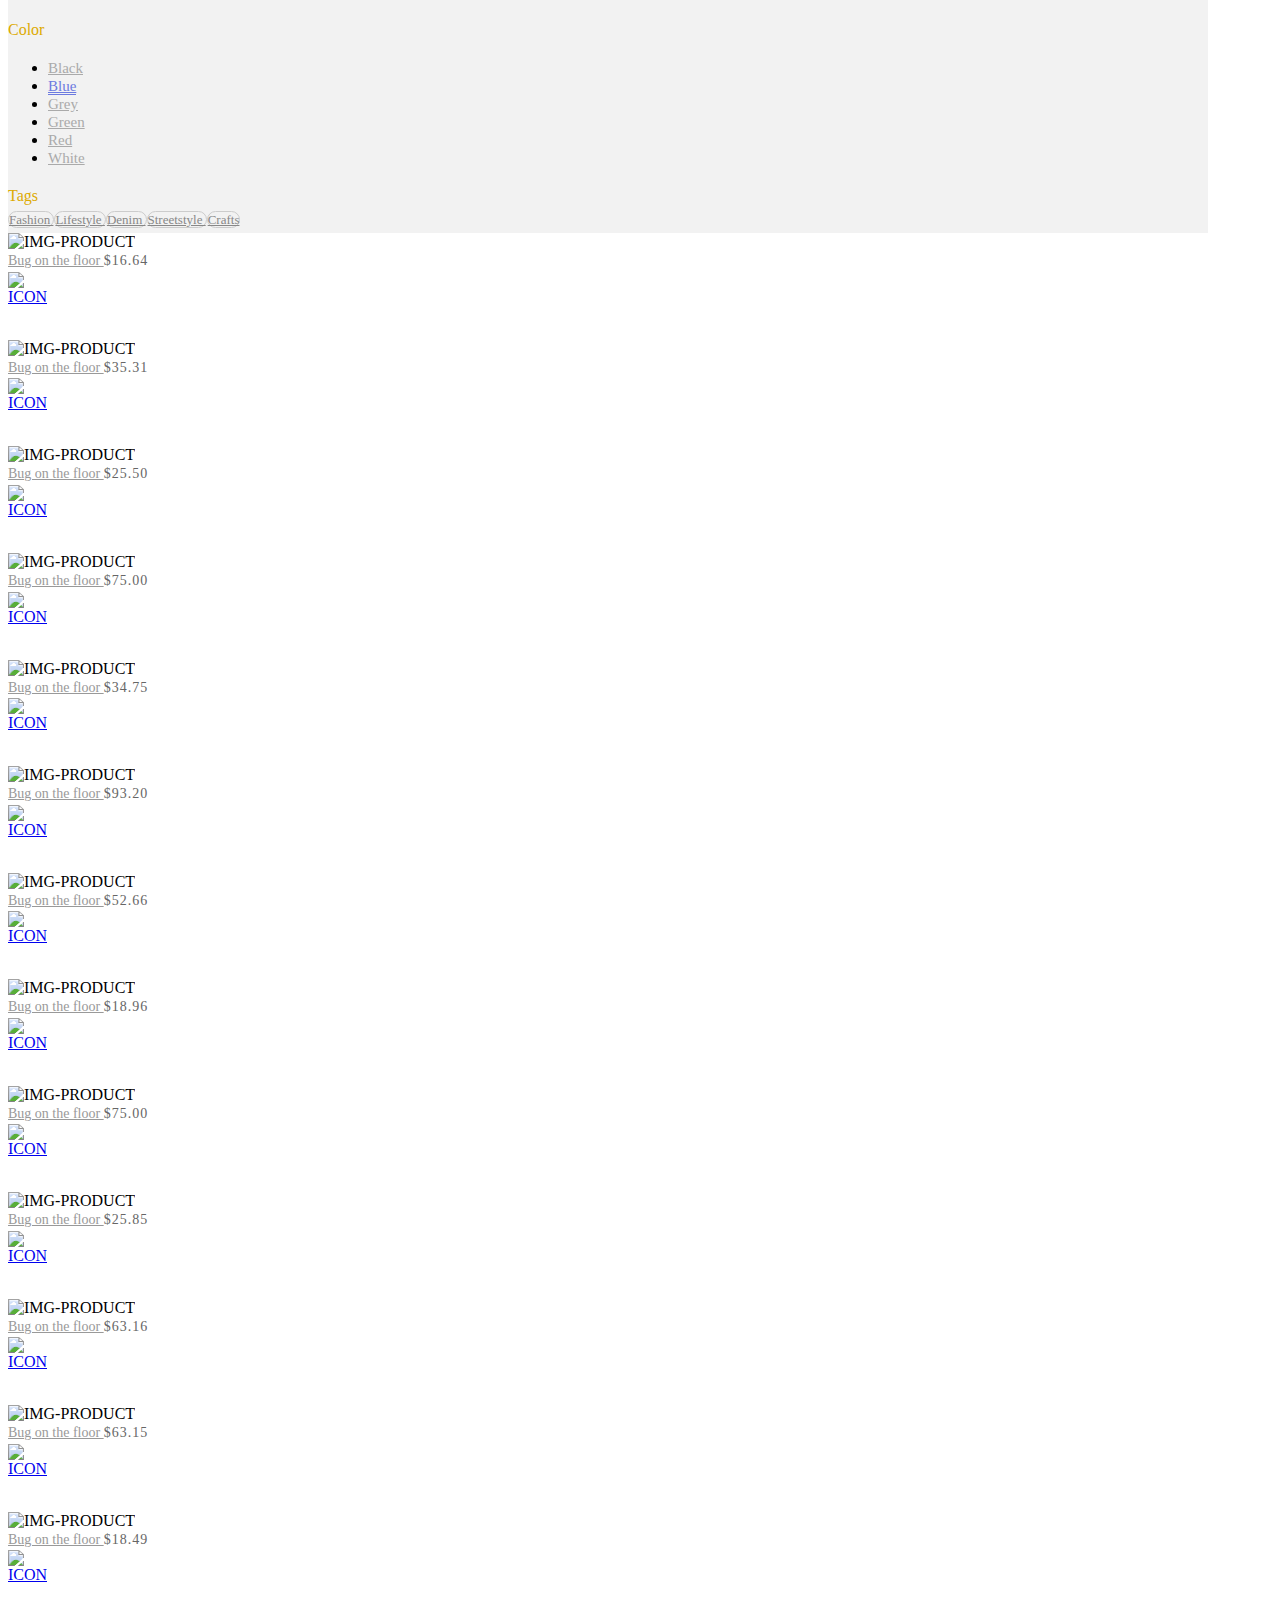
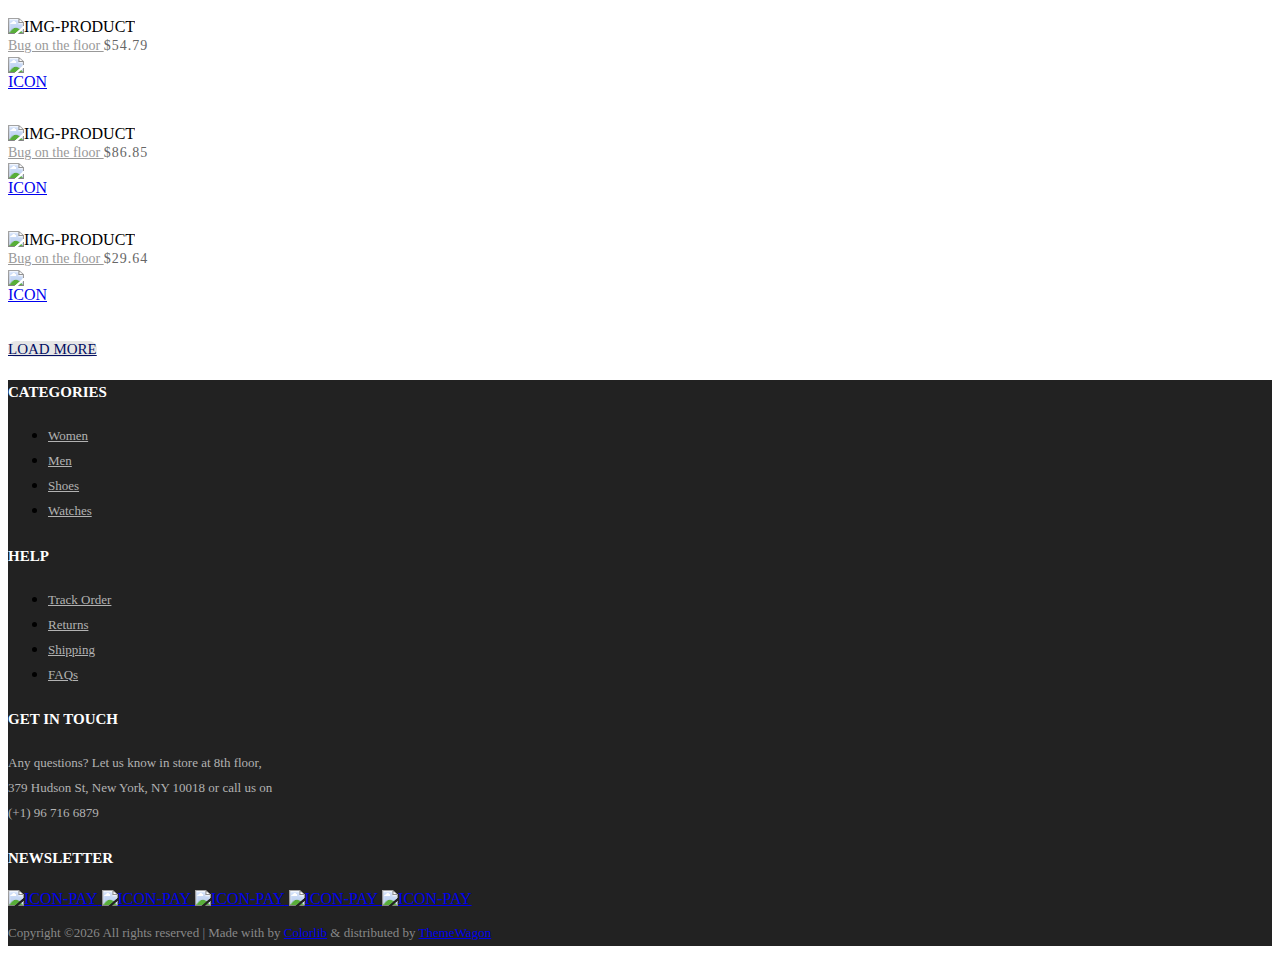
==== commit d54b9c07: "why so many conflicts?" ====
--- a/index.html
+++ b/index.html
@@ -50,7 +50,6 @@
 					<a href="index.html" class="logo">
 						<img src="images/icons/logo.png" alt="IMG-LOGO">
 					</a>
-
 
 					<!-- Menu desktop -->
 					<div class="menu-desktop">
@@ -82,7 +81,6 @@
 					</div>
 
 					<!-- Icon header -->
-
 				</nav>
 			</div>
 		</div>
@@ -139,14 +137,15 @@
 				<li>
 					<a href="index.html">Home</a>
 
+<<<<<<< HEAD
 				<li>
 					<a href="shoping-cart.html" class="label1 rs1" data-label1="hot">Features</a>
-
+=======
 				</li>
 
 				<li>
 					<a href="product.html">History</a>
-
+>>>>>>> 1aeb9f903e591dc787cf90a819204ebbd50b5532
 				</li>
 
 				<li>
@@ -188,13 +187,13 @@
 					<div class="container h-full">
 						<div class="flex-col-l-m h-full p-t-100 p-b-30 respon5">
 							<div class="layer-slick1 animated visible-false" data-appear="fadeInDown" data-delay="0">
-								<span class="ltext-101 cl2 respon2 overlay">
+								<span class="ltext-101 cl2 respon2">
 									This is Us,
 								</span>
 							</div>
 
 							<div class="layer-slick1 animated visible-false" data-appear="fadeInUp" data-delay="1400">
-								<h2 class="ltext-201 cl2 p-t-19 p-b-43 respon1 overlay">
+								<h2 class="ltext-201 cl2 p-t-19 p-b-43 respon1">
 									This is Freehold.
 								</h2>
 							</div>
@@ -209,7 +208,6 @@
 
 
 <section class="todaysStoriesTitle">
-
 	<h1>Today's Stories</h1>
 </section>
 
@@ -220,14 +218,12 @@
 				<div class="col-md-6 col-xl-4 p-b-30 m-lr-auto">
 					<!-- Block1 -->
 					<div class="block1 wrap-pic-w">
-						<img src="images/lewis-brother.jpg" alt="IMG-BANNER">
+						<img src="images/banner-01.jpg" alt="IMG-BANNER">
 
 						<a href="product.html" class="block1-txt ab-t-l s-full flex-col-l-sb p-lr-38 p-tb-34 trans-03 respon3">
 							<div class="block1-txt-child1 flex-col-l">
 								<span class="block1-name ltext-102 trans-04 p-b-8">
-
 									Story 1
-
 								</span>
 
 								<span class="block1-info stext-102 trans-04">
@@ -247,15 +243,15 @@
 				<div class="col-md-6 col-xl-4 p-b-30 m-lr-auto">
 					<!-- Block1 -->
 					<div class="block1 wrap-pic-w">
-						<img src="images/fhs.jpg" alt="IMG-BANNER">
+						<img src="images/banner-02.jpg" alt="IMG-BANNER">
 
 						<a href="product.html" class="block1-txt ab-t-l s-full flex-col-l-sb p-lr-38 p-tb-34 trans-03 respon3">
 							<div class="block1-txt-child1 flex-col-l">
-								<span class="block1-name ltext-102 trans-04 p-b-8" style="background-color: DodgerBlue;">
+								<span class="block1-name ltext-102 trans-04 p-b-8">
 									Story 2
 								</span>
 
-								<span class="block1-info stext-102 trans-04" style="background-color: DodgerBlue;">
+								<span class="block1-info stext-102 trans-04">
 									Story date
 								</span>
 							</div>
@@ -272,16 +268,12 @@
 				<div class="col-md-6 col-xl-4 p-b-30 m-lr-auto">
 					<!-- Block1 -->
 					<div class="block1 wrap-pic-w">
-						<img src="images/liberby.jpg" alt="IMG-BANNER">
+						<img src="images/banner-03.jpg" alt="IMG-BANNER">
 
 						<a href="product.html" class="block1-txt ab-t-l s-full flex-col-l-sb p-lr-38 p-tb-34 trans-03 respon3">
 							<div class="block1-txt-child1 flex-col-l">
 								<span class="block1-name ltext-102 trans-04 p-b-8">
-
-									Sign the Pledge
-
 									Story 3
-
 								</span>
 
 								<span class="block1-info stext-102 trans-04">
@@ -301,6 +293,780 @@
 		</div>
 	</div>
 
+
+	<!-- Product -->
+	<section class="bg0 p-t-23 p-b-140">
+		<div class="container">
+			<div class="p-b-10">
+				<h3 class="ltext-103 cl5">
+					Product Overview
+				</h3>
+			</div>
+
+			<div class="flex-w flex-sb-m p-b-52">
+				<div class="flex-w flex-l-m filter-tope-group m-tb-10">
+					<button class="stext-106 cl6 hov1 bor3 trans-04 m-r-32 m-tb-5 how-active1" data-filter="*">
+						All Products
+					</button>
+
+					<button class="stext-106 cl6 hov1 bor3 trans-04 m-r-32 m-tb-5" data-filter=".women">
+						Women
+					</button>
+
+					<button class="stext-106 cl6 hov1 bor3 trans-04 m-r-32 m-tb-5" data-filter=".men">
+						Men
+					</button>
+
+					<button class="stext-106 cl6 hov1 bor3 trans-04 m-r-32 m-tb-5" data-filter=".bag">
+						Bag
+					</button>
+
+					<button class="stext-106 cl6 hov1 bor3 trans-04 m-r-32 m-tb-5" data-filter=".shoes">
+						Shoes
+					</button>
+
+					<button class="stext-106 cl6 hov1 bor3 trans-04 m-r-32 m-tb-5" data-filter=".watches">
+						Watches
+					</button>
+				</div>
+
+				<div class="flex-w flex-c-m m-tb-10">
+					<div class="flex-c-m stext-106 cl6 size-104 bor4 pointer hov-btn3 trans-04 m-r-8 m-tb-4 js-show-filter">
+						<i class="icon-filter cl2 m-r-6 fs-15 trans-04 zmdi zmdi-filter-list"></i>
+						<i class="icon-close-filter cl2 m-r-6 fs-15 trans-04 zmdi zmdi-close dis-none"></i>
+						 Filter
+					</div>
+
+					<div class="flex-c-m stext-106 cl6 size-105 bor4 pointer hov-btn3 trans-04 m-tb-4 js-show-search">
+						<i class="icon-search cl2 m-r-6 fs-15 trans-04 zmdi zmdi-search"></i>
+						<i class="icon-close-search cl2 m-r-6 fs-15 trans-04 zmdi zmdi-close dis-none"></i>
+						Search
+					</div>
+				</div>
+
+				<!-- Search product -->
+				<div class="dis-none panel-search w-full p-t-10 p-b-15">
+					<div class="bor8 dis-flex p-l-15">
+						<button class="size-113 flex-c-m fs-16 cl2 hov-cl1 trans-04">
+							<i class="zmdi zmdi-search"></i>
+						</button>
+
+						<input class="mtext-107 cl2 size-114 plh2 p-r-15" type="text" name="search-product" placeholder="Search">
+					</div>
+				</div>
+
+				<!-- Filter -->
+				<div class="dis-none panel-filter w-full p-t-10">
+					<div class="wrap-filter flex-w bg6 w-full p-lr-40 p-t-27 p-lr-15-sm">
+						<div class="filter-col1 p-r-15 p-b-27">
+							<div class="mtext-102 cl2 p-b-15">
+								Sort By
+							</div>
+
+							<ul>
+								<li class="p-b-6">
+									<a href="#" class="filter-link stext-106 trans-04">
+										Default
+									</a>
+								</li>
+
+								<li class="p-b-6">
+									<a href="#" class="filter-link stext-106 trans-04">
+										Popularity
+									</a>
+								</li>
+
+								<li class="p-b-6">
+									<a href="#" class="filter-link stext-106 trans-04">
+										Average rating
+									</a>
+								</li>
+
+								<li class="p-b-6">
+									<a href="#" class="filter-link stext-106 trans-04 filter-link-active">
+										Newness
+									</a>
+								</li>
+
+								<li class="p-b-6">
+									<a href="#" class="filter-link stext-106 trans-04">
+										Price: Low to High
+									</a>
+								</li>
+
+								<li class="p-b-6">
+									<a href="#" class="filter-link stext-106 trans-04">
+										Price: High to Low
+									</a>
+								</li>
+							</ul>
+						</div>
+
+						<div class="filter-col2 p-r-15 p-b-27">
+							<div class="mtext-102 cl2 p-b-15">
+								Price
+							</div>
+
+							<ul>
+								<li class="p-b-6">
+									<a href="#" class="filter-link stext-106 trans-04 filter-link-active">
+										All
+									</a>
+								</li>
+
+								<li class="p-b-6">
+									<a href="#" class="filter-link stext-106 trans-04">
+										$0.00 - $50.00
+									</a>
+								</li>
+
+								<li class="p-b-6">
+									<a href="#" class="filter-link stext-106 trans-04">
+										$50.00 - $100.00
+									</a>
+								</li>
+
+								<li class="p-b-6">
+									<a href="#" class="filter-link stext-106 trans-04">
+										$100.00 - $150.00
+									</a>
+								</li>
+
+								<li class="p-b-6">
+									<a href="#" class="filter-link stext-106 trans-04">
+										$150.00 - $200.00
+									</a>
+								</li>
+
+								<li class="p-b-6">
+									<a href="#" class="filter-link stext-106 trans-04">
+										$200.00+
+									</a>
+								</li>
+							</ul>
+						</div>
+
+						<div class="filter-col3 p-r-15 p-b-27">
+							<div class="mtext-102 cl2 p-b-15">
+								Color
+							</div>
+
+							<ul>
+								<li class="p-b-6">
+									<span class="fs-15 lh-12 m-r-6" style="color: #222;">
+										<i class="zmdi zmdi-circle"></i>
+									</span>
+
+									<a href="#" class="filter-link stext-106 trans-04">
+										Black
+									</a>
+								</li>
+
+								<li class="p-b-6">
+									<span class="fs-15 lh-12 m-r-6" style="color: #4272d7;">
+										<i class="zmdi zmdi-circle"></i>
+									</span>
+
+									<a href="#" class="filter-link stext-106 trans-04 filter-link-active">
+										Blue
+									</a>
+								</li>
+
+								<li class="p-b-6">
+									<span class="fs-15 lh-12 m-r-6" style="color: #b3b3b3;">
+										<i class="zmdi zmdi-circle"></i>
+									</span>
+
+									<a href="#" class="filter-link stext-106 trans-04">
+										Grey
+									</a>
+								</li>
+
+								<li class="p-b-6">
+									<span class="fs-15 lh-12 m-r-6" style="color: #00ad5f;">
+										<i class="zmdi zmdi-circle"></i>
+									</span>
+
+									<a href="#" class="filter-link stext-106 trans-04">
+										Green
+									</a>
+								</li>
+
+								<li class="p-b-6">
+									<span class="fs-15 lh-12 m-r-6" style="color: #fa4251;">
+										<i class="zmdi zmdi-circle"></i>
+									</span>
+
+									<a href="#" class="filter-link stext-106 trans-04">
+										Red
+									</a>
+								</li>
+
+								<li class="p-b-6">
+									<span class="fs-15 lh-12 m-r-6" style="color: #aaa;">
+										<i class="zmdi zmdi-circle-o"></i>
+									</span>
+
+									<a href="#" class="filter-link stext-106 trans-04">
+										White
+									</a>
+								</li>
+							</ul>
+						</div>
+
+						<div class="filter-col4 p-b-27">
+							<div class="mtext-102 cl2 p-b-15">
+								Tags
+							</div>
+
+							<div class="flex-w p-t-4 m-r--5">
+								<a href="#" class="flex-c-m stext-107 cl6 size-301 bor7 p-lr-15 hov-tag1 trans-04 m-r-5 m-b-5">
+									Fashion
+								</a>
+
+								<a href="#" class="flex-c-m stext-107 cl6 size-301 bor7 p-lr-15 hov-tag1 trans-04 m-r-5 m-b-5">
+									Lifestyle
+								</a>
+
+								<a href="#" class="flex-c-m stext-107 cl6 size-301 bor7 p-lr-15 hov-tag1 trans-04 m-r-5 m-b-5">
+									Denim
+								</a>
+
+								<a href="#" class="flex-c-m stext-107 cl6 size-301 bor7 p-lr-15 hov-tag1 trans-04 m-r-5 m-b-5">
+									Streetstyle
+								</a>
+
+								<a href="#" class="flex-c-m stext-107 cl6 size-301 bor7 p-lr-15 hov-tag1 trans-04 m-r-5 m-b-5">
+									Crafts
+								</a>
+							</div>
+						</div>
+					</div>
+				</div>
+			</div>
+
+			<div class="row isotope-grid">
+				<div class="col-sm-6 col-md-4 col-lg-3 p-b-35 isotope-item women">
+					<!-- Block2 -->
+					<div class="block2">
+						<div class="block2-pic hov-img0">
+							<img src="images/product-03.jpg" alt="IMG-PRODUCT">
+
+							<a href="#" class="block2-btn flex-c-m stext-103 cl2 size-102 bg0 bor2 hov-btn1 p-lr-15 trans-04 js-show-modal1">
+								Quick View
+							</a>
+						</div>
+
+						<div class="block2-txt flex-w flex-t p-t-14">
+							<div class="block2-txt-child1 flex-col-l ">
+								<a href="product-detail.html" class="stext-104 cl4 hov-cl1 trans-04 js-name-b2 p-b-6">
+									Bug on the floor
+								</a>
+
+								<span class="stext-105 cl3">
+									$16.64
+								</span>
+							</div>
+
+							<div class="block2-txt-child2 flex-r p-t-3">
+								<a href="#" class="btn-addwish-b2 dis-block pos-relative js-addwish-b2">
+									<img class="icon-heart1 dis-block trans-04" src="images/icons/icon-heart-01.png" alt="ICON">
+									<img class="icon-heart2 dis-block trans-04 ab-t-l" src="images/icons/icon-heart-02.png" alt="ICON">
+								</a>
+							</div>
+						</div>
+					</div>
+				</div>
+
+				<div class="col-sm-6 col-md-4 col-lg-3 p-b-35 isotope-item women">
+					<!-- Block2 -->
+					<div class="block2">
+						<div class="block2-pic hov-img0">
+							<img src="images/product-03.jpg" alt="IMG-PRODUCT">
+
+							<a href="#" class="block2-btn flex-c-m stext-103 cl2 size-102 bg0 bor2 hov-btn1 p-lr-15 trans-04 js-show-modal1">
+								Quick View
+							</a>
+						</div>
+
+						<div class="block2-txt flex-w flex-t p-t-14">
+							<div class="block2-txt-child1 flex-col-l ">
+								<a href="product-detail.html" class="stext-104 cl4 hov-cl1 trans-04 js-name-b2 p-b-6">
+									Bug on the floor
+								</a>
+
+								<span class="stext-105 cl3">
+									$35.31
+								</span>
+							</div>
+
+							<div class="block2-txt-child2 flex-r p-t-3">
+								<a href="#" class="btn-addwish-b2 dis-block pos-relative js-addwish-b2">
+									<img class="icon-heart1 dis-block trans-04" src="images/icons/icon-heart-01.png" alt="ICON">
+									<img class="icon-heart2 dis-block trans-04 ab-t-l" src="images/icons/icon-heart-02.png" alt="ICON">
+								</a>
+							</div>
+						</div>
+					</div>
+				</div>
+
+				<div class="col-sm-6 col-md-4 col-lg-3 p-b-35 isotope-item men">
+					<!-- Block2 -->
+					<div class="block2">
+						<div class="block2-pic hov-img0">
+							<img src="images/product-03.jpg" alt="IMG-PRODUCT">
+
+							<a href="#" class="block2-btn flex-c-m stext-103 cl2 size-102 bg0 bor2 hov-btn1 p-lr-15 trans-04 js-show-modal1">
+								Quick View
+							</a>
+						</div>
+
+						<div class="block2-txt flex-w flex-t p-t-14">
+							<div class="block2-txt-child1 flex-col-l ">
+								<a href="product-detail.html" class="stext-104 cl4 hov-cl1 trans-04 js-name-b2 p-b-6">
+									Bug on the floor
+								</a>
+
+								<span class="stext-105 cl3">
+									$25.50
+								</span>
+							</div>
+
+							<div class="block2-txt-child2 flex-r p-t-3">
+								<a href="#" class="btn-addwish-b2 dis-block pos-relative js-addwish-b2">
+									<img class="icon-heart1 dis-block trans-04" src="images/icons/icon-heart-01.png" alt="ICON">
+									<img class="icon-heart2 dis-block trans-04 ab-t-l" src="images/icons/icon-heart-02.png" alt="ICON">
+								</a>
+							</div>
+						</div>
+					</div>
+				</div>
+
+				<div class="col-sm-6 col-md-4 col-lg-3 p-b-35 isotope-item women">
+					<!-- Block2 -->
+					<div class="block2">
+						<div class="block2-pic hov-img0">
+							<img src="images/product-03.jpg" alt="IMG-PRODUCT">
+
+							<a href="#" class="block2-btn flex-c-m stext-103 cl2 size-102 bg0 bor2 hov-btn1 p-lr-15 trans-04 js-show-modal1">
+								Quick View
+							</a>
+						</div>
+
+						<div class="block2-txt flex-w flex-t p-t-14">
+							<div class="block2-txt-child1 flex-col-l ">
+								<a href="product-detail.html" class="stext-104 cl4 hov-cl1 trans-04 js-name-b2 p-b-6">
+									Bug on the floor
+								</a>
+
+								<span class="stext-105 cl3">
+									$75.00
+								</span>
+							</div>
+
+							<div class="block2-txt-child2 flex-r p-t-3">
+								<a href="#" class="btn-addwish-b2 dis-block pos-relative js-addwish-b2">
+									<img class="icon-heart1 dis-block trans-04" src="images/icons/icon-heart-01.png" alt="ICON">
+									<img class="icon-heart2 dis-block trans-04 ab-t-l" src="images/icons/icon-heart-02.png" alt="ICON">
+								</a>
+							</div>
+						</div>
+					</div>
+				</div>
+
+				<div class="col-sm-6 col-md-4 col-lg-3 p-b-35 isotope-item women">
+					<!-- Block2 -->
+					<div class="block2">
+						<div class="block2-pic hov-img0">
+							<img src="images/product-03.jpg" alt="IMG-PRODUCT">
+
+							<a href="#" class="block2-btn flex-c-m stext-103 cl2 size-102 bg0 bor2 hov-btn1 p-lr-15 trans-04 js-show-modal1">
+								Quick View
+							</a>
+						</div>
+
+						<div class="block2-txt flex-w flex-t p-t-14">
+							<div class="block2-txt-child1 flex-col-l ">
+								<a href="product-detail.html" class="stext-104 cl4 hov-cl1 trans-04 js-name-b2 p-b-6">
+									Bug on the floor
+								</a>
+
+								<span class="stext-105 cl3">
+									$34.75
+								</span>
+							</div>
+
+							<div class="block2-txt-child2 flex-r p-t-3">
+								<a href="#" class="btn-addwish-b2 dis-block pos-relative js-addwish-b2">
+									<img class="icon-heart1 dis-block trans-04" src="images/icons/icon-heart-01.png" alt="ICON">
+									<img class="icon-heart2 dis-block trans-04 ab-t-l" src="images/icons/icon-heart-02.png" alt="ICON">
+								</a>
+							</div>
+						</div>
+					</div>
+				</div>
+
+				<div class="col-sm-6 col-md-4 col-lg-3 p-b-35 isotope-item watches">
+					<!-- Block2 -->
+					<div class="block2">
+						<div class="block2-pic hov-img0">
+							<img src="images/product-03.jpg" alt="IMG-PRODUCT">
+
+							<a href="#" class="block2-btn flex-c-m stext-103 cl2 size-102 bg0 bor2 hov-btn1 p-lr-15 trans-04 js-show-modal1">
+								Quick View
+							</a>
+						</div>
+
+						<div class="block2-txt flex-w flex-t p-t-14">
+							<div class="block2-txt-child1 flex-col-l ">
+								<a href="product-detail.html" class="stext-104 cl4 hov-cl1 trans-04 js-name-b2 p-b-6">
+									Bug on the floor
+								</a>
+
+								<span class="stext-105 cl3">
+									$93.20
+								</span>
+							</div>
+
+							<div class="block2-txt-child2 flex-r p-t-3">
+								<a href="#" class="btn-addwish-b2 dis-block pos-relative js-addwish-b2">
+									<img class="icon-heart1 dis-block trans-04" src="images/icons/icon-heart-01.png" alt="ICON">
+									<img class="icon-heart2 dis-block trans-04 ab-t-l" src="images/icons/icon-heart-02.png" alt="ICON">
+								</a>
+							</div>
+						</div>
+					</div>
+				</div>
+
+				<div class="col-sm-6 col-md-4 col-lg-3 p-b-35 isotope-item women">
+					<!-- Block2 -->
+					<div class="block2">
+						<div class="block2-pic hov-img0">
+							<img src="images/product-03.jpg" alt="IMG-PRODUCT">
+
+							<a href="#" class="block2-btn flex-c-m stext-103 cl2 size-102 bg0 bor2 hov-btn1 p-lr-15 trans-04 js-show-modal1">
+								Quick View
+							</a>
+						</div>
+
+						<div class="block2-txt flex-w flex-t p-t-14">
+							<div class="block2-txt-child1 flex-col-l ">
+								<a href="product-detail.html" class="stext-104 cl4 hov-cl1 trans-04 js-name-b2 p-b-6">
+									Bug on the floor
+								</a>
+
+								<span class="stext-105 cl3">
+									$52.66
+								</span>
+							</div>
+
+							<div class="block2-txt-child2 flex-r p-t-3">
+								<a href="#" class="btn-addwish-b2 dis-block pos-relative js-addwish-b2">
+									<img class="icon-heart1 dis-block trans-04" src="images/icons/icon-heart-01.png" alt="ICON">
+									<img class="icon-heart2 dis-block trans-04 ab-t-l" src="images/icons/icon-heart-02.png" alt="ICON">
+								</a>
+							</div>
+						</div>
+					</div>
+				</div>
+
+				<div class="col-sm-6 col-md-4 col-lg-3 p-b-35 isotope-item women">
+					<!-- Block2 -->
+					<div class="block2">
+						<div class="block2-pic hov-img0">
+							<img src="images/product-03.jpg" alt="IMG-PRODUCT">
+
+							<a href="#" class="block2-btn flex-c-m stext-103 cl2 size-102 bg0 bor2 hov-btn1 p-lr-15 trans-04 js-show-modal1">
+								Quick View
+							</a>
+						</div>
+
+						<div class="block2-txt flex-w flex-t p-t-14">
+							<div class="block2-txt-child1 flex-col-l ">
+								<a href="product-detail.html" class="stext-104 cl4 hov-cl1 trans-04 js-name-b2 p-b-6">
+									Bug on the floor
+								</a>
+
+								<span class="stext-105 cl3">
+									$18.96
+								</span>
+							</div>
+
+							<div class="block2-txt-child2 flex-r p-t-3">
+								<a href="#" class="btn-addwish-b2 dis-block pos-relative js-addwish-b2">
+									<img class="icon-heart1 dis-block trans-04" src="images/icons/icon-heart-01.png" alt="ICON">
+									<img class="icon-heart2 dis-block trans-04 ab-t-l" src="images/icons/icon-heart-02.png" alt="ICON">
+								</a>
+							</div>
+						</div>
+					</div>
+				</div>
+
+				<div class="col-sm-6 col-md-4 col-lg-3 p-b-35 isotope-item shoes">
+					<!-- Block2 -->
+					<div class="block2">
+						<div class="block2-pic hov-img0">
+							<img src="images/product-03.jpg" alt="IMG-PRODUCT">
+
+							<a href="#" class="block2-btn flex-c-m stext-103 cl2 size-102 bg0 bor2 hov-btn1 p-lr-15 trans-04 js-show-modal1">
+								Quick View
+							</a>
+						</div>
+
+						<div class="block2-txt flex-w flex-t p-t-14">
+							<div class="block2-txt-child1 flex-col-l ">
+								<a href="product-detail.html" class="stext-104 cl4 hov-cl1 trans-04 js-name-b2 p-b-6">
+									Bug on the floor
+								</a>
+
+								<span class="stext-105 cl3">
+									$75.00
+								</span>
+							</div>
+
+							<div class="block2-txt-child2 flex-r p-t-3">
+								<a href="#" class="btn-addwish-b2 dis-block pos-relative js-addwish-b2">
+									<img class="icon-heart1 dis-block trans-04" src="images/icons/icon-heart-01.png" alt="ICON">
+									<img class="icon-heart2 dis-block trans-04 ab-t-l" src="images/icons/icon-heart-02.png" alt="ICON">
+								</a>
+							</div>
+						</div>
+					</div>
+				</div>
+
+				<div class="col-sm-6 col-md-4 col-lg-3 p-b-35 isotope-item women">
+					<!-- Block2 -->
+					<div class="block2">
+						<div class="block2-pic hov-img0">
+							<img src="images/product-03.jpg" alt="IMG-PRODUCT">
+
+							<a href="#" class="block2-btn flex-c-m stext-103 cl2 size-102 bg0 bor2 hov-btn1 p-lr-15 trans-04 js-show-modal1">
+								Quick View
+							</a>
+						</div>
+
+						<div class="block2-txt flex-w flex-t p-t-14">
+							<div class="block2-txt-child1 flex-col-l ">
+								<a href="product-detail.html" class="stext-104 cl4 hov-cl1 trans-04 js-name-b2 p-b-6">
+									Bug on the floor
+								</a>
+
+								<span class="stext-105 cl3">
+									$25.85
+								</span>
+							</div>
+
+							<div class="block2-txt-child2 flex-r p-t-3">
+								<a href="#" class="btn-addwish-b2 dis-block pos-relative js-addwish-b2">
+									<img class="icon-heart1 dis-block trans-04" src="images/icons/icon-heart-01.png" alt="ICON">
+									<img class="icon-heart2 dis-block trans-04 ab-t-l" src="images/icons/icon-heart-02.png" alt="ICON">
+								</a>
+							</div>
+						</div>
+					</div>
+				</div>
+
+				<div class="col-sm-6 col-md-4 col-lg-3 p-b-35 isotope-item men">
+					<!-- Block2 -->
+					<div class="block2">
+						<div class="block2-pic hov-img0">
+							<img src="images/product-03.jpg" alt="IMG-PRODUCT">
+
+							<a href="#" class="block2-btn flex-c-m stext-103 cl2 size-102 bg0 bor2 hov-btn1 p-lr-15 trans-04 js-show-modal1">
+								Quick View
+							</a>
+						</div>
+
+						<div class="block2-txt flex-w flex-t p-t-14">
+							<div class="block2-txt-child1 flex-col-l ">
+								<a href="product-detail.html" class="stext-104 cl4 hov-cl1 trans-04 js-name-b2 p-b-6">
+									Bug on the floor
+								</a>
+
+								<span class="stext-105 cl3">
+									$63.16
+								</span>
+							</div>
+
+							<div class="block2-txt-child2 flex-r p-t-3">
+								<a href="#" class="btn-addwish-b2 dis-block pos-relative js-addwish-b2">
+									<img class="icon-heart1 dis-block trans-04" src="images/icons/icon-heart-01.png" alt="ICON">
+									<img class="icon-heart2 dis-block trans-04 ab-t-l" src="images/icons/icon-heart-02.png" alt="ICON">
+								</a>
+							</div>
+						</div>
+					</div>
+				</div>
+
+				<div class="col-sm-6 col-md-4 col-lg-3 p-b-35 isotope-item men">
+					<!-- Block2 -->
+					<div class="block2">
+						<div class="block2-pic hov-img0">
+							<img src="images/product-03.jpg" alt="IMG-PRODUCT">
+
+							<a href="#" class="block2-btn flex-c-m stext-103 cl2 size-102 bg0 bor2 hov-btn1 p-lr-15 trans-04 js-show-modal1">
+								Quick View
+							</a>
+						</div>
+
+						<div class="block2-txt flex-w flex-t p-t-14">
+							<div class="block2-txt-child1 flex-col-l ">
+								<a href="product-detail.html" class="stext-104 cl4 hov-cl1 trans-04 js-name-b2 p-b-6">
+									Bug on the floor
+								</a>
+
+								<span class="stext-105 cl3">
+									$63.15
+								</span>
+							</div>
+
+							<div class="block2-txt-child2 flex-r p-t-3">
+								<a href="#" class="btn-addwish-b2 dis-block pos-relative js-addwish-b2">
+									<img class="icon-heart1 dis-block trans-04" src="images/icons/icon-heart-01.png" alt="ICON">
+									<img class="icon-heart2 dis-block trans-04 ab-t-l" src="images/icons/icon-heart-02.png" alt="ICON">
+								</a>
+							</div>
+						</div>
+					</div>
+				</div>
+
+				<div class="col-sm-6 col-md-4 col-lg-3 p-b-35 isotope-item women">
+					<!-- Block2 -->
+					<div class="block2">
+						<div class="block2-pic hov-img0">
+							<img src="images/product-03.jpg" alt="IMG-PRODUCT">
+
+							<a href="#" class="block2-btn flex-c-m stext-103 cl2 size-102 bg0 bor2 hov-btn1 p-lr-15 trans-04 js-show-modal1">
+								Quick View
+							</a>
+						</div>
+
+						<div class="block2-txt flex-w flex-t p-t-14">
+							<div class="block2-txt-child1 flex-col-l ">
+								<a href="product-detail.html" class="stext-104 cl4 hov-cl1 trans-04 js-name-b2 p-b-6">
+									Bug on the floor
+								</a>
+
+								<span class="stext-105 cl3">
+									$18.49
+								</span>
+							</div>
+
+							<div class="block2-txt-child2 flex-r p-t-3">
+								<a href="#" class="btn-addwish-b2 dis-block pos-relative js-addwish-b2">
+									<img class="icon-heart1 dis-block trans-04" src="images/icons/icon-heart-01.png" alt="ICON">
+									<img class="icon-heart2 dis-block trans-04 ab-t-l" src="images/icons/icon-heart-02.png" alt="ICON">
+								</a>
+							</div>
+						</div>
+					</div>
+				</div>
+
+				<div class="col-sm-6 col-md-4 col-lg-3 p-b-35 isotope-item women">
+					<!-- Block2 -->
+					<div class="block2">
+						<div class="block2-pic hov-img0">
+							<img src="images/product-03.jpg" alt="IMG-PRODUCT">
+
+							<a href="#" class="block2-btn flex-c-m stext-103 cl2 size-102 bg0 bor2 hov-btn1 p-lr-15 trans-04 js-show-modal1">
+								Quick View
+							</a>
+						</div>
+
+						<div class="block2-txt flex-w flex-t p-t-14">
+							<div class="block2-txt-child1 flex-col-l ">
+								<a href="product-detail.html" class="stext-104 cl4 hov-cl1 trans-04 js-name-b2 p-b-6">
+									Bug on the floor
+								</a>
+
+								<span class="stext-105 cl3">
+									$54.79
+								</span>
+							</div>
+
+							<div class="block2-txt-child2 flex-r p-t-3">
+								<a href="#" class="btn-addwish-b2 dis-block pos-relative js-addwish-b2">
+									<img class="icon-heart1 dis-block trans-04" src="images/icons/icon-heart-01.png" alt="ICON">
+									<img class="icon-heart2 dis-block trans-04 ab-t-l" src="images/icons/icon-heart-02.png" alt="ICON">
+								</a>
+							</div>
+						</div>
+					</div>
+				</div>
+
+				<div class="col-sm-6 col-md-4 col-lg-3 p-b-35 isotope-item watches">
+					<!-- Block2 -->
+					<div class="block2">
+						<div class="block2-pic hov-img0">
+							<img src="images/product-03.jpg" alt="IMG-PRODUCT">
+
+							<a href="#" class="block2-btn flex-c-m stext-103 cl2 size-102 bg0 bor2 hov-btn1 p-lr-15 trans-04 js-show-modal1">
+								Quick View
+							</a>
+						</div>
+
+						<div class="block2-txt flex-w flex-t p-t-14">
+							<div class="block2-txt-child1 flex-col-l ">
+								<a href="product-detail.html" class="stext-104 cl4 hov-cl1 trans-04 js-name-b2 p-b-6">
+									Bug on the floor
+								</a>
+
+								<span class="stext-105 cl3">
+									$86.85
+								</span>
+							</div>
+
+							<div class="block2-txt-child2 flex-r p-t-3">
+								<a href="#" class="btn-addwish-b2 dis-block pos-relative js-addwish-b2">
+									<img class="icon-heart1 dis-block trans-04" src="images/icons/icon-heart-01.png" alt="ICON">
+									<img class="icon-heart2 dis-block trans-04 ab-t-l" src="images/icons/icon-heart-02.png" alt="ICON">
+								</a>
+							</div>
+						</div>
+					</div>
+				</div>
+
+				<div class="col-sm-6 col-md-4 col-lg-3 p-b-35 isotope-item women">
+					<!-- Block2 -->
+					<div class="block2">
+						<div class="block2-pic hov-img0">
+							<img src="images/product-03.jpg" alt="IMG-PRODUCT">
+
+							<a href="#" class="block2-btn flex-c-m stext-103 cl2 size-102 bg0 bor2 hov-btn1 p-lr-15 trans-04 js-show-modal1">
+								Quick View
+							</a>
+						</div>
+
+						<div class="block2-txt flex-w flex-t p-t-14">
+							<div class="block2-txt-child1 flex-col-l ">
+								<a href="product-detail.html" class="stext-104 cl4 hov-cl1 trans-04 js-name-b2 p-b-6">
+									Bug on the floor
+								</a>
+
+								<span class="stext-105 cl3">
+									$29.64
+								</span>
+							</div>
+
+							<div class="block2-txt-child2 flex-r p-t-3">
+								<a href="#" class="btn-addwish-b2 dis-block pos-relative js-addwish-b2">
+									<img class="icon-heart1 dis-block trans-04" src="images/icons/icon-heart-01.png" alt="ICON">
+									<img class="icon-heart2 dis-block trans-04 ab-t-l" src="images/icons/icon-heart-02.png" alt="ICON">
+								</a>
+							</div>
+						</div>
+					</div>
+				</div>
+			</div>
+
+			<!-- Load more -->
+			<div class="flex-c-m flex-w w-full p-t-45">
+				<a href="#" class="flex-c-m stext-101 cl5 size-103 bg2 bor1 hov-btn1 p-lr-15 trans-04">
+					Load More
+				</a>
+			</div>
+		</div>
+	</section>
 
 
 	<!-- Footer -->
@@ -309,7 +1075,7 @@
 			<div class="row">
 				<div class="col-sm-6 col-lg-3 p-b-50">
 					<h4 class="stext-301 cl0 p-b-30">
-						Stories
+						Categories
 					</h4>
 
 					<ul>
@@ -373,19 +1139,31 @@
 
 				<div class="col-sm-6 col-lg-3 p-b-50">
 					<h4 class="stext-301 cl0 p-b-30">
-						Contact Us
+						GET IN TOUCH
 					</h4>
 
 					<p class="stext-107 cl7 size-201">
-						000-000-0000
+						Any questions? Let us know in store at 8th floor, 379 Hudson St, New York, NY 10018 or call us on (+1) 96 716 6879
 					</p>
 
-
+					<div class="p-t-27">
+						<a href="#" class="fs-18 cl7 hov-cl1 trans-04 m-r-16">
+							<i class="fa fa-facebook"></i>
+						</a>
+
+						<a href="#" class="fs-18 cl7 hov-cl1 trans-04 m-r-16">
+							<i class="fa fa-instagram"></i>
+						</a>
+
+						<a href="#" class="fs-18 cl7 hov-cl1 trans-04 m-r-16">
+							<i class="fa fa-pinterest-p"></i>
+						</a>
+					</div>
 				</div>
 
 				<div class="col-sm-6 col-lg-3 p-b-50">
 					<h4 class="stext-301 cl0 p-b-30">
-						About Us
+						Newsletter
 					</h4>
 
 
@@ -393,6 +1171,27 @@
 			</div>
 
 			<div class="p-t-40">
+				<div class="flex-c-m flex-w p-b-18">
+					<a href="#" class="m-all-1">
+						<img src="images/icons/icon-pay-01.png" alt="ICON-PAY">
+					</a>
+
+					<a href="#" class="m-all-1">
+						<img src="images/icons/icon-pay-02.png" alt="ICON-PAY">
+					</a>
+
+					<a href="#" class="m-all-1">
+						<img src="images/icons/icon-pay-03.png" alt="ICON-PAY">
+					</a>
+
+					<a href="#" class="m-all-1">
+						<img src="images/icons/icon-pay-04.png" alt="ICON-PAY">
+					</a>
+
+					<a href="#" class="m-all-1">
+						<img src="images/icons/icon-pay-05.png" alt="ICON-PAY">
+					</a>
+				</div>
 
 				<p class="stext-107 cl6 txt-center">
 					<!-- Link back to Colorlib can't be removed. Template is licensed under CC BY 3.0. -->
--- a/css/main.css
+++ b/css/main.css
@@ -3257,8 +3257,3 @@
   }
 
 }
-
-/* Overlay */
-.overlay {
-  background-color: #ffffff; 
-}
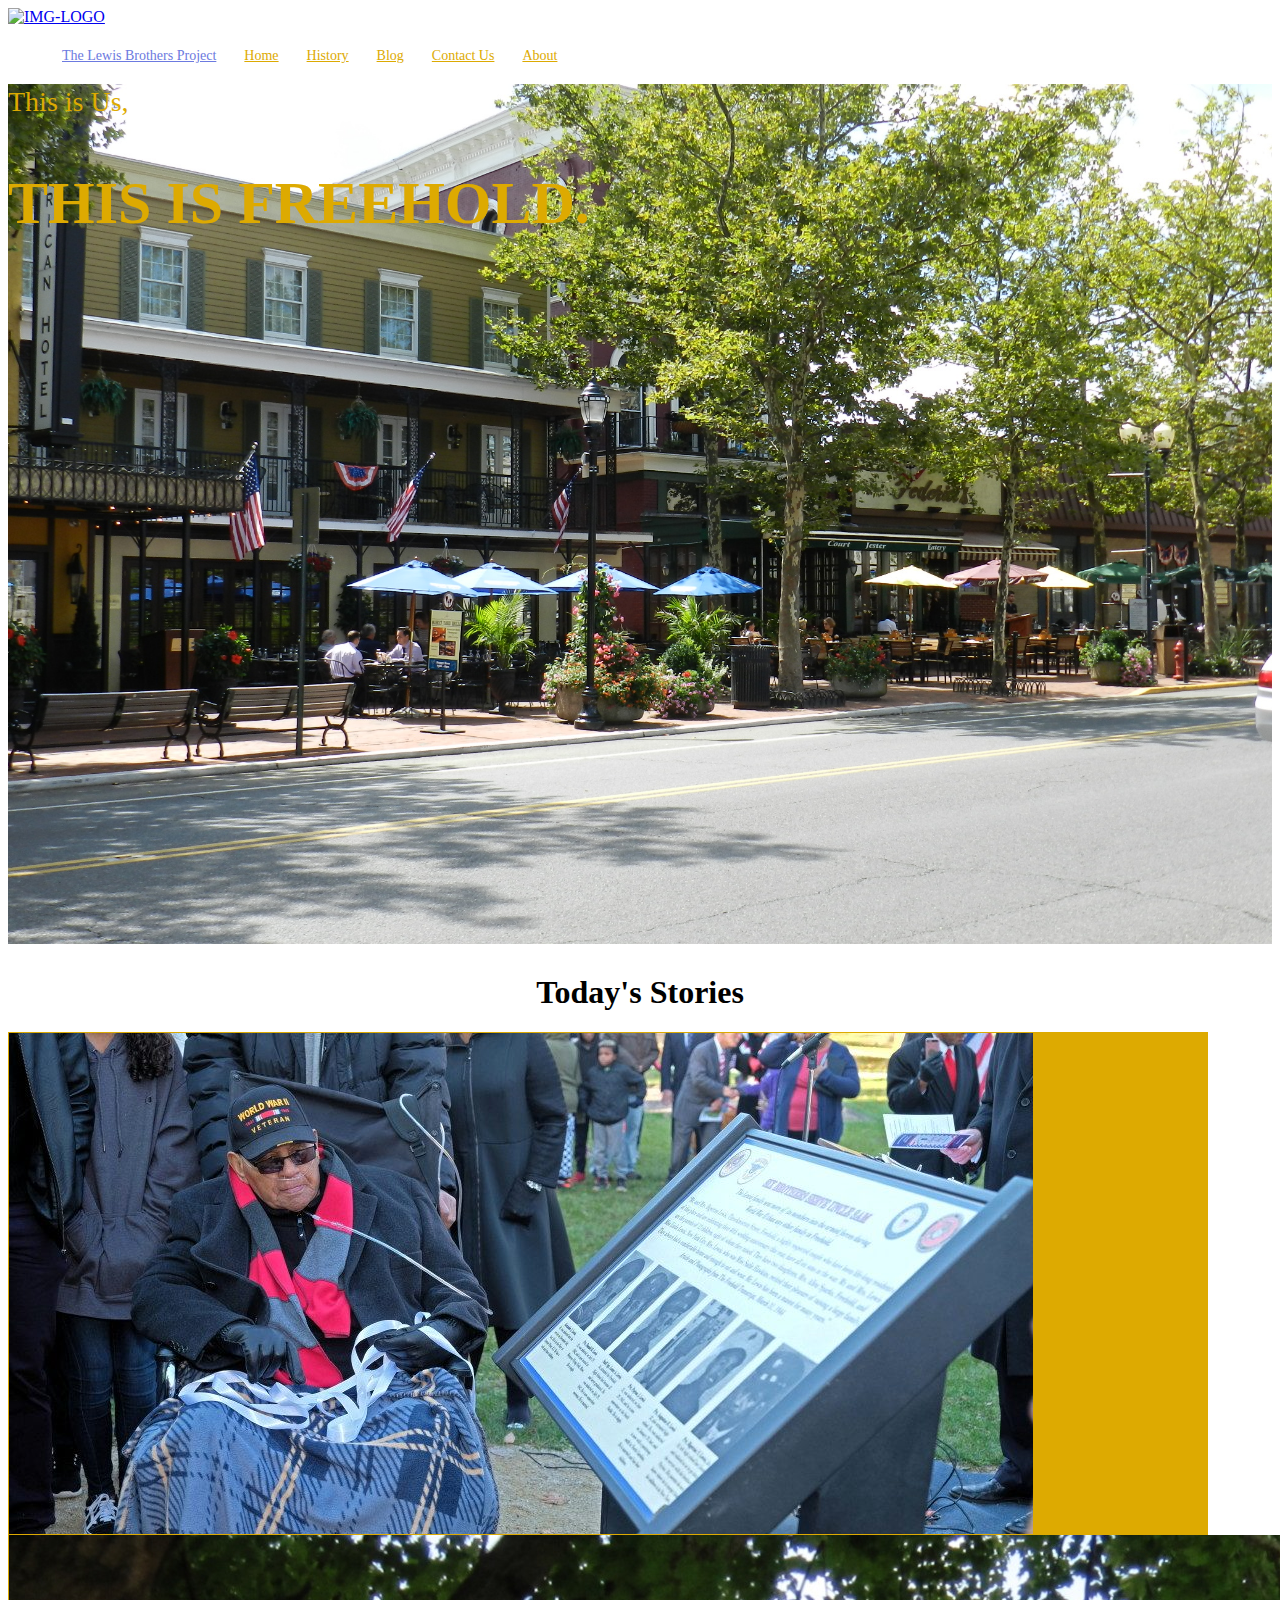
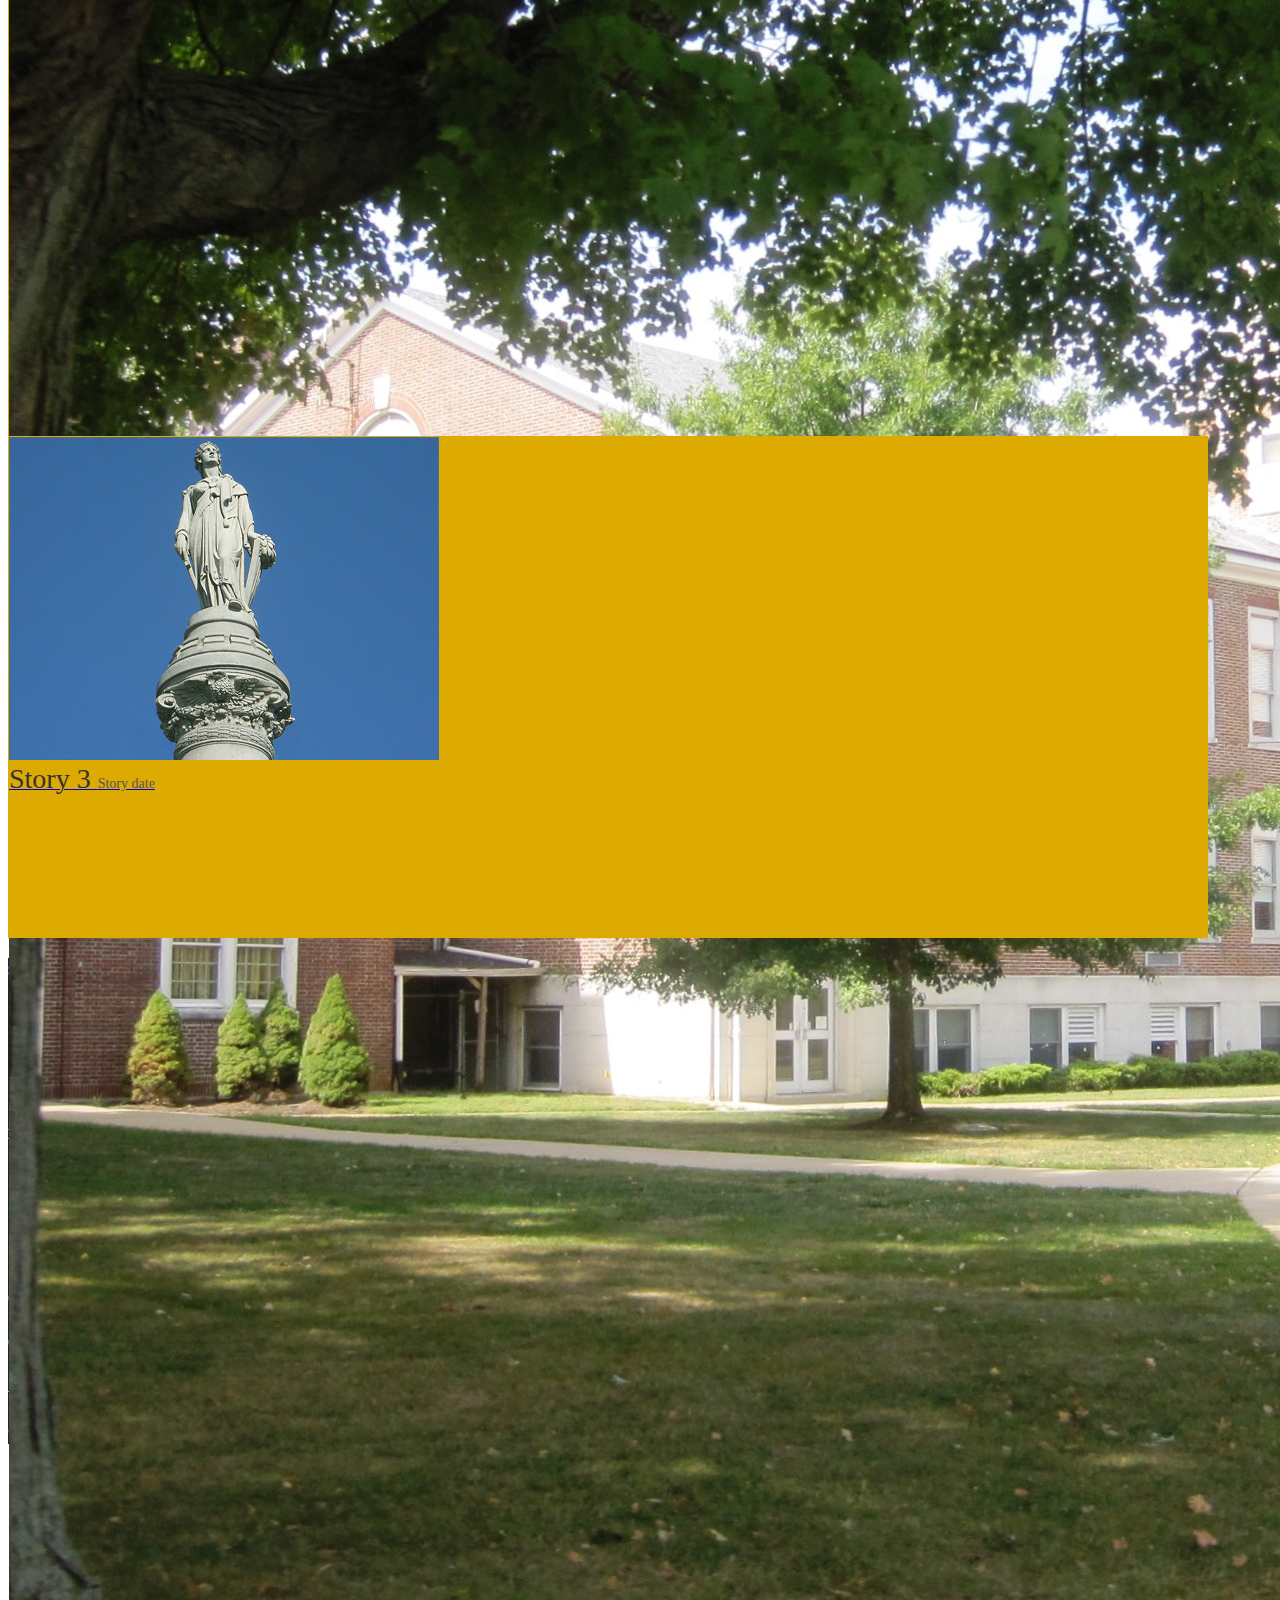
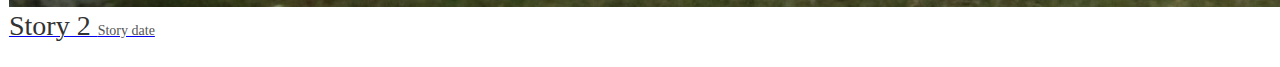
==== commit 4e18e06a: "no idea" ====
--- a/index.html
+++ b/index.html
@@ -50,6 +50,7 @@
 					<a href="index.html" class="logo">
 						<img src="images/icons/logo.png" alt="IMG-LOGO">
 					</a>
+
 
 					<!-- Menu desktop -->
 					<div class="menu-desktop">
@@ -81,6 +82,7 @@
 					</div>
 
 					<!-- Icon header -->
+
 				</nav>
 			</div>
 		</div>
@@ -137,15 +139,15 @@
 				<li>
 					<a href="index.html">Home</a>
 
-<<<<<<< HEAD
 				<li>
 					<a href="shoping-cart.html" class="label1 rs1" data-label1="hot">Features</a>
-=======
+
 				</li>
 
 				<li>
 					<a href="product.html">History</a>
->>>>>>> 1aeb9f903e591dc787cf90a819204ebbd50b5532
+
+>>>>>>> d54b9c078c383ceb3eda5c6f237d015b54453dc3
 				</li>
 
 				<li>
@@ -187,13 +189,13 @@
 					<div class="container h-full">
 						<div class="flex-col-l-m h-full p-t-100 p-b-30 respon5">
 							<div class="layer-slick1 animated visible-false" data-appear="fadeInDown" data-delay="0">
-								<span class="ltext-101 cl2 respon2">
+								<span class="ltext-101 cl2 respon2 overlay">
 									This is Us,
 								</span>
 							</div>
 
 							<div class="layer-slick1 animated visible-false" data-appear="fadeInUp" data-delay="1400">
-								<h2 class="ltext-201 cl2 p-t-19 p-b-43 respon1">
+								<h2 class="ltext-201 cl2 p-t-19 p-b-43 respon1 overlay">
 									This is Freehold.
 								</h2>
 							</div>
@@ -208,6 +210,7 @@
 
 
 <section class="todaysStoriesTitle">
+
 	<h1>Today's Stories</h1>
 </section>
 
@@ -218,12 +221,14 @@
 				<div class="col-md-6 col-xl-4 p-b-30 m-lr-auto">
 					<!-- Block1 -->
 					<div class="block1 wrap-pic-w">
-						<img src="images/banner-01.jpg" alt="IMG-BANNER">
+						<img src="images/lewis-brother.jpg" alt="IMG-BANNER">
 
 						<a href="product.html" class="block1-txt ab-t-l s-full flex-col-l-sb p-lr-38 p-tb-34 trans-03 respon3">
 							<div class="block1-txt-child1 flex-col-l">
 								<span class="block1-name ltext-102 trans-04 p-b-8">
+
 									Story 1
+
 								</span>
 
 								<span class="block1-info stext-102 trans-04">
@@ -243,7 +248,7 @@
 				<div class="col-md-6 col-xl-4 p-b-30 m-lr-auto">
 					<!-- Block1 -->
 					<div class="block1 wrap-pic-w">
-						<img src="images/banner-02.jpg" alt="IMG-BANNER">
+						<img src="images/fhs.jpg" alt="IMG-BANNER">
 
 						<a href="product.html" class="block1-txt ab-t-l s-full flex-col-l-sb p-lr-38 p-tb-34 trans-03 respon3">
 							<div class="block1-txt-child1 flex-col-l">
@@ -268,12 +273,14 @@
 				<div class="col-md-6 col-xl-4 p-b-30 m-lr-auto">
 					<!-- Block1 -->
 					<div class="block1 wrap-pic-w">
-						<img src="images/banner-03.jpg" alt="IMG-BANNER">
+						<img src="images/liberby.jpg" alt="IMG-BANNER">
 
 						<a href="product.html" class="block1-txt ab-t-l s-full flex-col-l-sb p-lr-38 p-tb-34 trans-03 respon3">
 							<div class="block1-txt-child1 flex-col-l">
 								<span class="block1-name ltext-102 trans-04 p-b-8">
+
 									Story 3
+
 								</span>
 
 								<span class="block1-info stext-102 trans-04">
@@ -293,780 +300,6 @@
 		</div>
 	</div>
 
-
-	<!-- Product -->
-	<section class="bg0 p-t-23 p-b-140">
-		<div class="container">
-			<div class="p-b-10">
-				<h3 class="ltext-103 cl5">
-					Product Overview
-				</h3>
-			</div>
-
-			<div class="flex-w flex-sb-m p-b-52">
-				<div class="flex-w flex-l-m filter-tope-group m-tb-10">
-					<button class="stext-106 cl6 hov1 bor3 trans-04 m-r-32 m-tb-5 how-active1" data-filter="*">
-						All Products
-					</button>
-
-					<button class="stext-106 cl6 hov1 bor3 trans-04 m-r-32 m-tb-5" data-filter=".women">
-						Women
-					</button>
-
-					<button class="stext-106 cl6 hov1 bor3 trans-04 m-r-32 m-tb-5" data-filter=".men">
-						Men
-					</button>
-
-					<button class="stext-106 cl6 hov1 bor3 trans-04 m-r-32 m-tb-5" data-filter=".bag">
-						Bag
-					</button>
-
-					<button class="stext-106 cl6 hov1 bor3 trans-04 m-r-32 m-tb-5" data-filter=".shoes">
-						Shoes
-					</button>
-
-					<button class="stext-106 cl6 hov1 bor3 trans-04 m-r-32 m-tb-5" data-filter=".watches">
-						Watches
-					</button>
-				</div>
-
-				<div class="flex-w flex-c-m m-tb-10">
-					<div class="flex-c-m stext-106 cl6 size-104 bor4 pointer hov-btn3 trans-04 m-r-8 m-tb-4 js-show-filter">
-						<i class="icon-filter cl2 m-r-6 fs-15 trans-04 zmdi zmdi-filter-list"></i>
-						<i class="icon-close-filter cl2 m-r-6 fs-15 trans-04 zmdi zmdi-close dis-none"></i>
-						 Filter
-					</div>
-
-					<div class="flex-c-m stext-106 cl6 size-105 bor4 pointer hov-btn3 trans-04 m-tb-4 js-show-search">
-						<i class="icon-search cl2 m-r-6 fs-15 trans-04 zmdi zmdi-search"></i>
-						<i class="icon-close-search cl2 m-r-6 fs-15 trans-04 zmdi zmdi-close dis-none"></i>
-						Search
-					</div>
-				</div>
-
-				<!-- Search product -->
-				<div class="dis-none panel-search w-full p-t-10 p-b-15">
-					<div class="bor8 dis-flex p-l-15">
-						<button class="size-113 flex-c-m fs-16 cl2 hov-cl1 trans-04">
-							<i class="zmdi zmdi-search"></i>
-						</button>
-
-						<input class="mtext-107 cl2 size-114 plh2 p-r-15" type="text" name="search-product" placeholder="Search">
-					</div>
-				</div>
-
-				<!-- Filter -->
-				<div class="dis-none panel-filter w-full p-t-10">
-					<div class="wrap-filter flex-w bg6 w-full p-lr-40 p-t-27 p-lr-15-sm">
-						<div class="filter-col1 p-r-15 p-b-27">
-							<div class="mtext-102 cl2 p-b-15">
-								Sort By
-							</div>
-
-							<ul>
-								<li class="p-b-6">
-									<a href="#" class="filter-link stext-106 trans-04">
-										Default
-									</a>
-								</li>
-
-								<li class="p-b-6">
-									<a href="#" class="filter-link stext-106 trans-04">
-										Popularity
-									</a>
-								</li>
-
-								<li class="p-b-6">
-									<a href="#" class="filter-link stext-106 trans-04">
-										Average rating
-									</a>
-								</li>
-
-								<li class="p-b-6">
-									<a href="#" class="filter-link stext-106 trans-04 filter-link-active">
-										Newness
-									</a>
-								</li>
-
-								<li class="p-b-6">
-									<a href="#" class="filter-link stext-106 trans-04">
-										Price: Low to High
-									</a>
-								</li>
-
-								<li class="p-b-6">
-									<a href="#" class="filter-link stext-106 trans-04">
-										Price: High to Low
-									</a>
-								</li>
-							</ul>
-						</div>
-
-						<div class="filter-col2 p-r-15 p-b-27">
-							<div class="mtext-102 cl2 p-b-15">
-								Price
-							</div>
-
-							<ul>
-								<li class="p-b-6">
-									<a href="#" class="filter-link stext-106 trans-04 filter-link-active">
-										All
-									</a>
-								</li>
-
-								<li class="p-b-6">
-									<a href="#" class="filter-link stext-106 trans-04">
-										$0.00 - $50.00
-									</a>
-								</li>
-
-								<li class="p-b-6">
-									<a href="#" class="filter-link stext-106 trans-04">
-										$50.00 - $100.00
-									</a>
-								</li>
-
-								<li class="p-b-6">
-									<a href="#" class="filter-link stext-106 trans-04">
-										$100.00 - $150.00
-									</a>
-								</li>
-
-								<li class="p-b-6">
-									<a href="#" class="filter-link stext-106 trans-04">
-										$150.00 - $200.00
-									</a>
-								</li>
-
-								<li class="p-b-6">
-									<a href="#" class="filter-link stext-106 trans-04">
-										$200.00+
-									</a>
-								</li>
-							</ul>
-						</div>
-
-						<div class="filter-col3 p-r-15 p-b-27">
-							<div class="mtext-102 cl2 p-b-15">
-								Color
-							</div>
-
-							<ul>
-								<li class="p-b-6">
-									<span class="fs-15 lh-12 m-r-6" style="color: #222;">
-										<i class="zmdi zmdi-circle"></i>
-									</span>
-
-									<a href="#" class="filter-link stext-106 trans-04">
-										Black
-									</a>
-								</li>
-
-								<li class="p-b-6">
-									<span class="fs-15 lh-12 m-r-6" style="color: #4272d7;">
-										<i class="zmdi zmdi-circle"></i>
-									</span>
-
-									<a href="#" class="filter-link stext-106 trans-04 filter-link-active">
-										Blue
-									</a>
-								</li>
-
-								<li class="p-b-6">
-									<span class="fs-15 lh-12 m-r-6" style="color: #b3b3b3;">
-										<i class="zmdi zmdi-circle"></i>
-									</span>
-
-									<a href="#" class="filter-link stext-106 trans-04">
-										Grey
-									</a>
-								</li>
-
-								<li class="p-b-6">
-									<span class="fs-15 lh-12 m-r-6" style="color: #00ad5f;">
-										<i class="zmdi zmdi-circle"></i>
-									</span>
-
-									<a href="#" class="filter-link stext-106 trans-04">
-										Green
-									</a>
-								</li>
-
-								<li class="p-b-6">
-									<span class="fs-15 lh-12 m-r-6" style="color: #fa4251;">
-										<i class="zmdi zmdi-circle"></i>
-									</span>
-
-									<a href="#" class="filter-link stext-106 trans-04">
-										Red
-									</a>
-								</li>
-
-								<li class="p-b-6">
-									<span class="fs-15 lh-12 m-r-6" style="color: #aaa;">
-										<i class="zmdi zmdi-circle-o"></i>
-									</span>
-
-									<a href="#" class="filter-link stext-106 trans-04">
-										White
-									</a>
-								</li>
-							</ul>
-						</div>
-
-						<div class="filter-col4 p-b-27">
-							<div class="mtext-102 cl2 p-b-15">
-								Tags
-							</div>
-
-							<div class="flex-w p-t-4 m-r--5">
-								<a href="#" class="flex-c-m stext-107 cl6 size-301 bor7 p-lr-15 hov-tag1 trans-04 m-r-5 m-b-5">
-									Fashion
-								</a>
-
-								<a href="#" class="flex-c-m stext-107 cl6 size-301 bor7 p-lr-15 hov-tag1 trans-04 m-r-5 m-b-5">
-									Lifestyle
-								</a>
-
-								<a href="#" class="flex-c-m stext-107 cl6 size-301 bor7 p-lr-15 hov-tag1 trans-04 m-r-5 m-b-5">
-									Denim
-								</a>
-
-								<a href="#" class="flex-c-m stext-107 cl6 size-301 bor7 p-lr-15 hov-tag1 trans-04 m-r-5 m-b-5">
-									Streetstyle
-								</a>
-
-								<a href="#" class="flex-c-m stext-107 cl6 size-301 bor7 p-lr-15 hov-tag1 trans-04 m-r-5 m-b-5">
-									Crafts
-								</a>
-							</div>
-						</div>
-					</div>
-				</div>
-			</div>
-
-			<div class="row isotope-grid">
-				<div class="col-sm-6 col-md-4 col-lg-3 p-b-35 isotope-item women">
-					<!-- Block2 -->
-					<div class="block2">
-						<div class="block2-pic hov-img0">
-							<img src="images/product-03.jpg" alt="IMG-PRODUCT">
-
-							<a href="#" class="block2-btn flex-c-m stext-103 cl2 size-102 bg0 bor2 hov-btn1 p-lr-15 trans-04 js-show-modal1">
-								Quick View
-							</a>
-						</div>
-
-						<div class="block2-txt flex-w flex-t p-t-14">
-							<div class="block2-txt-child1 flex-col-l ">
-								<a href="product-detail.html" class="stext-104 cl4 hov-cl1 trans-04 js-name-b2 p-b-6">
-									Bug on the floor
-								</a>
-
-								<span class="stext-105 cl3">
-									$16.64
-								</span>
-							</div>
-
-							<div class="block2-txt-child2 flex-r p-t-3">
-								<a href="#" class="btn-addwish-b2 dis-block pos-relative js-addwish-b2">
-									<img class="icon-heart1 dis-block trans-04" src="images/icons/icon-heart-01.png" alt="ICON">
-									<img class="icon-heart2 dis-block trans-04 ab-t-l" src="images/icons/icon-heart-02.png" alt="ICON">
-								</a>
-							</div>
-						</div>
-					</div>
-				</div>
-
-				<div class="col-sm-6 col-md-4 col-lg-3 p-b-35 isotope-item women">
-					<!-- Block2 -->
-					<div class="block2">
-						<div class="block2-pic hov-img0">
-							<img src="images/product-03.jpg" alt="IMG-PRODUCT">
-
-							<a href="#" class="block2-btn flex-c-m stext-103 cl2 size-102 bg0 bor2 hov-btn1 p-lr-15 trans-04 js-show-modal1">
-								Quick View
-							</a>
-						</div>
-
-						<div class="block2-txt flex-w flex-t p-t-14">
-							<div class="block2-txt-child1 flex-col-l ">
-								<a href="product-detail.html" class="stext-104 cl4 hov-cl1 trans-04 js-name-b2 p-b-6">
-									Bug on the floor
-								</a>
-
-								<span class="stext-105 cl3">
-									$35.31
-								</span>
-							</div>
-
-							<div class="block2-txt-child2 flex-r p-t-3">
-								<a href="#" class="btn-addwish-b2 dis-block pos-relative js-addwish-b2">
-									<img class="icon-heart1 dis-block trans-04" src="images/icons/icon-heart-01.png" alt="ICON">
-									<img class="icon-heart2 dis-block trans-04 ab-t-l" src="images/icons/icon-heart-02.png" alt="ICON">
-								</a>
-							</div>
-						</div>
-					</div>
-				</div>
-
-				<div class="col-sm-6 col-md-4 col-lg-3 p-b-35 isotope-item men">
-					<!-- Block2 -->
-					<div class="block2">
-						<div class="block2-pic hov-img0">
-							<img src="images/product-03.jpg" alt="IMG-PRODUCT">
-
-							<a href="#" class="block2-btn flex-c-m stext-103 cl2 size-102 bg0 bor2 hov-btn1 p-lr-15 trans-04 js-show-modal1">
-								Quick View
-							</a>
-						</div>
-
-						<div class="block2-txt flex-w flex-t p-t-14">
-							<div class="block2-txt-child1 flex-col-l ">
-								<a href="product-detail.html" class="stext-104 cl4 hov-cl1 trans-04 js-name-b2 p-b-6">
-									Bug on the floor
-								</a>
-
-								<span class="stext-105 cl3">
-									$25.50
-								</span>
-							</div>
-
-							<div class="block2-txt-child2 flex-r p-t-3">
-								<a href="#" class="btn-addwish-b2 dis-block pos-relative js-addwish-b2">
-									<img class="icon-heart1 dis-block trans-04" src="images/icons/icon-heart-01.png" alt="ICON">
-									<img class="icon-heart2 dis-block trans-04 ab-t-l" src="images/icons/icon-heart-02.png" alt="ICON">
-								</a>
-							</div>
-						</div>
-					</div>
-				</div>
-
-				<div class="col-sm-6 col-md-4 col-lg-3 p-b-35 isotope-item women">
-					<!-- Block2 -->
-					<div class="block2">
-						<div class="block2-pic hov-img0">
-							<img src="images/product-03.jpg" alt="IMG-PRODUCT">
-
-							<a href="#" class="block2-btn flex-c-m stext-103 cl2 size-102 bg0 bor2 hov-btn1 p-lr-15 trans-04 js-show-modal1">
-								Quick View
-							</a>
-						</div>
-
-						<div class="block2-txt flex-w flex-t p-t-14">
-							<div class="block2-txt-child1 flex-col-l ">
-								<a href="product-detail.html" class="stext-104 cl4 hov-cl1 trans-04 js-name-b2 p-b-6">
-									Bug on the floor
-								</a>
-
-								<span class="stext-105 cl3">
-									$75.00
-								</span>
-							</div>
-
-							<div class="block2-txt-child2 flex-r p-t-3">
-								<a href="#" class="btn-addwish-b2 dis-block pos-relative js-addwish-b2">
-									<img class="icon-heart1 dis-block trans-04" src="images/icons/icon-heart-01.png" alt="ICON">
-									<img class="icon-heart2 dis-block trans-04 ab-t-l" src="images/icons/icon-heart-02.png" alt="ICON">
-								</a>
-							</div>
-						</div>
-					</div>
-				</div>
-
-				<div class="col-sm-6 col-md-4 col-lg-3 p-b-35 isotope-item women">
-					<!-- Block2 -->
-					<div class="block2">
-						<div class="block2-pic hov-img0">
-							<img src="images/product-03.jpg" alt="IMG-PRODUCT">
-
-							<a href="#" class="block2-btn flex-c-m stext-103 cl2 size-102 bg0 bor2 hov-btn1 p-lr-15 trans-04 js-show-modal1">
-								Quick View
-							</a>
-						</div>
-
-						<div class="block2-txt flex-w flex-t p-t-14">
-							<div class="block2-txt-child1 flex-col-l ">
-								<a href="product-detail.html" class="stext-104 cl4 hov-cl1 trans-04 js-name-b2 p-b-6">
-									Bug on the floor
-								</a>
-
-								<span class="stext-105 cl3">
-									$34.75
-								</span>
-							</div>
-
-							<div class="block2-txt-child2 flex-r p-t-3">
-								<a href="#" class="btn-addwish-b2 dis-block pos-relative js-addwish-b2">
-									<img class="icon-heart1 dis-block trans-04" src="images/icons/icon-heart-01.png" alt="ICON">
-									<img class="icon-heart2 dis-block trans-04 ab-t-l" src="images/icons/icon-heart-02.png" alt="ICON">
-								</a>
-							</div>
-						</div>
-					</div>
-				</div>
-
-				<div class="col-sm-6 col-md-4 col-lg-3 p-b-35 isotope-item watches">
-					<!-- Block2 -->
-					<div class="block2">
-						<div class="block2-pic hov-img0">
-							<img src="images/product-03.jpg" alt="IMG-PRODUCT">
-
-							<a href="#" class="block2-btn flex-c-m stext-103 cl2 size-102 bg0 bor2 hov-btn1 p-lr-15 trans-04 js-show-modal1">
-								Quick View
-							</a>
-						</div>
-
-						<div class="block2-txt flex-w flex-t p-t-14">
-							<div class="block2-txt-child1 flex-col-l ">
-								<a href="product-detail.html" class="stext-104 cl4 hov-cl1 trans-04 js-name-b2 p-b-6">
-									Bug on the floor
-								</a>
-
-								<span class="stext-105 cl3">
-									$93.20
-								</span>
-							</div>
-
-							<div class="block2-txt-child2 flex-r p-t-3">
-								<a href="#" class="btn-addwish-b2 dis-block pos-relative js-addwish-b2">
-									<img class="icon-heart1 dis-block trans-04" src="images/icons/icon-heart-01.png" alt="ICON">
-									<img class="icon-heart2 dis-block trans-04 ab-t-l" src="images/icons/icon-heart-02.png" alt="ICON">
-								</a>
-							</div>
-						</div>
-					</div>
-				</div>
-
-				<div class="col-sm-6 col-md-4 col-lg-3 p-b-35 isotope-item women">
-					<!-- Block2 -->
-					<div class="block2">
-						<div class="block2-pic hov-img0">
-							<img src="images/product-03.jpg" alt="IMG-PRODUCT">
-
-							<a href="#" class="block2-btn flex-c-m stext-103 cl2 size-102 bg0 bor2 hov-btn1 p-lr-15 trans-04 js-show-modal1">
-								Quick View
-							</a>
-						</div>
-
-						<div class="block2-txt flex-w flex-t p-t-14">
-							<div class="block2-txt-child1 flex-col-l ">
-								<a href="product-detail.html" class="stext-104 cl4 hov-cl1 trans-04 js-name-b2 p-b-6">
-									Bug on the floor
-								</a>
-
-								<span class="stext-105 cl3">
-									$52.66
-								</span>
-							</div>
-
-							<div class="block2-txt-child2 flex-r p-t-3">
-								<a href="#" class="btn-addwish-b2 dis-block pos-relative js-addwish-b2">
-									<img class="icon-heart1 dis-block trans-04" src="images/icons/icon-heart-01.png" alt="ICON">
-									<img class="icon-heart2 dis-block trans-04 ab-t-l" src="images/icons/icon-heart-02.png" alt="ICON">
-								</a>
-							</div>
-						</div>
-					</div>
-				</div>
-
-				<div class="col-sm-6 col-md-4 col-lg-3 p-b-35 isotope-item women">
-					<!-- Block2 -->
-					<div class="block2">
-						<div class="block2-pic hov-img0">
-							<img src="images/product-03.jpg" alt="IMG-PRODUCT">
-
-							<a href="#" class="block2-btn flex-c-m stext-103 cl2 size-102 bg0 bor2 hov-btn1 p-lr-15 trans-04 js-show-modal1">
-								Quick View
-							</a>
-						</div>
-
-						<div class="block2-txt flex-w flex-t p-t-14">
-							<div class="block2-txt-child1 flex-col-l ">
-								<a href="product-detail.html" class="stext-104 cl4 hov-cl1 trans-04 js-name-b2 p-b-6">
-									Bug on the floor
-								</a>
-
-								<span class="stext-105 cl3">
-									$18.96
-								</span>
-							</div>
-
-							<div class="block2-txt-child2 flex-r p-t-3">
-								<a href="#" class="btn-addwish-b2 dis-block pos-relative js-addwish-b2">
-									<img class="icon-heart1 dis-block trans-04" src="images/icons/icon-heart-01.png" alt="ICON">
-									<img class="icon-heart2 dis-block trans-04 ab-t-l" src="images/icons/icon-heart-02.png" alt="ICON">
-								</a>
-							</div>
-						</div>
-					</div>
-				</div>
-
-				<div class="col-sm-6 col-md-4 col-lg-3 p-b-35 isotope-item shoes">
-					<!-- Block2 -->
-					<div class="block2">
-						<div class="block2-pic hov-img0">
-							<img src="images/product-03.jpg" alt="IMG-PRODUCT">
-
-							<a href="#" class="block2-btn flex-c-m stext-103 cl2 size-102 bg0 bor2 hov-btn1 p-lr-15 trans-04 js-show-modal1">
-								Quick View
-							</a>
-						</div>
-
-						<div class="block2-txt flex-w flex-t p-t-14">
-							<div class="block2-txt-child1 flex-col-l ">
-								<a href="product-detail.html" class="stext-104 cl4 hov-cl1 trans-04 js-name-b2 p-b-6">
-									Bug on the floor
-								</a>
-
-								<span class="stext-105 cl3">
-									$75.00
-								</span>
-							</div>
-
-							<div class="block2-txt-child2 flex-r p-t-3">
-								<a href="#" class="btn-addwish-b2 dis-block pos-relative js-addwish-b2">
-									<img class="icon-heart1 dis-block trans-04" src="images/icons/icon-heart-01.png" alt="ICON">
-									<img class="icon-heart2 dis-block trans-04 ab-t-l" src="images/icons/icon-heart-02.png" alt="ICON">
-								</a>
-							</div>
-						</div>
-					</div>
-				</div>
-
-				<div class="col-sm-6 col-md-4 col-lg-3 p-b-35 isotope-item women">
-					<!-- Block2 -->
-					<div class="block2">
-						<div class="block2-pic hov-img0">
-							<img src="images/product-03.jpg" alt="IMG-PRODUCT">
-
-							<a href="#" class="block2-btn flex-c-m stext-103 cl2 size-102 bg0 bor2 hov-btn1 p-lr-15 trans-04 js-show-modal1">
-								Quick View
-							</a>
-						</div>
-
-						<div class="block2-txt flex-w flex-t p-t-14">
-							<div class="block2-txt-child1 flex-col-l ">
-								<a href="product-detail.html" class="stext-104 cl4 hov-cl1 trans-04 js-name-b2 p-b-6">
-									Bug on the floor
-								</a>
-
-								<span class="stext-105 cl3">
-									$25.85
-								</span>
-							</div>
-
-							<div class="block2-txt-child2 flex-r p-t-3">
-								<a href="#" class="btn-addwish-b2 dis-block pos-relative js-addwish-b2">
-									<img class="icon-heart1 dis-block trans-04" src="images/icons/icon-heart-01.png" alt="ICON">
-									<img class="icon-heart2 dis-block trans-04 ab-t-l" src="images/icons/icon-heart-02.png" alt="ICON">
-								</a>
-							</div>
-						</div>
-					</div>
-				</div>
-
-				<div class="col-sm-6 col-md-4 col-lg-3 p-b-35 isotope-item men">
-					<!-- Block2 -->
-					<div class="block2">
-						<div class="block2-pic hov-img0">
-							<img src="images/product-03.jpg" alt="IMG-PRODUCT">
-
-							<a href="#" class="block2-btn flex-c-m stext-103 cl2 size-102 bg0 bor2 hov-btn1 p-lr-15 trans-04 js-show-modal1">
-								Quick View
-							</a>
-						</div>
-
-						<div class="block2-txt flex-w flex-t p-t-14">
-							<div class="block2-txt-child1 flex-col-l ">
-								<a href="product-detail.html" class="stext-104 cl4 hov-cl1 trans-04 js-name-b2 p-b-6">
-									Bug on the floor
-								</a>
-
-								<span class="stext-105 cl3">
-									$63.16
-								</span>
-							</div>
-
-							<div class="block2-txt-child2 flex-r p-t-3">
-								<a href="#" class="btn-addwish-b2 dis-block pos-relative js-addwish-b2">
-									<img class="icon-heart1 dis-block trans-04" src="images/icons/icon-heart-01.png" alt="ICON">
-									<img class="icon-heart2 dis-block trans-04 ab-t-l" src="images/icons/icon-heart-02.png" alt="ICON">
-								</a>
-							</div>
-						</div>
-					</div>
-				</div>
-
-				<div class="col-sm-6 col-md-4 col-lg-3 p-b-35 isotope-item men">
-					<!-- Block2 -->
-					<div class="block2">
-						<div class="block2-pic hov-img0">
-							<img src="images/product-03.jpg" alt="IMG-PRODUCT">
-
-							<a href="#" class="block2-btn flex-c-m stext-103 cl2 size-102 bg0 bor2 hov-btn1 p-lr-15 trans-04 js-show-modal1">
-								Quick View
-							</a>
-						</div>
-
-						<div class="block2-txt flex-w flex-t p-t-14">
-							<div class="block2-txt-child1 flex-col-l ">
-								<a href="product-detail.html" class="stext-104 cl4 hov-cl1 trans-04 js-name-b2 p-b-6">
-									Bug on the floor
-								</a>
-
-								<span class="stext-105 cl3">
-									$63.15
-								</span>
-							</div>
-
-							<div class="block2-txt-child2 flex-r p-t-3">
-								<a href="#" class="btn-addwish-b2 dis-block pos-relative js-addwish-b2">
-									<img class="icon-heart1 dis-block trans-04" src="images/icons/icon-heart-01.png" alt="ICON">
-									<img class="icon-heart2 dis-block trans-04 ab-t-l" src="images/icons/icon-heart-02.png" alt="ICON">
-								</a>
-							</div>
-						</div>
-					</div>
-				</div>
-
-				<div class="col-sm-6 col-md-4 col-lg-3 p-b-35 isotope-item women">
-					<!-- Block2 -->
-					<div class="block2">
-						<div class="block2-pic hov-img0">
-							<img src="images/product-03.jpg" alt="IMG-PRODUCT">
-
-							<a href="#" class="block2-btn flex-c-m stext-103 cl2 size-102 bg0 bor2 hov-btn1 p-lr-15 trans-04 js-show-modal1">
-								Quick View
-							</a>
-						</div>
-
-						<div class="block2-txt flex-w flex-t p-t-14">
-							<div class="block2-txt-child1 flex-col-l ">
-								<a href="product-detail.html" class="stext-104 cl4 hov-cl1 trans-04 js-name-b2 p-b-6">
-									Bug on the floor
-								</a>
-
-								<span class="stext-105 cl3">
-									$18.49
-								</span>
-							</div>
-
-							<div class="block2-txt-child2 flex-r p-t-3">
-								<a href="#" class="btn-addwish-b2 dis-block pos-relative js-addwish-b2">
-									<img class="icon-heart1 dis-block trans-04" src="images/icons/icon-heart-01.png" alt="ICON">
-									<img class="icon-heart2 dis-block trans-04 ab-t-l" src="images/icons/icon-heart-02.png" alt="ICON">
-								</a>
-							</div>
-						</div>
-					</div>
-				</div>
-
-				<div class="col-sm-6 col-md-4 col-lg-3 p-b-35 isotope-item women">
-					<!-- Block2 -->
-					<div class="block2">
-						<div class="block2-pic hov-img0">
-							<img src="images/product-03.jpg" alt="IMG-PRODUCT">
-
-							<a href="#" class="block2-btn flex-c-m stext-103 cl2 size-102 bg0 bor2 hov-btn1 p-lr-15 trans-04 js-show-modal1">
-								Quick View
-							</a>
-						</div>
-
-						<div class="block2-txt flex-w flex-t p-t-14">
-							<div class="block2-txt-child1 flex-col-l ">
-								<a href="product-detail.html" class="stext-104 cl4 hov-cl1 trans-04 js-name-b2 p-b-6">
-									Bug on the floor
-								</a>
-
-								<span class="stext-105 cl3">
-									$54.79
-								</span>
-							</div>
-
-							<div class="block2-txt-child2 flex-r p-t-3">
-								<a href="#" class="btn-addwish-b2 dis-block pos-relative js-addwish-b2">
-									<img class="icon-heart1 dis-block trans-04" src="images/icons/icon-heart-01.png" alt="ICON">
-									<img class="icon-heart2 dis-block trans-04 ab-t-l" src="images/icons/icon-heart-02.png" alt="ICON">
-								</a>
-							</div>
-						</div>
-					</div>
-				</div>
-
-				<div class="col-sm-6 col-md-4 col-lg-3 p-b-35 isotope-item watches">
-					<!-- Block2 -->
-					<div class="block2">
-						<div class="block2-pic hov-img0">
-							<img src="images/product-03.jpg" alt="IMG-PRODUCT">
-
-							<a href="#" class="block2-btn flex-c-m stext-103 cl2 size-102 bg0 bor2 hov-btn1 p-lr-15 trans-04 js-show-modal1">
-								Quick View
-							</a>
-						</div>
-
-						<div class="block2-txt flex-w flex-t p-t-14">
-							<div class="block2-txt-child1 flex-col-l ">
-								<a href="product-detail.html" class="stext-104 cl4 hov-cl1 trans-04 js-name-b2 p-b-6">
-									Bug on the floor
-								</a>
-
-								<span class="stext-105 cl3">
-									$86.85
-								</span>
-							</div>
-
-							<div class="block2-txt-child2 flex-r p-t-3">
-								<a href="#" class="btn-addwish-b2 dis-block pos-relative js-addwish-b2">
-									<img class="icon-heart1 dis-block trans-04" src="images/icons/icon-heart-01.png" alt="ICON">
-									<img class="icon-heart2 dis-block trans-04 ab-t-l" src="images/icons/icon-heart-02.png" alt="ICON">
-								</a>
-							</div>
-						</div>
-					</div>
-				</div>
-
-				<div class="col-sm-6 col-md-4 col-lg-3 p-b-35 isotope-item women">
-					<!-- Block2 -->
-					<div class="block2">
-						<div class="block2-pic hov-img0">
-							<img src="images/product-03.jpg" alt="IMG-PRODUCT">
-
-							<a href="#" class="block2-btn flex-c-m stext-103 cl2 size-102 bg0 bor2 hov-btn1 p-lr-15 trans-04 js-show-modal1">
-								Quick View
-							</a>
-						</div>
-
-						<div class="block2-txt flex-w flex-t p-t-14">
-							<div class="block2-txt-child1 flex-col-l ">
-								<a href="product-detail.html" class="stext-104 cl4 hov-cl1 trans-04 js-name-b2 p-b-6">
-									Bug on the floor
-								</a>
-
-								<span class="stext-105 cl3">
-									$29.64
-								</span>
-							</div>
-
-							<div class="block2-txt-child2 flex-r p-t-3">
-								<a href="#" class="btn-addwish-b2 dis-block pos-relative js-addwish-b2">
-									<img class="icon-heart1 dis-block trans-04" src="images/icons/icon-heart-01.png" alt="ICON">
-									<img class="icon-heart2 dis-block trans-04 ab-t-l" src="images/icons/icon-heart-02.png" alt="ICON">
-								</a>
-							</div>
-						</div>
-					</div>
-				</div>
-			</div>
-
-			<!-- Load more -->
-			<div class="flex-c-m flex-w w-full p-t-45">
-				<a href="#" class="flex-c-m stext-101 cl5 size-103 bg2 bor1 hov-btn1 p-lr-15 trans-04">
-					Load More
-				</a>
-			</div>
-		</div>
-	</section>
 
 
 	<!-- Footer -->
@@ -1075,7 +308,7 @@
 			<div class="row">
 				<div class="col-sm-6 col-lg-3 p-b-50">
 					<h4 class="stext-301 cl0 p-b-30">
-						Categories
+						Stories
 					</h4>
 
 					<ul>
@@ -1139,31 +372,19 @@
 
 				<div class="col-sm-6 col-lg-3 p-b-50">
 					<h4 class="stext-301 cl0 p-b-30">
-						GET IN TOUCH
+						Contact Us
 					</h4>
 
 					<p class="stext-107 cl7 size-201">
-						Any questions? Let us know in store at 8th floor, 379 Hudson St, New York, NY 10018 or call us on (+1) 96 716 6879
+						000-000-0000
 					</p>
 
-					<div class="p-t-27">
-						<a href="#" class="fs-18 cl7 hov-cl1 trans-04 m-r-16">
-							<i class="fa fa-facebook"></i>
-						</a>
-
-						<a href="#" class="fs-18 cl7 hov-cl1 trans-04 m-r-16">
-							<i class="fa fa-instagram"></i>
-						</a>
-
-						<a href="#" class="fs-18 cl7 hov-cl1 trans-04 m-r-16">
-							<i class="fa fa-pinterest-p"></i>
-						</a>
-					</div>
+
 				</div>
 
 				<div class="col-sm-6 col-lg-3 p-b-50">
 					<h4 class="stext-301 cl0 p-b-30">
-						Newsletter
+						About Us
 					</h4>
 
 
@@ -1171,27 +392,6 @@
 			</div>
 
 			<div class="p-t-40">
-				<div class="flex-c-m flex-w p-b-18">
-					<a href="#" class="m-all-1">
-						<img src="images/icons/icon-pay-01.png" alt="ICON-PAY">
-					</a>
-
-					<a href="#" class="m-all-1">
-						<img src="images/icons/icon-pay-02.png" alt="ICON-PAY">
-					</a>
-
-					<a href="#" class="m-all-1">
-						<img src="images/icons/icon-pay-03.png" alt="ICON-PAY">
-					</a>
-
-					<a href="#" class="m-all-1">
-						<img src="images/icons/icon-pay-04.png" alt="ICON-PAY">
-					</a>
-
-					<a href="#" class="m-all-1">
-						<img src="images/icons/icon-pay-05.png" alt="ICON-PAY">
-					</a>
-				</div>
 
 				<p class="stext-107 cl6 txt-center">
 					<!-- Link back to Colorlib can't be removed. Template is licensed under CC BY 3.0. -->
